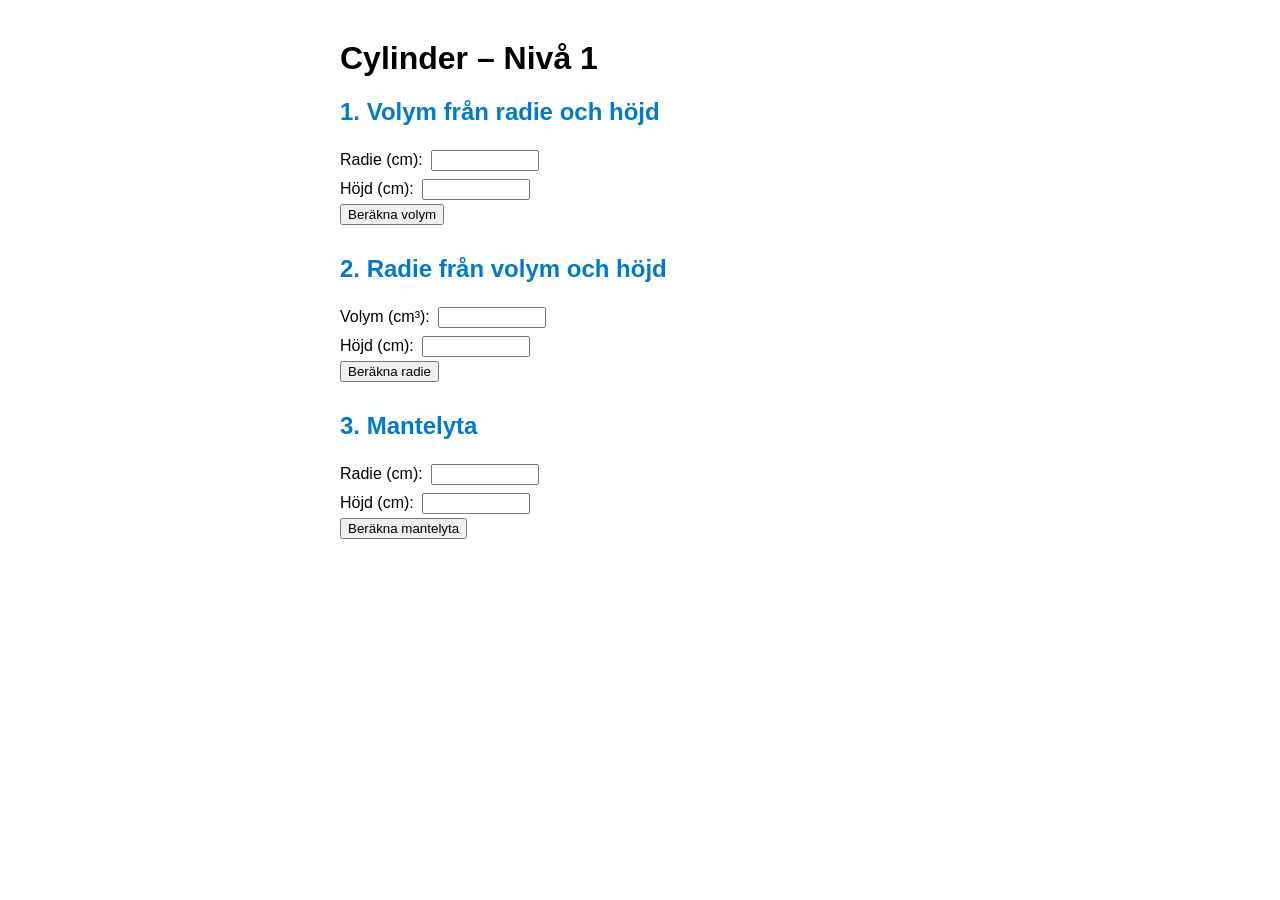
==== cylinderVolym.html @ 82db6c74 "init" ====
<!DOCTYPE html>
<html lang="sv">
<head>
  <meta charset="UTF-8" />
  <title>Cylinder - Nivå 1</title>
  <style>
    body { font-family: sans-serif; max-width: 600px; margin: 40px auto; }
    input { width: 100px; margin: 4px; }
    section { margin-bottom: 30px; }
    h2 { color: #007acc; }
  </style>
</head>
<body>
  <h1>Cylinder – Nivå 1</h1>

  <!-- Uppgift 1 -->
  <section>
    <h2>1. Volym från radie och höjd</h2>
    <label>Radie (cm): <input type="number" id="r1"></label><br>
    <label>Höjd (cm): <input type="number" id="h1"></label><br>
    <button onclick="beraknaVolym()">Beräkna volym</button>
    <p id="volym-resultat"></p>
  </section>

  <!-- Uppgift 2 -->
  <section>
    <h2>2. Radie från volym och höjd</h2>
    <label>Volym (cm³): <input type="number" id="v2"></label><br>
    <label>Höjd (cm): <input type="number" id="h2"></label><br>
    <button onclick="beraknaRadie()">Beräkna radie</button>
    <p id="radie-resultat"></p>
  </section>

  <!-- Uppgift 3 -->
  <section>
    <h2>3. Mantelyta</h2>
    <label>Radie (cm): <input type="number" id="r3"></label><br>
    <label>Höjd (cm): <input type="number" id="h3"></label><br>
    <button onclick="beraknaMantelyta()">Beräkna mantelyta</button>
    <p id="mantel-resultat"></p>
  </section>

  <script>
    function beraknaVolym() {
      const r = parseFloat(document.getElementById("r1").value);
      const h = parseFloat(document.getElementById("h1").value);
      if (r > 0 && h > 0) {
        const volym = Math.PI * r * r * h;
        document.getElementById("volym-resultat").innerText =
          `Volymen är ${volym.toFixed(2)} cm³`;
      } else {
        document.getElementById("volym-resultat").innerText = "Ange positiva värden.";
      }
    }

    function beraknaRadie() {
      const V = parseFloat(document.getElementById("v2").value);
      const h = parseFloat(document.getElementById("h2").value);
      if (V > 0 && h > 0) {
        const r = Math.sqrt(V / (Math.PI * h));
        document.getElementById("radie-resultat").innerText =
          `Radien är ${r.toFixed(2)} cm`;
      } else {
        document.getElementById("radie-resultat").innerText = "Ange positiva värden.";
      }
    }

    function beraknaMantelyta() {
      const r = parseFloat(document.getElementById("r3").value);
      const h = parseFloat(document.getElementById("h3").value);
      if (r > 0 && h > 0) {
        const A = 2 * Math.PI * r * h;
        document.getElementById("mantel-resultat").innerText =
          `Mantelytan är ${A.toFixed(2)} cm²`;
      } else {
        document.getElementById("mantel-resultat").innerText = "Ange positiva värden.";
      }
    }
  </script>
</body>
</html>
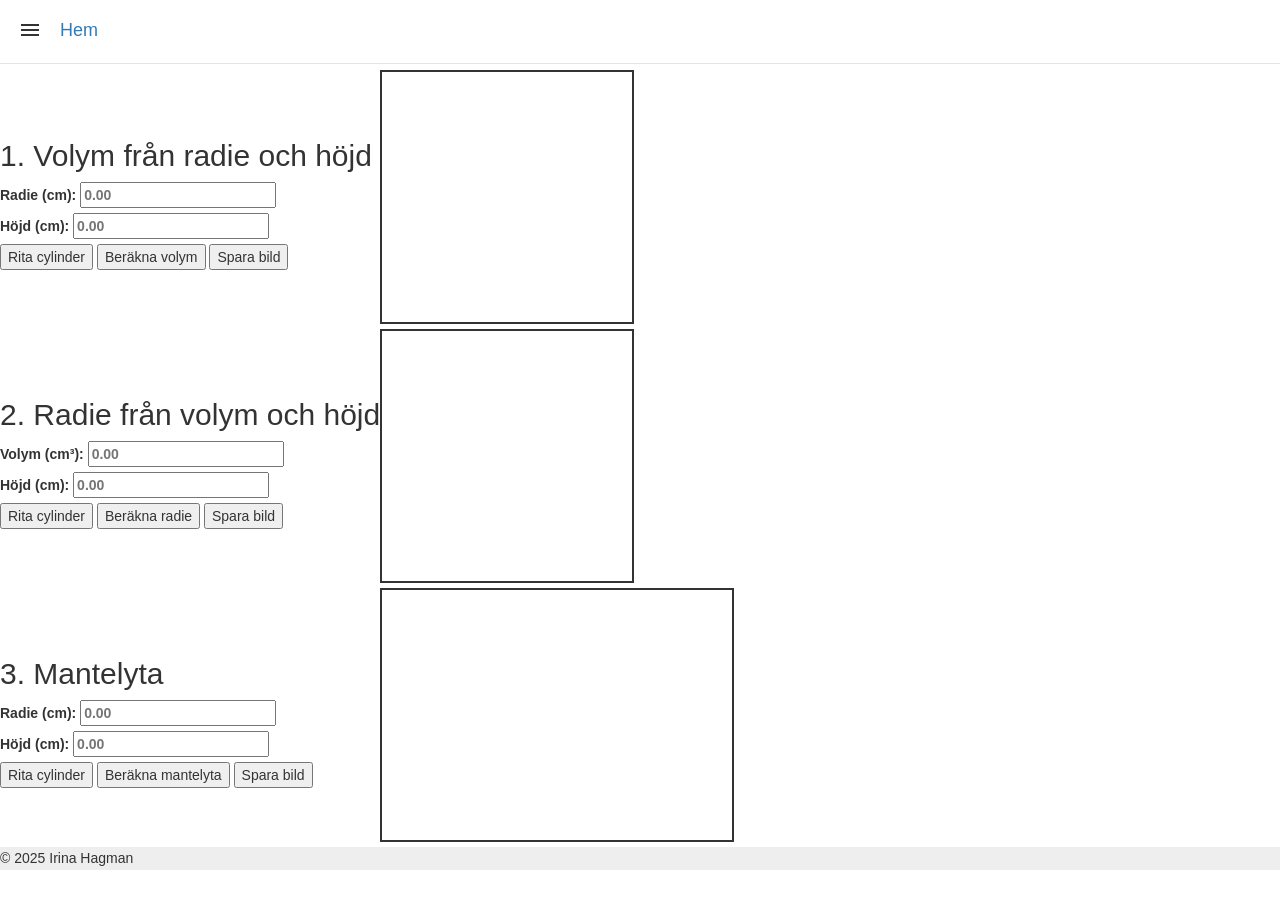
==== commit 65969b4a: "sidebar" ====
--- a/cylinderVolym.html
+++ b/cylinderVolym.html
@@ -3,79 +3,452 @@
 <head>
   <meta charset="UTF-8" />
   <title>Cylinder - Nivå 1</title>
-  <style>
-    body { font-family: sans-serif; max-width: 600px; margin: 40px auto; }
-    input { width: 100px; margin: 4px; }
-    section { margin-bottom: 30px; }
-    h2 { color: #007acc; }
-  </style>
+          <meta http-equiv="X-UA-Compatible" content="IE=edge">
+    <meta name="viewport"
+        content="width=device-width,initial-scale=1,minimum-scale=1.0,maximum-scale=1.0,user-scalable=no">
+    <meta name="HandheldFriendly" content="true">
+ 
+        <link rel="stylesheet" href="./CommonPHP/css/layout.css" >
+
+<script src="./CommonPHP/js/jquery-4.0.0.min.js"   ></script>
 </head>
 <body>
+   <div id="navigation">
+                    <div id="openBtn" class="menuButton"><svg stroke="currentColor" fill="currentColor" stroke-width="0"
+                            viewBox="0 0 24 24" height="24" width="24" xmlns="http://www.w3.org/2000/svg"
+                            style="vertical-align: middle;">
+                            <path fill="none" d="M0 0h24v24H0z"></path>
+                            <path d="M3 18h18v-2H3zm0-5h18v-2H3zm0-7v2h18V6z"></path>
+                        </svg></div>
+                    <ul class="nav navbar-nav navbar-right " id="sidebar">
+                     
+
+                    </ul>
+                    <h1 style="user-select: none;"><a
+                                href="index.html"
+                                data-discover="true"><span class="name">Hem</span></a>
+                                   </h1>
+                </div>
+    
   <h1>Cylinder – Nivå 1</h1>
-
-  <!-- Uppgift 1 -->
+<table>
+  <tr><td>
+     <!-- Uppgift 1 -->
   <section>
     <h2>1. Volym från radie och höjd</h2>
-    <label>Radie (cm): <input type="number" id="r1"></label><br>
-    <label>Höjd (cm): <input type="number" id="h1"></label><br>
+    <label>Radie (cm): <input type="number" id="r1"  step="0.01" min="0.1" placeholder="0.00"></label><br>
+    <label>Höjd (cm): <input type="number" id="h1"  step="0.01" min="0.1" placeholder="0.00"></label><br>
+     <button onclick="ritaCylinder1()">Rita cylinder</button>
     <button onclick="beraknaVolym()">Beräkna volym</button>
+      <button id="saveBtn1" type="button">Spara bild</button>
     <p id="volym-resultat"></p>
   </section>
-
+  </td>
+  <td><canvas id="canvas1" width="250" height="250"></canvas></td>
+</tr>
+  <tr>
+    <td> 
   <!-- Uppgift 2 -->
   <section>
     <h2>2. Radie från volym och höjd</h2>
-    <label>Volym (cm³): <input type="number" id="v2"></label><br>
-    <label>Höjd (cm): <input type="number" id="h2"></label><br>
+    <label>Volym (cm³): <input type="number" id="v2"  step="0.01" min="0.1" placeholder="0.00"></label><br>
+    <label>Höjd (cm): <input type="number" id="h2"  step="0.01" min="0.1" placeholder="0.00"></label><br>
+     <button onclick="ritaCylinder2()">Rita cylinder</button>
     <button onclick="beraknaRadie()">Beräkna radie</button>
+      <button id="saveBtn2" type="button">Spara bild</button>
     <p id="radie-resultat"></p>
-  </section>
-
+  </section> </td>
+   <td><canvas id="canvas2" width="250" height="250"></canvas></td>
+  </tr>
+  <tr>
+    <td>
   <!-- Uppgift 3 -->
   <section>
     <h2>3. Mantelyta</h2>
-    <label>Radie (cm): <input type="number" id="r3"></label><br>
-    <label>Höjd (cm): <input type="number" id="h3"></label><br>
-    <button onclick="beraknaMantelyta()">Beräkna mantelyta</button>
-    <p id="mantel-resultat"></p>
+    <label>Radie (cm): <input type="number" id="r3"  step="0.01" min="0.1" placeholder="0.00"></label><br>
+    <label>Höjd (cm): <input type="number" id="h3"  step="0.01" min="0.1" placeholder="0.00 "></label><br>
+   
+     <button onclick="ritaMantel()">Rita cylinder</button> 
+     <button onclick="beraknaMantelyta()">Beräkna mantelyta</button>
+      <button id="saveBtn3" type="button">Spara bild</button>
+    <p id="mantel-resultat" ></p>
   </section>
 
+    </td>
+     <td><canvas id="canvas3" width="350" height="250"></canvas></td>
+  </tr>
+
+</table>
+ 
+
+
+
+
   <script>
+    $(document).ready(function() {
+    
+    $("#saveBtn1").on("click", function() {
+        // 1. Hämta canvas-elementet (med index 0 för att få DOM-elementet)
+        var canvas = $("#canvas1")[0];
+        
+        // 2. Gör om canvasens innehåll till en PNG-bild (Data URL)
+        var imageURI = canvas.toDataURL("image/png");
+        
+        // 3. Skapa en dold nerladdningslänk i bakgrunden
+        var downloadLink = document.createElement("a");
+        downloadLink.download = "cylinder_ritning.png"; // Namnet på filen som sparas
+        downloadLink.href = imageURI;
+        
+        // 4. Trigga klicket på länken för att starta nerladdningen
+        document.body.appendChild(downloadLink);
+        downloadLink.click();
+        document.body.removeChild(downloadLink);
+    });
+$("#saveBtn2").on("click", function() {
+        // 1. Hämta canvas-elementet (med index 0 för att få DOM-elementet)
+        var canvas = $("#canvas2")[0];
+        
+        // 2. Gör om canvasens innehåll till en PNG-bild (Data URL)
+        var imageURI = canvas.toDataURL("image/png");
+        
+        // 3. Skapa en dold nerladdningslänk i bakgrunden
+        var downloadLink = document.createElement("a");
+        downloadLink.download = "cylinder_ritning.png"; // Namnet på filen som sparas
+        downloadLink.href = imageURI;
+        
+        // 4. Trigga klicket på länken för att starta nerladdningen
+        document.body.appendChild(downloadLink);
+        downloadLink.click();
+        document.body.removeChild(downloadLink);
+    });
+    $("#saveBtn3").on("click", function() {
+        // 1. Hämta canvas-elementet (med index 0 för att få DOM-elementet)
+        var canvas = $("#canvas3")[0];
+        
+        // 2. Gör om canvasens innehåll till en PNG-bild (Data URL)
+        var imageURI = canvas.toDataURL("image/png");
+        
+        // 3. Skapa en dold nerladdningslänk i bakgrunden
+        var downloadLink = document.createElement("a");
+        downloadLink.download = "cylinder_mantel.png"; // Namnet på filen som sparas
+        downloadLink.href = imageURI;
+        
+        // 4. Trigga klicket på länken för att starta nerladdningen
+        document.body.appendChild(downloadLink);
+        downloadLink.click();
+        document.body.removeChild(downloadLink);
+    }); 
+});
     function beraknaVolym() {
-      const r = parseFloat(document.getElementById("r1").value);
-      const h = parseFloat(document.getElementById("h1").value);
-      if (r > 0 && h > 0) {
+      const r = parseFloat(parseFloat($("#r1").val()));
+      const h = parseFloat(parseFloat($("#h1").val()));;
+     
         const volym = Math.PI * r * r * h;
-        document.getElementById("volym-resultat").innerText =
-          `Volymen är ${volym.toFixed(2)} cm³`;
-      } else {
-        document.getElementById("volym-resultat").innerText = "Ange positiva värden.";
-      }
+        $("#volym-resultat").get(0).innerText =
+          `Volymen är ${volym.toFixed(2)} cm³`;  
     }
+function getRadiusFromVolym(V, h) {
+    return Math.sqrt(V / (Math.PI * h));
+}
 
     function beraknaRadie() {
-      const V = parseFloat(document.getElementById("v2").value);
-      const h = parseFloat(document.getElementById("h2").value);
-      if (V > 0 && h > 0) {
-        const r = Math.sqrt(V / (Math.PI * h));
-        document.getElementById("radie-resultat").innerText =
+      const V = parseFloat(parseFloat($("#v2").val()));
+      const h = parseFloat(parseFloat($("#h2").val()));
+   
+        const r = getRadiusFromVolym(V, h);
+        $("#radie-resultat").get(0).innerText =
           `Radien är ${r.toFixed(2)} cm`;
-      } else {
-        document.getElementById("radie-resultat").innerText = "Ange positiva värden.";
-      }
+    
     }
 
     function beraknaMantelyta() {
-      const r = parseFloat(document.getElementById("r3").value);
-      const h = parseFloat(document.getElementById("h3").value);
-      if (r > 0 && h > 0) {
+      const r = parseFloat(parseFloat($("#r3").val()));
+      const h = parseFloat(parseFloat($("#h3").val()));
+  console.log(`Radie: ${r}, Höjd: ${h}`);
         const A = 2 * Math.PI * r * h;
-        document.getElementById("mantel-resultat").innerText =
+        $("#mantel-resultat").get(0).innerText =
           `Mantelytan är ${A.toFixed(2)} cm²`;
-      } else {
-        document.getElementById("mantel-resultat").innerText = "Ange positiva värden.";
-      }
+    
     }
+
+
+var ctx, canvas;
+function getCilnder(ctx, radius, height) {
+  // Lägg till detta i början av din getCilnder-funktion:
+ctx.fillStyle = "#ffffff"; 
+ctx.fillRect(0, 0, ctx.canvas.width, ctx.canvas.height);
+    // 1. Tvinga flytt till toppen av canvasen så att höga cylindrar får plats
+    const centerX = 90; 
+    const topY = 40; 
+    const ellipseYRadius = 25; // Ellipsens platttextur (vertikala radie)
+
+    // 2. BERÄKNA RÄTTA PROPORTIONER (SKALNING)
+    // Vi vill att ritningen ska anpassa sig efter de värden du skriver in.
+    // Vi sätter en maxbredd på skärmen (t.ex. 160px totalt, så radie max 80)
+    // Och en maxhöjd på skärmen (t.ex. 180px) så den inte klipper i botten.
+    const maxPixelRadius = 80;
+    const maxPixelHeight = 160;
+
+    // Räkna ut skalfaktorer för både bredd och höjd
+    const scaleX = maxPixelRadius / radius;
+    const scaleY = maxPixelHeight / height;
+
+    // Använd den striktaste skalan för att behålla det exakta förhållandet!
+    const scale = Math.min(scaleX, scaleY);
+
+    // De faktiska pixelmåtten som bevarar förhållandet radie/höjd perfekt:
+    const scaledRadius = radius * scale;
+    const scaledHeight = height * scale;
+console.log(`Skalning: scaleX=${scaleX.toFixed(2)}, scaleY=${scaleY.toFixed(2)}, scaledRadius=${scaledRadius.toFixed(2)}, scaledHeight=${scaledHeight.toFixed(2)}`);  
+    // Rensa eventuella sträckade linjer från tidigare ritningar
+    ctx.setLineDash([]);
+
+    // --- RITA CYLINDERN ---
+
+    // Övre ellips (toppen)
+    ctx.beginPath();
+     ctx.lineWidth = 3; // Sätter linjetjockleken för cylindern
+    ctx.ellipse(centerX, topY, scaledRadius, ellipseYRadius, 0, 0, 2 * Math.PI);
+    ctx.strokeStyle = 'blue';
+    ctx.stroke();
+       // NEDERSTA ELLIPSEN - UPPDELAD I TVÅ HALVOR
+    const bottomY = topY + scaledHeight;
+  // A) Främre halvan (Botten/Nedre delen) -> HELDRAGEN
+    ctx.beginPath();
+    ctx.ellipse(centerX, bottomY, scaledRadius, ellipseYRadius, 0, 0, Math.PI); // Från 0 till PI
+    ctx.stroke();
+
+    // B) Bakre halvan (Toppen/Övre delen) -> STRECKAD
+    ctx.beginPath();
+    ctx.setLineDash([6, 4]); // Sätter sträckat mönster
+    ctx.ellipse(centerX, bottomY, scaledRadius, ellipseYRadius, 0, Math.PI, 2 * Math.PI); // Från PI till 2*PI
+    ctx.stroke();
+    
+    // Nollställ sträckningen direkt så sidorna blir heldragna
+    ctx.setLineDash([]);
+
+    // Vänstra vertikala sidan
+    ctx.beginPath();
+    ctx.moveTo(centerX - scaledRadius, topY);
+    ctx.lineTo(centerX - scaledRadius, topY + scaledHeight);
+    ctx.stroke();
+
+    // Högra vertikala sidan
+    ctx.beginPath();
+    ctx.moveTo(centerX + scaledRadius, topY);
+    ctx.lineTo(centerX + scaledRadius, topY + scaledHeight);
+    ctx.stroke();
+
+    // --- RITA RADIE (r) INUTI TOPPEN ---
+    // Går från centrum ut till högerkanten av toppellipsen
+    ctx.beginPath();
+    ctx.moveTo(centerX, topY);
+    ctx.lineTo(centerX + scaledRadius, topY);
+    ctx.strokeStyle = 'purple';
+    ctx.stroke();
+   
+    ctx.font = "bold 16px Arial";
+    ctx.fillStyle = 'purple';
+    ctx.fillText(radius, centerX + (scaledRadius / 2), topY - 8);
+
+    // --- RITA HÖJD (h) PÅ HÖGER SIDA ---
+    // Drar en linje precis längs med den högra kanten
+    ctx.beginPath();
+    ctx.moveTo(centerX + scaledRadius, topY);
+    ctx.lineTo(centerX + scaledRadius, topY + scaledHeight);
+    ctx.strokeStyle = 'green';
+    ctx.stroke();
+    
+    ctx.fillStyle = 'black';
+    // Placerar bokstaven h till höger om linjen, centrerat i höjdled
+    ctx.fillText(height, centerX + scaledRadius + 8, topY + (scaledHeight / 2) + 5);
+}
+
+
+
+ function ritaCylinder1() {
+const radius = parseFloat($("#r1").val());
+const height = parseFloat($("#h1").val());
+let ctx = $("#canvas1").get(0) .getContext("2d");
+               
+                ctx.clearRect(0, 0, ctx.canvas.width, ctx.canvas.height);
+ console.log(`Canvas storlek: ${ctx.canvas.width}x${ctx.canvas.height}, 
+ Radie: ${radius}, Höjd: ${height}`); 
+ getCilnder( ctx, radius.toFixed(2), height.toFixed(2));
+            }
+function ritaCylinder2() {
+ const V = parseFloat(parseFloat($("#v2").val()));
+      const h = parseFloat(parseFloat($("#h2").val()));
+  
+        const r = getRadiusFromVolym(V, h);
+let ctx = $("#canvas2").get(0) .getContext("2d");
+               
+                ctx.clearRect(0, 0, ctx.canvas.width, ctx.canvas.height);
+
+ getCilnder( ctx, r.toFixed(2), h.toFixed(2));
+            }
+function ritaMantel() {
+  const radius = parseFloat($("#r3").val());
+  const height = parseFloat($("#h3").val());
+  let ctx = $("#canvas3").get(0) .getContext("2d");
+    ctx.clearRect(0, 0, ctx.canvas.width, ctx.canvas.height);
+   getCilnderMantel(ctx, radius, height);
+}
+function getCilnderMantel(ctx, radius, height) {
+  // Lägg till detta i början av din getCilnder-funktion:
+ctx.fillStyle = "#ffffff"; 
+ctx.fillRect(0, 0, ctx.canvas.width, ctx.canvas.height);
+ // 1. Tvinga canvasens interna rityta att matcha dess faktiska storlek på skärmen
+    const rect = ctx.canvas.getBoundingClientRect();
+    if (ctx.canvas.width !== rect.width || ctx.canvas.height !== rect.height) {
+        ctx.canvas.width = rect.width;
+        ctx.canvas.height = rect.height;
+    }
+
+    const canvasWidth = ctx.canvas.width;
+    const canvasHeight = ctx.canvas.height;
+
+    // 2. Fasta inställningar för placering och marginaler
+    const padding = 40; 
+    const ellipseYRadius = 20; 
+    const gapBetweenFigures = 40; // Avståndet mellan cylindern och den utvikta ytan
+    const centerX = padding + 40; // Placerar cylindern stabilt till vänster
+    const topY = 40; 
+
+    // 3. BERÄKNA DYNAMISK SKALA UTIFRÅN BÅDE BREDD OCH HÖJD
+    // Det totala utrymmet i bredd som ritningen kräver i teorin:
+    // Cylinderns bredd (2 * radius) + mellanrummet + mantelytans bredd (2 * Math.PI * radius)
+    const theoreticalTotalWidth = (radius * 2) + gapBetweenFigures + (2 * Math.PI * radius);
+    const maxAvailableWidth = canvasWidth - (padding * 2);
+    const maxAvailableHeight = canvasHeight - (padding * 2) - (ellipseYRadius * 2);
+
+    // Räkna ut skalfaktorer för att förhindra att det sticker ut
+    const scaleX = maxAvailableWidth / theoreticalTotalWidth;
+    const scaleY = maxAvailableHeight / height;
+    
+    // Använd den striktaste skalan så att allt garanterat får plats på canvasen
+    const scale = Math.min(scaleX, scaleY);
+
+    // Skala om alla dina mått
+    const scaledRadius = radius * scale;
+    const scaledHeight = height * scale;
+    const bottomY = topY + scaledHeight;
+
+    ctx.setLineDash([]);
+    ctx.font = "bold 14px Arial";
+
+    // ==========================================
+    // 🎨 1. FÄRGLÄGG MANTEL OCH BOTTEN (Orange)
+    // ==========================================
+    ctx.fillStyle = 'rgba(255, 87, 34, 0.1)'; 
+
+    // Färga kroppen (rektangeln)
+    ctx.fillRect(centerX - scaledRadius, topY, scaledRadius * 2, scaledHeight);
+
+    // Färga hela bottenellipsen
+    ctx.beginPath();
+    ctx.ellipse(centerX, bottomY, scaledRadius, ellipseYRadius, 0, 0, 2 * Math.PI);
+    ctx.fill();
+
+    // ==========================================
+    // ⚪ 2. TÄCK ÖVER TOPPEN MED VITT
+    // ==========================================
+    ctx.fillStyle = '#ffffff'; 
+    ctx.beginPath();
+    ctx.ellipse(centerX, topY, scaledRadius, ellipseYRadius, 0, 0, 2 * Math.PI);
+    ctx.fill();
+
+    // ==========================================
+    // 🔵 3. RITA CYLINDERNS KONTURER (Blå)
+    // ==========================================
+    ctx.lineWidth = 3; 
+    ctx.strokeStyle = 'blue';
+
+    // ÖVERSTA ELLIPSEN (Helt tom inuti)
+    ctx.beginPath();
+    ctx.ellipse(centerX, topY, scaledRadius, ellipseYRadius, 0, 0, 2 * Math.PI);
+    ctx.stroke();
+
+    // NEDERSTA ELLIPSEN - UPPDELAD I TVÅ HALVOR
+    // A) Främre halvan -> HELDRAGEN
+    ctx.beginPath();
+    ctx.ellipse(centerX, bottomY, scaledRadius, ellipseYRadius, 0, 0, Math.PI);
+    ctx.stroke();
+
+    // B) Bakre halvan -> STRECKAD
+    ctx.beginPath();
+    ctx.setLineDash([8, 4]); // Ger ett snyggt och stabilt sträckat mönster
+    ctx.ellipse(centerX, bottomY, scaledRadius, ellipseYRadius, 0, Math.PI, 2 * Math.PI);
+    ctx.stroke();
+    
+    ctx.setLineDash([]); // Nollställ sträckning
+
+    // Vänstra och högra lodräta sidorna
+    ctx.beginPath();
+    ctx.moveTo(centerX - scaledRadius, topY);
+    ctx.lineTo(centerX - scaledRadius, bottomY);
+    ctx.moveTo(centerX + scaledRadius, topY);
+    ctx.lineTo(centerX + scaledRadius, bottomY);
+    ctx.stroke();
+
+    // Radie (r) linje i topp-ellipsen
+    ctx.lineWidth = 2;
+    ctx.beginPath();
+    ctx.moveTo(centerX, topY);
+    ctx.lineTo(centerX + scaledRadius, topY);
+    ctx.strokeStyle = 'purple';
+    ctx.stroke();
+    
+    ctx.fillStyle = 'purple';
+    ctx.fillText("r", centerX + (scaledRadius / 2) - 4, topY - 8);
+
+    // ==========================================
+    // 📐 4. RITA UTVIKT MANTELYTA (Orange rektangel)
+    // ==========================================
+    const mantelWidth = 2 * Math.PI * scaledRadius;
+    const mantelX = centerX + scaledRadius + gapBetweenFigures; // Dynamisk startpunkt efter cylindern
+
+    ctx.lineWidth = 3;
+    ctx.strokeStyle = '#ff5722'; 
+    
+    ctx.beginPath();
+    ctx.rect(mantelX, topY, mantelWidth, scaledHeight);
+    ctx.stroke();
+
+    ctx.fillStyle = 'rgba(255, 87, 34, 0.1)';
+    ctx.fillRect(mantelX, topY, mantelWidth, scaledHeight);
+
+    // ==========================================
+    // 🏷️ TEXTER OCH FORMATERING
+    // ==========================================
+    ctx.fillStyle = 'black';
+    
+    // Höjd (h) linje ritas i grönt
+    ctx.beginPath();
+    ctx.moveTo(mantelX - 15, topY);
+    ctx.lineTo(mantelX - 15, bottomY);
+    ctx.strokeStyle = 'green';
+    ctx.stroke();
+    ctx.fillStyle = 'green';
+    ctx.fillText("h", mantelX - 30, topY + (scaledHeight / 2) + 5);
+
+    // Text under mantelytan: 2·π·r
+    ctx.fillStyle = '#ff5722';
+    ctx.fillText("2·π·r", mantelX + (mantelWidth / 2) - 15, bottomY + 20);
+    
+    // Rubrik ovanför mantelytan
+    ctx.font = "bold 12px Arial";
+    ctx.fillText("Utvikt mantelyta", mantelX, topY - 10);
+}
+
+
+
+
   </script>
+  <footer class="footer">
+  <p>&copy; 2025 Irina Hagman </p>
+</footer>
+
+       <script src="./CommonPHP/js/menu.js" ></script>
 </body>
 </html>
--- a/CommonPHP/css/layout.css
+++ b/CommonPHP/css/layout.css
@@ -0,0 +1,14274 @@
+html {
+    font-family: sans-serif;
+    -webkit-text-size-adjust: 100%;
+    -ms-text-size-adjust: 100%
+}
+
+body {
+    margin: 0
+}
+
+article,
+aside,
+details,
+figcaption,
+figure,
+footer,
+header,
+hgroup,
+main,
+menu,
+nav,
+section,
+summary {
+    display: block
+}
+
+audio,
+canvas,
+progress,
+video {
+    display: inline-block;
+    vertical-align: baseline
+}
+
+audio:not([controls]) {
+    display: none;
+    height: 0
+}
+
+[hidden],
+template {
+    display: none
+}
+
+a {
+    background-color: transparent
+}
+
+@media(hover:hover) {
+
+    a:active,
+    a:hover {
+        outline: 0
+    }
+}
+
+abbr[title] {
+    border-bottom: 1px dotted
+}
+
+b,
+strong {
+    font-weight: bold
+}
+
+dfn {
+    font-style: italic
+}
+
+h1 {
+    margin: .67em 0;
+    font-size: 2em
+}
+
+mark {
+    color: #000;
+    background: #ff0
+}
+
+small {
+    font-size: 80%
+}
+
+canvas {
+    border: 2px solid #333;
+  
+    cursor: crosshair;
+}
+
+sub,
+sup {
+    position: relative;
+    font-size: 75%;
+    line-height: 0;
+    vertical-align: baseline
+}
+
+sup {
+    top: -.5em
+}
+
+sub {
+    bottom: -.25em
+}
+
+
+
+svg:not(:root) {
+    overflow: hidden
+}
+
+figure {
+    margin: 1em 40px
+}
+
+hr {
+    height: 0;
+    -webkit-box-sizing: content-box;
+    -moz-box-sizing: content-box;
+    box-sizing: content-box
+}
+
+pre {
+    overflow: auto
+}
+
+code,
+kbd,
+pre,
+samp {
+    font-family: monospace, monospace;
+    font-size: 1em
+}
+
+button,
+input,
+optgroup,
+select,
+textarea {
+    margin: 0;
+    font: inherit;
+    color: inherit
+}
+
+button {
+    overflow: visible
+}
+
+button,
+select {
+    text-transform: none
+}
+
+button,
+html input[type="button"],
+input[type="reset"],
+input[type="submit"] {
+    -webkit-appearance: button;
+    cursor: pointer
+}
+
+button[disabled],
+html input[disabled] {
+    cursor: default
+}
+
+button::-moz-focus-inner,
+input::-moz-focus-inner {
+    padding: 0;
+    border: 0
+}
+
+input {
+    line-height: normal
+}
+
+input[type="checkbox"],
+input[type="radio"] {
+    -webkit-box-sizing: border-box;
+    -moz-box-sizing: border-box;
+    box-sizing: border-box;
+    padding: 0
+}
+
+input[type="number"]::-webkit-inner-spin-button,
+input[type="number"]::-webkit-outer-spin-button {
+    height: auto
+}
+
+input[type="search"] {
+    -webkit-box-sizing: content-box;
+    -moz-box-sizing: content-box;
+    box-sizing: content-box;
+    -webkit-appearance: textfield
+}
+
+input[type="search"]::-webkit-search-cancel-button,
+input[type="search"]::-webkit-search-decoration {
+    -webkit-appearance: none
+}
+
+fieldset {
+    padding: .35em .625em .75em;
+    margin: 0 2px;
+    border: 1px solid #c0c0c0
+}
+
+legend {
+    padding: 0;
+    border: 0
+}
+
+textarea {
+    overflow: auto
+}
+
+optgroup {
+    font-weight: bold
+}
+
+table {
+    border-spacing: 0;
+    border-collapse: collapse
+}
+
+td,
+th {
+    padding: 0
+}
+
+p img {
+    max-width: 120px !important;
+    max-height: 120px !important
+}
+
+/* Bakgrunden som täcker hela skärmen */
+.modal-backdrop {
+    display: none;
+    position: fixed;
+    top: 0;
+    left: 0;
+    width: 100%;
+    height: 100%;
+    background-color: rgba(0, 0, 0, 0.9);
+    /* Något mörkare för bättre kontrast när bilden är stor */
+    z-index: 9999;
+    justify-content: center;
+    align-items: center;
+    padding: 0;
+    /* Borttagen padding för att ge bilden maximal plats */
+    box-sizing: border-box;
+}
+
+/* Den förstorade bilden – NU MAXIMERAD */
+.modal-content {
+    width: auto;
+    height: auto;
+    max-width: 98%;
+    /* Tillåter bilden att sträcka sig nästan helt ut till sidorna */
+    max-height: 98vh;
+    /* Tillåter bilden att ta upp nästan hela skärmhöjden */
+    object-fit: contain;
+    /* Bevarar bildens proportioner utan att beskära den */
+    box-shadow: 0 4px 30px rgba(0, 0, 0, 0.7);
+    animation: zoomIn 0.2s ease-out;
+
+}
+
+.modal-content img {
+    width: 80%;
+    height: auto;
+}
+
+/* Stängknappen (X) – Flyttad så den ligger snyggt ovanpå bilden om det behövs */
+.modal-close {
+    position: absolute;
+    top: 15px;
+    right: 25px;
+    color: #fff;
+    font-size: 45px;
+    font-weight: bold;
+    cursor: pointer;
+    transition: 0.2s;
+    user-select: none;
+    text-shadow: 0 2px 8px rgba(0, 0, 0, 0.8);
+    /* Lägger till skugga så krysset syns även mot ljusa bilder */
+    z-index: 10000;
+    /* Ligger garanterat ovanpå bilden */
+}
+
+.modal-close:hover {
+    color: #ddd;
+    transform: scale(1.1);
+}
+
+/* Enkel zoom-animation */
+@keyframes zoomIn {
+    from {
+        transform: scale(0.95);
+        opacity: 0;
+    }
+
+    to {
+        transform: scale(1);
+        opacity: 1;
+    }
+}
+
+@media print {
+
+    *,
+    *:before,
+    *:after {
+        color: #000 !important;
+        text-shadow: none !important;
+        background: transparent !important;
+        -webkit-box-shadow: none !important;
+        box-shadow: none !important
+    }
+
+    a,
+    a:visited {
+        text-decoration: underline
+    }
+
+    a[href]:after {
+        content: " (" attr(href) ")"
+    }
+
+    abbr[title]:after {
+        content: " (" attr(title) ")"
+    }
+
+    a[href^="#"]:after,
+    a[href^="javascript:"]:after {
+        content: ""
+    }
+
+    pre,
+    blockquote {
+        border: 1px solid #999;
+        page-break-inside: avoid
+    }
+
+    thead {
+        display: table-header-group
+    }
+
+    tr,
+    img {
+        page-break-inside: avoid
+    }
+
+
+
+    p,
+    h2,
+    h3 {
+        orphans: 3;
+        widows: 3
+    }
+
+    h2,
+    h3 {
+        page-break-after: avoid
+    }
+
+    .navbar {
+        display: none
+    }
+
+    .btn>.caret,
+    .dropup>.btn>.caret {
+        border-top-color: #000 !important
+    }
+
+    .label {
+        border: 1px solid #000
+    }
+
+    .table {
+        border-collapse: collapse !important
+    }
+
+    .table td,
+    .table th {
+        background-color: #fff !important
+    }
+
+    .table-bordered th,
+    .table-bordered td {
+        border: 1px solid #ddd !important
+    }
+}
+
+@font-face {
+    font-family: 'Glyphicons Halflings';
+    src: url('../fonts/glyphicons-halflings-regular.eot');
+    src: url('../fonts/glyphicons-halflings-regular.eot?#iefix') format('embedded-opentype'), url('../fonts/glyphicons-halflings-regular.woff2') format('woff2'), url('../fonts/glyphicons-halflings-regular.woff') format('woff'), url('../fonts/glyphicons-halflings-regular.ttf') format('truetype'), url('../fonts/glyphicons-halflings-regular.svg#glyphicons_halflingsregular') format('svg')
+}
+
+.glyphicon {
+    position: relative;
+    top: 1px;
+    display: inline-block;
+    font-family: 'Glyphicons Halflings';
+    font-style: normal;
+    font-weight: normal;
+    line-height: 1;
+    -webkit-font-smoothing: antialiased;
+    -moz-osx-font-smoothing: grayscale
+}
+
+.glyphicon-asterisk:before {
+    content: "\2a"
+}
+
+.glyphicon-plus:before {
+    content: "\2b"
+}
+
+.glyphicon-euro:before,
+.glyphicon-eur:before {
+    content: "\20ac"
+}
+
+.glyphicon-minus:before {
+    content: "\2212"
+}
+
+.glyphicon-cloud:before {
+    content: "\2601"
+}
+
+.glyphicon-envelope:before {
+    content: "\2709"
+}
+
+.glyphicon-pencil:before {
+    content: "\270f"
+}
+
+.glyphicon-glass:before {
+    content: "\e001"
+}
+
+.glyphicon-music:before {
+    content: "\e002"
+}
+
+.glyphicon-search:before {
+    content: "\e003"
+}
+
+.glyphicon-heart:before {
+    content: "\e005"
+}
+
+.glyphicon-star:before {
+    content: "\e006"
+}
+
+.glyphicon-star-empty:before {
+    content: "\e007"
+}
+
+.glyphicon-user:before {
+    content: "\e008"
+}
+
+.glyphicon-film:before {
+    content: "\e009"
+}
+
+.glyphicon-th-large:before {
+    content: "\e010"
+}
+
+.glyphicon-th:before {
+    content: "\e011"
+}
+
+.glyphicon-th-list:before {
+    content: "\e012"
+}
+
+.glyphicon-ok:before {
+    content: "\e013"
+}
+
+.glyphicon-remove:before {
+    content: "\e014"
+}
+
+.glyphicon-zoom-in:before {
+    content: "\e015"
+}
+
+.glyphicon-zoom-out:before {
+    content: "\e016"
+}
+
+.glyphicon-off:before {
+    content: "\e017"
+}
+
+.glyphicon-signal:before {
+    content: "\e018"
+}
+
+.glyphicon-cog:before {
+    content: "\e019"
+}
+
+.glyphicon-trash:before {
+    content: "\e020"
+}
+
+.glyphicon-home:before {
+    content: "\e021"
+}
+
+.glyphicon-file:before {
+    content: "\e022"
+}
+
+.glyphicon-time:before {
+    content: "\e023"
+}
+
+.glyphicon-road:before {
+    content: "\e024"
+}
+
+.glyphicon-download-alt:before {
+    content: "\e025"
+}
+
+.glyphicon-download:before {
+    content: "\e026"
+}
+
+.glyphicon-upload:before {
+    content: "\e027"
+}
+
+.glyphicon-inbox:before {
+    content: "\e028"
+}
+
+.glyphicon-play-circle:before {
+    content: "\e029"
+}
+
+.glyphicon-repeat:before {
+    content: "\e030"
+}
+
+.glyphicon-refresh:before {
+    content: "\e031"
+}
+
+.glyphicon-list-alt:before {
+    content: "\e032"
+}
+
+.glyphicon-lock:before {
+    content: "\e033"
+}
+
+.glyphicon-flag:before {
+    content: "\e034"
+}
+
+.glyphicon-headphones:before {
+    content: "\e035"
+}
+
+.glyphicon-volume-off:before {
+    content: "\e036"
+}
+
+.glyphicon-volume-down:before {
+    content: "\e037"
+}
+
+.glyphicon-volume-up:before {
+    content: "\e038"
+}
+
+.glyphicon-qrcode:before {
+    content: "\e039"
+}
+
+.glyphicon-barcode:before {
+    content: "\e040"
+}
+
+.glyphicon-tag:before {
+    content: "\e041"
+}
+
+.glyphicon-tags:before {
+    content: "\e042"
+}
+
+.glyphicon-book:before {
+    content: "\e043"
+}
+
+.glyphicon-bookmark:before {
+    content: "\e044"
+}
+
+.glyphicon-print:before {
+    content: "\e045"
+}
+
+.glyphicon-camera:before {
+    content: "\e046"
+}
+
+.glyphicon-font:before {
+    content: "\e047"
+}
+
+.glyphicon-bold:before {
+    content: "\e048"
+}
+
+.glyphicon-italic:before {
+    content: "\e049"
+}
+
+.glyphicon-text-height:before {
+    content: "\e050"
+}
+
+.glyphicon-text-width:before {
+    content: "\e051"
+}
+
+.glyphicon-align-left:before {
+    content: "\e052"
+}
+
+.glyphicon-align-center:before {
+    content: "\e053"
+}
+
+.glyphicon-align-right:before {
+    content: "\e054"
+}
+
+.glyphicon-align-justify:before {
+    content: "\e055"
+}
+
+.glyphicon-list:before {
+    content: "\e056"
+}
+
+.glyphicon-indent-left:before {
+    content: "\e057"
+}
+
+.glyphicon-indent-right:before {
+    content: "\e058"
+}
+
+.glyphicon-facetime-video:before {
+    content: "\e059"
+}
+
+.glyphicon-picture:before {
+    content: "\e060"
+}
+
+.glyphicon-map-marker:before {
+    content: "\e062"
+}
+
+.glyphicon-adjust:before {
+    content: "\e063"
+}
+
+.glyphicon-tint:before {
+    content: "\e064"
+}
+
+.glyphicon-edit:before {
+    content: "\e065"
+}
+
+.glyphicon-share:before {
+    content: "\e066"
+}
+
+.glyphicon-check:before {
+    content: "\e067"
+}
+
+.glyphicon-move:before {
+    content: "\e068"
+}
+
+.glyphicon-step-backward:before {
+    content: "\e069"
+}
+
+.glyphicon-fast-backward:before {
+    content: "\e070"
+}
+
+.glyphicon-backward:before {
+    content: "\e071"
+}
+
+.glyphicon-play:before {
+    content: "\e072"
+}
+
+.glyphicon-pause:before {
+    content: "\e073"
+}
+
+.glyphicon-stop:before {
+    content: "\e074"
+}
+
+.glyphicon-forward:before {
+    content: "\e075"
+}
+
+.glyphicon-fast-forward:before {
+    content: "\e076"
+}
+
+.glyphicon-step-forward:before {
+    content: "\e077"
+}
+
+.glyphicon-eject:before {
+    content: "\e078"
+}
+
+.glyphicon-chevron-left:before {
+    content: "\e079"
+}
+
+.glyphicon-chevron-right:before {
+    content: "\e080"
+}
+
+.glyphicon-plus-sign:before {
+    content: "\e081"
+}
+
+.glyphicon-minus-sign:before {
+    content: "\e082"
+}
+
+.glyphicon-remove-sign:before {
+    content: "\e083"
+}
+
+.glyphicon-ok-sign:before {
+    content: "\e084"
+}
+
+.glyphicon-question-sign:before {
+    content: "\e085"
+}
+
+.glyphicon-info-sign:before {
+    content: "\e086"
+}
+
+.glyphicon-screenshot:before {
+    content: "\e087"
+}
+
+.glyphicon-remove-circle:before {
+    content: "\e088"
+}
+
+.glyphicon-ok-circle:before {
+    content: "\e089"
+}
+
+.glyphicon-ban-circle:before {
+    content: "\e090"
+}
+
+.glyphicon-arrow-left:before {
+    content: "\e091"
+}
+
+.glyphicon-arrow-right:before {
+    content: "\e092"
+}
+
+.glyphicon-arrow-up:before {
+    content: "\e093"
+}
+
+.glyphicon-arrow-down:before {
+    content: "\e094"
+}
+
+.glyphicon-share-alt:before {
+    content: "\e095"
+}
+
+.glyphicon-resize-full:before {
+    content: "\e096"
+}
+
+.glyphicon-resize-small:before {
+    content: "\e097"
+}
+
+.glyphicon-exclamation-sign:before {
+    content: "\e101"
+}
+
+.glyphicon-gift:before {
+    content: "\e102"
+}
+
+.glyphicon-leaf:before {
+    content: "\e103"
+}
+
+.glyphicon-fire:before {
+    content: "\e104"
+}
+
+.glyphicon-eye-open:before {
+    content: "\e105"
+}
+
+.glyphicon-eye-close:before {
+    content: "\e106"
+}
+
+.glyphicon-warning-sign:before {
+    content: "\e107"
+}
+
+.glyphicon-plane:before {
+    content: "\e108"
+}
+
+.glyphicon-calendar:before {
+    content: "\e109"
+}
+
+.glyphicon-random:before {
+    content: "\e110"
+}
+
+.glyphicon-comment:before {
+    content: "\e111"
+}
+
+.glyphicon-magnet:before {
+    content: "\e112"
+}
+
+.glyphicon-chevron-up:before {
+    content: "\e113"
+}
+
+.glyphicon-chevron-down:before {
+    content: "\e114"
+}
+
+.glyphicon-retweet:before {
+    content: "\e115"
+}
+
+.glyphicon-shopping-cart:before {
+    content: "\e116"
+}
+
+.glyphicon-folder-close:before {
+    content: "\e117"
+}
+
+.glyphicon-folder-open:before {
+    content: "\e118"
+}
+
+.glyphicon-resize-vertical:before {
+    content: "\e119"
+}
+
+.glyphicon-resize-horizontal:before {
+    content: "\e120"
+}
+
+.glyphicon-hdd:before {
+    content: "\e121"
+}
+
+.glyphicon-bullhorn:before {
+    content: "\e122"
+}
+
+.glyphicon-bell:before {
+    content: "\e123"
+}
+
+.glyphicon-certificate:before {
+    content: "\e124"
+}
+
+.glyphicon-thumbs-up:before {
+    content: "\e125"
+}
+
+.glyphicon-thumbs-down:before {
+    content: "\e126"
+}
+
+.glyphicon-hand-right:before {
+    content: "\e127"
+}
+
+.glyphicon-hand-left:before {
+    content: "\e128"
+}
+
+.glyphicon-hand-up:before {
+    content: "\e129"
+}
+
+.glyphicon-hand-down:before {
+    content: "\e130"
+}
+
+.glyphicon-circle-arrow-right:before {
+    content: "\e131"
+}
+
+.glyphicon-circle-arrow-left:before {
+    content: "\e132"
+}
+
+.glyphicon-circle-arrow-up:before {
+    content: "\e133"
+}
+
+.glyphicon-circle-arrow-down:before {
+    content: "\e134"
+}
+
+.glyphicon-globe:before {
+    content: "\e135"
+}
+
+.glyphicon-wrench:before {
+    content: "\e136"
+}
+
+.glyphicon-tasks:before {
+    content: "\e137"
+}
+
+.glyphicon-filter:before {
+    content: "\e138"
+}
+
+.glyphicon-briefcase:before {
+    content: "\e139"
+}
+
+.glyphicon-fullscreen:before {
+    content: "\e140"
+}
+
+.glyphicon-dashboard:before {
+    content: "\e141"
+}
+
+.glyphicon-paperclip:before {
+    content: "\e142"
+}
+
+.glyphicon-heart-empty:before {
+    content: "\e143"
+}
+
+.glyphicon-link:before {
+    content: "\e144"
+}
+
+.glyphicon-phone:before {
+    content: "\e145"
+}
+
+.glyphicon-pushpin:before {
+    content: "\e146"
+}
+
+.glyphicon-usd:before {
+    content: "\e148"
+}
+
+.glyphicon-gbp:before {
+    content: "\e149"
+}
+
+.glyphicon-sort:before {
+    content: "\e150"
+}
+
+.glyphicon-sort-by-alphabet:before {
+    content: "\e151"
+}
+
+.glyphicon-sort-by-alphabet-alt:before {
+    content: "\e152"
+}
+
+.glyphicon-sort-by-order:before {
+    content: "\e153"
+}
+
+.glyphicon-sort-by-order-alt:before {
+    content: "\e154"
+}
+
+.glyphicon-sort-by-attributes:before {
+    content: "\e155"
+}
+
+.glyphicon-sort-by-attributes-alt:before {
+    content: "\e156"
+}
+
+.glyphicon-unchecked:before {
+    content: "\e157"
+}
+
+.glyphicon-expand:before {
+    content: "\e158"
+}
+
+.glyphicon-collapse-down:before {
+    content: "\e159"
+}
+
+.glyphicon-collapse-up:before {
+    content: "\e160"
+}
+
+.glyphicon-log-in:before {
+    content: "\e161"
+}
+
+.glyphicon-flash:before {
+    content: "\e162"
+}
+
+.glyphicon-log-out:before {
+    content: "\e163"
+}
+
+.glyphicon-new-window:before {
+    content: "\e164"
+}
+
+.glyphicon-record:before {
+    content: "\e165"
+}
+
+.glyphicon-save:before {
+    content: "\e166"
+}
+
+.glyphicon-open:before {
+    content: "\e167"
+}
+
+.glyphicon-saved:before {
+    content: "\e168"
+}
+
+.glyphicon-import:before {
+    content: "\e169"
+}
+
+.glyphicon-export:before {
+    content: "\e170"
+}
+
+.glyphicon-send:before {
+    content: "\e171"
+}
+
+.glyphicon-floppy-disk:before {
+    content: "\e172"
+}
+
+.glyphicon-floppy-saved:before {
+    content: "\e173"
+}
+
+.glyphicon-floppy-remove:before {
+    content: "\e174"
+}
+
+.glyphicon-floppy-save:before {
+    content: "\e175"
+}
+
+.glyphicon-floppy-open:before {
+    content: "\e176"
+}
+
+.glyphicon-credit-card:before {
+    content: "\e177"
+}
+
+.glyphicon-transfer:before {
+    content: "\e178"
+}
+
+.glyphicon-cutlery:before {
+    content: "\e179"
+}
+
+.glyphicon-header:before {
+    content: "\e180"
+}
+
+.glyphicon-compressed:before {
+    content: "\e181"
+}
+
+.glyphicon-earphone:before {
+    content: "\e182"
+}
+
+.glyphicon-phone-alt:before {
+    content: "\e183"
+}
+
+.glyphicon-tower:before {
+    content: "\e184"
+}
+
+.glyphicon-stats:before {
+    content: "\e185"
+}
+
+.glyphicon-sd-video:before {
+    content: "\e186"
+}
+
+.glyphicon-hd-video:before {
+    content: "\e187"
+}
+
+.glyphicon-subtitles:before {
+    content: "\e188"
+}
+
+.glyphicon-sound-stereo:before {
+    content: "\e189"
+}
+
+.glyphicon-sound-dolby:before {
+    content: "\e190"
+}
+
+.glyphicon-sound-5-1:before {
+    content: "\e191"
+}
+
+.glyphicon-sound-6-1:before {
+    content: "\e192"
+}
+
+.glyphicon-sound-7-1:before {
+    content: "\e193"
+}
+
+.glyphicon-copyright-mark:before {
+    content: "\e194"
+}
+
+.glyphicon-registration-mark:before {
+    content: "\e195"
+}
+
+.glyphicon-cloud-download:before {
+    content: "\e197"
+}
+
+.glyphicon-cloud-upload:before {
+    content: "\e198"
+}
+
+.glyphicon-tree-conifer:before {
+    content: "\e199"
+}
+
+.glyphicon-tree-deciduous:before {
+    content: "\e200"
+}
+
+.glyphicon-cd:before {
+    content: "\e201"
+}
+
+.glyphicon-save-file:before {
+    content: "\e202"
+}
+
+.glyphicon-open-file:before {
+    content: "\e203"
+}
+
+.glyphicon-level-up:before {
+    content: "\e204"
+}
+
+.glyphicon-copy:before {
+    content: "\e205"
+}
+
+.glyphicon-paste:before {
+    content: "\e206"
+}
+
+.glyphicon-alert:before {
+    content: "\e209"
+}
+
+.glyphicon-equalizer:before {
+    content: "\e210"
+}
+
+.glyphicon-king:before {
+    content: "\e211"
+}
+
+.glyphicon-queen:before {
+    content: "\e212"
+}
+
+.glyphicon-pawn:before {
+    content: "\e213"
+}
+
+.glyphicon-bishop:before {
+    content: "\e214"
+}
+
+.glyphicon-knight:before {
+    content: "\e215"
+}
+
+.glyphicon-baby-formula:before {
+    content: "\e216"
+}
+
+.glyphicon-tent:before {
+    content: "\26fa"
+}
+
+.glyphicon-blackboard:before {
+    content: "\e218"
+}
+
+.glyphicon-bed:before {
+    content: "\e219"
+}
+
+.glyphicon-apple:before {
+    content: "\f8ff"
+}
+
+.glyphicon-erase:before {
+    content: "\e221"
+}
+
+.glyphicon-hourglass:before {
+    content: "\231b"
+}
+
+.glyphicon-lamp:before {
+    content: "\e223"
+}
+
+.glyphicon-duplicate:before {
+    content: "\e224"
+}
+
+.glyphicon-piggy-bank:before {
+    content: "\e225"
+}
+
+.glyphicon-scissors:before {
+    content: "\e226"
+}
+
+.glyphicon-bitcoin:before {
+    content: "\e227"
+}
+
+.glyphicon-btc:before {
+    content: "\e227"
+}
+
+.glyphicon-xbt:before {
+    content: "\e227"
+}
+
+.glyphicon-yen:before {
+    content: "\00a5"
+}
+
+.glyphicon-jpy:before {
+    content: "\00a5"
+}
+
+.glyphicon-ruble:before {
+    content: "\20bd"
+}
+
+.glyphicon-rub:before {
+    content: "\20bd"
+}
+
+.glyphicon-scale:before {
+    content: "\e230"
+}
+
+.glyphicon-ice-lolly:before {
+    content: "\e231"
+}
+
+.glyphicon-ice-lolly-tasted:before {
+    content: "\e232"
+}
+
+.glyphicon-education:before {
+    content: "\e233"
+}
+
+.glyphicon-option-horizontal:before {
+    content: "\e234"
+}
+
+.glyphicon-option-vertical:before {
+    content: "\e235"
+}
+
+.glyphicon-menu-hamburger:before {
+    content: "\e236"
+}
+
+.glyphicon-modal-window:before {
+    content: "\e237"
+}
+
+.glyphicon-oil:before {
+    content: "\e238"
+}
+
+.glyphicon-grain:before {
+    content: "\e239"
+}
+
+.glyphicon-sunglasses:before {
+    content: "\e240"
+}
+
+.glyphicon-text-size:before {
+    content: "\e241"
+}
+
+.glyphicon-text-color:before {
+    content: "\e242"
+}
+
+.glyphicon-text-background:before {
+    content: "\e243"
+}
+
+.glyphicon-object-align-top:before {
+    content: "\e244"
+}
+
+.glyphicon-object-align-bottom:before {
+    content: "\e245"
+}
+
+.glyphicon-object-align-horizontal:before {
+    content: "\e246"
+}
+
+.glyphicon-object-align-left:before {
+    content: "\e247"
+}
+
+.glyphicon-object-align-vertical:before {
+    content: "\e248"
+}
+
+.glyphicon-object-align-right:before {
+    content: "\e249"
+}
+
+.glyphicon-triangle-right:before {
+    content: "\e250"
+}
+
+.glyphicon-triangle-left:before {
+    content: "\e251"
+}
+
+.glyphicon-triangle-bottom:before {
+    content: "\e252"
+}
+
+.glyphicon-triangle-top:before {
+    content: "\e253"
+}
+
+.glyphicon-console:before {
+    content: "\e254"
+}
+
+.glyphicon-superscript:before {
+    content: "\e255"
+}
+
+.glyphicon-subscript:before {
+    content: "\e256"
+}
+
+.glyphicon-menu-left:before {
+    content: "\e257"
+}
+
+.glyphicon-menu-right:before {
+    content: "\e258"
+}
+
+.glyphicon-menu-down:before {
+    content: "\e259"
+}
+
+.glyphicon-menu-up:before {
+    content: "\e260"
+}
+
+* {
+    -webkit-box-sizing: border-box;
+    -moz-box-sizing: border-box;
+    box-sizing: border-box
+}
+
+*:before,
+*:after {
+    -webkit-box-sizing: border-box;
+    -moz-box-sizing: border-box;
+    box-sizing: border-box
+}
+
+html {
+    font-size: 10px;
+    -webkit-tap-highlight-color: rgba(0, 0, 0, 0)
+}
+
+body {
+    font-family: "Helvetica Neue", Helvetica, Arial, sans-serif;
+    font-size: 14px;
+    line-height: 1.42857143;
+    color: #333;
+    background-color: #fff
+}
+
+input,
+button,
+select,
+textarea {
+    font-family: inherit;
+    font-size: inherit;
+    line-height: inherit
+}
+
+a {
+    color: #337ab7;
+    text-decoration: none
+}
+
+@media(hover:hover) {
+
+    a:hover,
+    a:focus {
+        color: #23527c;
+        text-decoration: underline
+    }
+
+    a:focus {
+        outline: thin dotted;
+        outline: 5px auto -webkit-focus-ring-color;
+        outline-offset: -2px
+    }
+}
+
+figure {
+    margin: 0
+}
+
+img {
+    vertical-align: middle
+}
+
+.img-responsive,
+.thumbnail>img,
+.thumbnail a>img,
+.carousel-inner>.item>img,
+.carousel-inner>.item>a>img {
+    display: block;
+    max-width: 100%;
+    height: auto
+}
+
+.img-rounded {
+    border-radius: 6px
+}
+
+.img-thumbnail {
+    display: inline-block;
+    max-width: 50%;
+    height: auto;
+    padding: 4px;
+    line-height: 1.42857143;
+    background-color: #fff;
+    border: 1px solid #ddd;
+    border-radius: 4px;
+    -webkit-transition: all .2s ease-in-out;
+    -o-transition: all .2s ease-in-out;
+    transition: all .2s ease-in-out
+}
+
+.img-circle {
+    border-radius: 50%
+}
+
+hr {
+    margin-top: 20px;
+    margin-bottom: 20px;
+    border: 0;
+    border-top: 1px solid #eee
+}
+
+.sr-only {
+    position: absolute;
+    width: 1px;
+    height: 1px;
+    padding: 0;
+    margin: -1px;
+    overflow: hidden;
+    clip: rect(0, 0, 0, 0);
+    border: 0
+}
+
+.sr-only-focusable:active,
+.sr-only-focusable:focus {
+    position: static;
+    width: auto;
+    height: auto;
+    margin: 0;
+    overflow: visible;
+    clip: auto
+}
+
+[role="button"] {
+    cursor: pointer
+}
+
+h1,
+h2,
+h3,
+h4,
+h5,
+h6,
+.h1,
+.h2,
+.h3,
+.h4,
+.h5,
+.h6 {
+    font-family: inherit;
+    font-weight: 500;
+    line-height: 1.1;
+    color: inherit
+}
+
+h1 small,
+h2 small,
+h3 small,
+h4 small,
+h5 small,
+h6 small,
+.h1 small,
+.h2 small,
+.h3 small,
+.h4 small,
+.h5 small,
+.h6 small,
+h1 .small,
+h2 .small,
+h3 .small,
+h4 .small,
+h5 .small,
+h6 .small,
+.h1 .small,
+.h2 .small,
+.h3 .small,
+.h4 .small,
+.h5 .small,
+.h6 .small {
+    font-weight: normal;
+    line-height: 1;
+    color: #777
+}
+
+h1,
+.h1,
+h2,
+.h2,
+h3,
+.h3 {
+    margin-top: 20px;
+    margin-bottom: 10px
+}
+
+h1 small,
+.h1 small,
+h2 small,
+.h2 small,
+h3 small,
+.h3 small,
+h1 .small,
+.h1 .small,
+h2 .small,
+.h2 .small,
+h3 .small,
+.h3 .small {
+    font-size: 65%
+}
+
+h4,
+.h4,
+h5,
+.h5,
+h6,
+.h6 {
+    margin-top: 10px;
+    margin-bottom: 10px
+}
+
+h4 small,
+.h4 small,
+h5 small,
+.h5 small,
+h6 small,
+.h6 small,
+h4 .small,
+.h4 .small,
+h5 .small,
+.h5 .small,
+h6 .small,
+.h6 .small {
+    font-size: 75%
+}
+
+h1,
+.h1 {
+    font-size: 36px
+}
+
+h2,
+.h2 {
+    font-size: 30px
+}
+
+h3,
+.h3 {
+    font-size: 24px
+}
+
+h4,
+.h4 {
+    font-size: 18px
+}
+
+h5,
+.h5 {
+    font-size: 14px
+}
+
+h6,
+.h6 {
+    font-size: 12px
+}
+
+p {
+    margin: 0 0 10px
+}
+
+.lead {
+    margin-bottom: 20px;
+    font-size: 16px;
+    font-weight: 300;
+    line-height: 1.4
+}
+
+@media(min-width:768px) {
+    .lead {
+        font-size: 21px
+    }
+}
+
+small,
+.small {
+    font-size: 85%
+}
+
+mark,
+.mark {
+    padding: .2em;
+    background-color: #fcf8e3
+}
+
+.text-left {
+    text-align: left
+}
+
+.text-right {
+    text-align: right
+}
+
+.text-center {
+    text-align: center
+}
+
+.text-justify {
+    text-align: justify
+}
+
+.text-nowrap {
+    white-space: nowrap
+}
+
+.text-lowercase {
+    text-transform: lowercase
+}
+
+.text-uppercase {
+    text-transform: uppercase
+}
+
+.text-capitalize {
+    text-transform: capitalize
+}
+
+.text-muted {
+    color: #777
+}
+
+.text-primary {
+    color: #337ab7
+}
+
+@media(hover:hover) {
+
+    a.text-primary:hover,
+    a.text-primary:focus {
+        color: #286090
+    }
+}
+
+.text-success {
+    color: #3c763d
+}
+
+@media(hover:hover) {
+
+    a.text-success:hover,
+    a.text-success:focus {
+        color: #2b542c
+    }
+}
+
+.text-info {
+    color: #31708f
+}
+
+@media(hover:hover) {
+
+    a.text-info:hover,
+    a.text-info:focus {
+        color: #245269
+    }
+}
+
+.text-warning {
+    color: #8a6d3b
+}
+
+@media(hover:hover) {
+
+    a.text-warning:hover,
+    a.text-warning:focus {
+        color: #66512c
+    }
+}
+
+.text-danger {
+    color: #a94442
+}
+
+@media(hover:hover) {
+
+    a.text-danger:hover,
+    a.text-danger:focus {
+        color: #843534
+    }
+}
+
+.bg-primary {
+    color: #fff;
+    background-color: #337ab7
+}
+
+@media(hover:hover) {
+
+    a.bg-primary:hover,
+    a.bg-primary:focus {
+        background-color: #286090
+    }
+}
+
+.bg-success {
+    background-color: #dff0d8
+}
+
+@media(hover:hover) {
+
+    a.bg-success:hover,
+    a.bg-success:focus {
+        background-color: #c1e2b3
+    }
+}
+
+.bg-info {
+    background-color: #d9edf7
+}
+
+@media(hover:hover) {
+
+    a.bg-info:hover,
+    a.bg-info:focus {
+        background-color: #afd9ee
+    }
+}
+
+.bg-warning {
+    background-color: #fcf8e3
+}
+
+@media(hover:hover) {
+
+    a.bg-warning:hover,
+    a.bg-warning:focus {
+        background-color: #f7ecb5
+    }
+}
+
+.bg-danger {
+    background-color: #f2dede
+}
+
+@media(hover:hover) {
+
+    a.bg-danger:hover,
+    a.bg-danger:focus {
+        background-color: #e4b9b9
+    }
+}
+
+.page-header {
+    padding-bottom: 9px;
+    margin: 40px 0 20px;
+    border-bottom: 1px solid #eee
+}
+
+ul,
+ol {
+    margin-top: 0;
+    margin-bottom: 10px
+}
+
+ul ul,
+ol ul,
+ul ol,
+ol ol {
+    margin-bottom: 0
+}
+
+.list-unstyled {
+    padding-left: 0;
+    list-style: none
+}
+
+.list-inline {
+    padding-left: 0;
+    margin-left: -5px;
+    list-style: none
+}
+
+.list-inline>li {
+    display: inline-block;
+    padding-right: 5px;
+    padding-left: 5px
+}
+
+dl {
+    margin-top: 0;
+    margin-bottom: 20px
+}
+
+dt,
+dd {
+    line-height: 1.42857143
+}
+
+dt {
+    font-weight: bold
+}
+
+dd {
+    margin-left: 0
+}
+
+@media(min-width:768px) {
+    .dl-horizontal dt {
+        float: left;
+        width: 160px;
+        overflow: hidden;
+        clear: left;
+        text-align: right;
+        text-overflow: ellipsis;
+        white-space: nowrap
+    }
+
+    .dl-horizontal dd {
+        margin-left: 180px
+    }
+}
+
+abbr[title],
+abbr[data-original-title] {
+    cursor: help;
+    border-bottom: 1px dotted #777
+}
+
+.initialism {
+    font-size: 90%;
+    text-transform: uppercase
+}
+
+blockquote {
+    padding: 10px 20px;
+    margin: 0 0 20px;
+    font-size: 17.5px;
+    border-left: 5px solid #eee
+}
+
+blockquote p:last-child,
+blockquote ul:last-child,
+blockquote ol:last-child {
+    margin-bottom: 0
+}
+
+blockquote footer,
+blockquote small,
+blockquote .small {
+    display: block;
+    font-size: 80%;
+    line-height: 1.42857143;
+    color: #777
+}
+
+blockquote footer:before,
+blockquote small:before,
+blockquote .small:before {
+    content: '\2014 \00A0'
+}
+
+.blockquote-reverse,
+blockquote.pull-right {
+    padding-right: 15px;
+    padding-left: 0;
+    text-align: right;
+    border-right: 5px solid #eee;
+    border-left: 0
+}
+
+.blockquote-reverse footer:before,
+blockquote.pull-right footer:before,
+.blockquote-reverse small:before,
+blockquote.pull-right small:before,
+.blockquote-reverse .small:before,
+blockquote.pull-right .small:before {
+    content: ''
+}
+
+.blockquote-reverse footer:after,
+blockquote.pull-right footer:after,
+.blockquote-reverse small:after,
+blockquote.pull-right small:after,
+.blockquote-reverse .small:after,
+blockquote.pull-right .small:after {
+    content: '\00A0 \2014'
+}
+
+address {
+    margin-bottom: 20px;
+    font-style: normal;
+    line-height: 1.42857143
+}
+
+code,
+kbd,
+pre,
+samp {
+    font-family: Menlo, Monaco, Consolas, "Courier New", monospace
+}
+
+code {
+    padding: 2px 4px;
+    font-size: 90%;
+    color: #c7254e;
+    background-color: #f9f2f4;
+    border-radius: 4px
+}
+
+kbd {
+    padding: 2px 4px;
+    font-size: 90%;
+    color: #fff;
+    background-color: #333;
+    border-radius: 3px;
+    -webkit-box-shadow: inset 0 -1px 0 rgba(0, 0, 0, .25);
+    box-shadow: inset 0 -1px 0 rgba(0, 0, 0, .25)
+}
+
+kbd kbd {
+    padding: 0;
+    font-size: 100%;
+    font-weight: bold;
+    -webkit-box-shadow: none;
+    box-shadow: none
+}
+
+pre {
+    display: block;
+    padding: 9.5px;
+    margin: 0 0 10px;
+    font-size: 13px;
+    line-height: 1.42857143;
+    color: #333;
+    word-break: break-all;
+    word-wrap: break-word;
+    background-color: #f5f5f5;
+    border: 1px solid #ccc;
+    border-radius: 4px
+}
+
+pre code {
+    padding: 0;
+    font-size: inherit;
+    color: inherit;
+    white-space: pre-wrap;
+    background-color: transparent;
+    border-radius: 0
+}
+
+.pre-scrollable {
+    max-height: 340px;
+    overflow-y: scroll
+}
+
+.container {
+    padding-right: 15px;
+    padding-left: 15px;
+    margin-right: auto;
+    margin-left: auto
+}
+
+@media(min-width:768px) {
+    .container {
+        width: 750px
+    }
+}
+
+@media(min-width:992px) {
+    .container {
+        width: 970px
+    }
+}
+
+@media(min-width:1200px) {
+    .container {
+        width: 1170px
+    }
+}
+
+.container-fluid {
+    padding-right: 15px;
+    padding-left: 15px;
+    margin-right: auto;
+    margin-left: auto
+}
+
+.row {
+    margin-right: -15px;
+    margin-left: -15px
+}
+
+.col-xs-1,
+.col-sm-1,
+.col-md-1,
+.col-lg-1,
+.col-xs-2,
+.col-sm-2,
+.col-md-2,
+.col-lg-2,
+.col-xs-3,
+.col-sm-3,
+.col-md-3,
+.col-lg-3,
+.col-xs-4,
+.col-sm-4,
+.col-md-4,
+.col-lg-4,
+.col-xs-5,
+.col-sm-5,
+.col-md-5,
+.col-lg-5,
+.col-xs-6,
+.col-sm-6,
+.col-md-6,
+.col-lg-6,
+.col-xs-7,
+.col-sm-7,
+.col-md-7,
+.col-lg-7,
+.col-xs-8,
+.col-sm-8,
+.col-md-8,
+.col-lg-8,
+.col-xs-9,
+.col-sm-9,
+.col-md-9,
+.col-lg-9,
+.col-xs-10,
+.col-sm-10,
+.col-md-10,
+.col-lg-10,
+.col-xs-11,
+.col-sm-11,
+.col-md-11,
+.col-lg-11,
+.col-xs-12,
+.col-sm-12,
+.col-md-12,
+.col-lg-12 {
+    position: relative;
+    min-height: 1px;
+    padding-right: 15px;
+    padding-left: 15px
+}
+
+.col-xs-1,
+.col-xs-2,
+.col-xs-3,
+.col-xs-4,
+.col-xs-5,
+.col-xs-6,
+.col-xs-7,
+.col-xs-8,
+.col-xs-9,
+.col-xs-10,
+.col-xs-11,
+.col-xs-12 {
+    float: left
+}
+
+.col-xs-12 {
+    width: 100%
+}
+
+.col-xs-11 {
+    width: 91.66666667%
+}
+
+.col-xs-10 {
+    width: 83.33333333%
+}
+
+.col-xs-9 {
+    width: 75%
+}
+
+.col-xs-8 {
+    width: 66.66666667%
+}
+
+.col-xs-7 {
+    width: 58.33333333%
+}
+
+.col-xs-6 {
+    width: 50%
+}
+
+.col-xs-5 {
+    width: 41.66666667%
+}
+
+.col-xs-4 {
+    width: 33.33333333%
+}
+
+.col-xs-3 {
+    width: 25%
+}
+
+.col-xs-2 {
+    width: 16.66666667%
+}
+
+.col-xs-1 {
+    width: 8.33333333%
+}
+
+.col-xs-pull-12 {
+    right: 100%
+}
+
+.col-xs-pull-11 {
+    right: 91.66666667%
+}
+
+.col-xs-pull-10 {
+    right: 83.33333333%
+}
+
+.col-xs-pull-9 {
+    right: 75%
+}
+
+.col-xs-pull-8 {
+    right: 66.66666667%
+}
+
+.col-xs-pull-7 {
+    right: 58.33333333%
+}
+
+.col-xs-pull-6 {
+    right: 50%
+}
+
+.col-xs-pull-5 {
+    right: 41.66666667%
+}
+
+.col-xs-pull-4 {
+    right: 33.33333333%
+}
+
+.col-xs-pull-3 {
+    right: 25%
+}
+
+.col-xs-pull-2 {
+    right: 16.66666667%
+}
+
+.col-xs-pull-1 {
+    right: 8.33333333%
+}
+
+.col-xs-pull-0 {
+    right: auto
+}
+
+.col-xs-push-12 {
+    left: 100%
+}
+
+.col-xs-push-11 {
+    left: 91.66666667%
+}
+
+.col-xs-push-10 {
+    left: 83.33333333%
+}
+
+.col-xs-push-9 {
+    left: 75%
+}
+
+.col-xs-push-8 {
+    left: 66.66666667%
+}
+
+.col-xs-push-7 {
+    left: 58.33333333%
+}
+
+.col-xs-push-6 {
+    left: 50%
+}
+
+.col-xs-push-5 {
+    left: 41.66666667%
+}
+
+.col-xs-push-4 {
+    left: 33.33333333%
+}
+
+.col-xs-push-3 {
+    left: 25%
+}
+
+.col-xs-push-2 {
+    left: 16.66666667%
+}
+
+.col-xs-push-1 {
+    left: 8.33333333%
+}
+
+.col-xs-push-0 {
+    left: auto
+}
+
+.col-xs-offset-12 {
+    margin-left: 100%
+}
+
+.col-xs-offset-11 {
+    margin-left: 91.66666667%
+}
+
+.col-xs-offset-10 {
+    margin-left: 83.33333333%
+}
+
+.col-xs-offset-9 {
+    margin-left: 75%
+}
+
+.col-xs-offset-8 {
+    margin-left: 66.66666667%
+}
+
+.col-xs-offset-7 {
+    margin-left: 58.33333333%
+}
+
+.col-xs-offset-6 {
+    margin-left: 50%
+}
+
+.col-xs-offset-5 {
+    margin-left: 41.66666667%
+}
+
+.col-xs-offset-4 {
+    margin-left: 33.33333333%
+}
+
+.col-xs-offset-3 {
+    margin-left: 25%
+}
+
+.col-xs-offset-2 {
+    margin-left: 16.66666667%
+}
+
+.col-xs-offset-1 {
+    margin-left: 8.33333333%
+}
+
+.col-xs-offset-0 {
+    margin-left: 0
+}
+
+@media(min-width:768px) {
+
+    .col-sm-1,
+    .col-sm-2,
+    .col-sm-3,
+    .col-sm-4,
+    .col-sm-5,
+    .col-sm-6,
+    .col-sm-7,
+    .col-sm-8,
+    .col-sm-9,
+    .col-sm-10,
+    .col-sm-11,
+    .col-sm-12 {
+        float: left
+    }
+
+    .col-sm-12 {
+        width: 100%
+    }
+
+    .col-sm-11 {
+        width: 91.66666667%
+    }
+
+    .col-sm-10 {
+        width: 83.33333333%
+    }
+
+    .col-sm-9 {
+        width: 75%
+    }
+
+    .col-sm-8 {
+        width: 66.66666667%
+    }
+
+    .col-sm-7 {
+        width: 58.33333333%
+    }
+
+    .col-sm-6 {
+        width: 50%
+    }
+
+    .col-sm-5 {
+        width: 41.66666667%
+    }
+
+    .col-sm-4 {
+        width: 33.33333333%
+    }
+
+    .col-sm-3 {
+        width: 25%
+    }
+
+    .col-sm-2 {
+        width: 16.66666667%
+    }
+
+    .col-sm-1 {
+        width: 8.33333333%
+    }
+
+    .col-sm-pull-12 {
+        right: 100%
+    }
+
+    .col-sm-pull-11 {
+        right: 91.66666667%
+    }
+
+    .col-sm-pull-10 {
+        right: 83.33333333%
+    }
+
+    .col-sm-pull-9 {
+        right: 75%
+    }
+
+    .col-sm-pull-8 {
+        right: 66.66666667%
+    }
+
+    .col-sm-pull-7 {
+        right: 58.33333333%
+    }
+
+    .col-sm-pull-6 {
+        right: 50%
+    }
+
+    .col-sm-pull-5 {
+        right: 41.66666667%
+    }
+
+    .col-sm-pull-4 {
+        right: 33.33333333%
+    }
+
+    .col-sm-pull-3 {
+        right: 25%
+    }
+
+    .col-sm-pull-2 {
+        right: 16.66666667%
+    }
+
+    .col-sm-pull-1 {
+        right: 8.33333333%
+    }
+
+    .col-sm-pull-0 {
+        right: auto
+    }
+
+    .col-sm-push-12 {
+        left: 100%
+    }
+
+    .col-sm-push-11 {
+        left: 91.66666667%
+    }
+
+    .col-sm-push-10 {
+        left: 83.33333333%
+    }
+
+    .col-sm-push-9 {
+        left: 75%
+    }
+
+    .col-sm-push-8 {
+        left: 66.66666667%
+    }
+
+    .col-sm-push-7 {
+        left: 58.33333333%
+    }
+
+    .col-sm-push-6 {
+        left: 50%
+    }
+
+    .col-sm-push-5 {
+        left: 41.66666667%
+    }
+
+    .col-sm-push-4 {
+        left: 33.33333333%
+    }
+
+    .col-sm-push-3 {
+        left: 25%
+    }
+
+    .col-sm-push-2 {
+        left: 16.66666667%
+    }
+
+    .col-sm-push-1 {
+        left: 8.33333333%
+    }
+
+    .col-sm-push-0 {
+        left: auto
+    }
+
+    .col-sm-offset-12 {
+        margin-left: 100%
+    }
+
+    .col-sm-offset-11 {
+        margin-left: 91.66666667%
+    }
+
+    .col-sm-offset-10 {
+        margin-left: 83.33333333%
+    }
+
+    .col-sm-offset-9 {
+        margin-left: 75%
+    }
+
+    .col-sm-offset-8 {
+        margin-left: 66.66666667%
+    }
+
+    .col-sm-offset-7 {
+        margin-left: 58.33333333%
+    }
+
+    .col-sm-offset-6 {
+        margin-left: 50%
+    }
+
+    .col-sm-offset-5 {
+        margin-left: 41.66666667%
+    }
+
+    .col-sm-offset-4 {
+        margin-left: 33.33333333%
+    }
+
+    .col-sm-offset-3 {
+        margin-left: 25%
+    }
+
+    .col-sm-offset-2 {
+        margin-left: 16.66666667%
+    }
+
+    .col-sm-offset-1 {
+        margin-left: 8.33333333%
+    }
+
+    .col-sm-offset-0 {
+        margin-left: 0
+    }
+}
+
+@media(min-width:992px) {
+
+    .col-md-1,
+    .col-md-2,
+    .col-md-3,
+    .col-md-4,
+    .col-md-5,
+    .col-md-6,
+    .col-md-7,
+    .col-md-8,
+    .col-md-9,
+    .col-md-10,
+    .col-md-11,
+    .col-md-12 {
+        float: left
+    }
+
+    .col-md-12 {
+        width: 100%
+    }
+
+    .col-md-11 {
+        width: 91.66666667%
+    }
+
+    .col-md-10 {
+        width: 83.33333333%
+    }
+
+    .col-md-9 {
+        width: 75%
+    }
+
+    .col-md-8 {
+        width: 66.66666667%
+    }
+
+    .col-md-7 {
+        width: 58.33333333%
+    }
+
+    .col-md-6 {
+        width: 50%
+    }
+
+    .col-md-5 {
+        width: 41.66666667%
+    }
+
+    .col-md-4 {
+        width: 33.33333333%
+    }
+
+    .col-md-3 {
+        width: 25%
+    }
+
+    .col-md-2 {
+        width: 16.66666667%
+    }
+
+    .col-md-1 {
+        width: 8.33333333%
+    }
+
+    .col-md-pull-12 {
+        right: 100%
+    }
+
+    .col-md-pull-11 {
+        right: 91.66666667%
+    }
+
+    .col-md-pull-10 {
+        right: 83.33333333%
+    }
+
+    .col-md-pull-9 {
+        right: 75%
+    }
+
+    .col-md-pull-8 {
+        right: 66.66666667%
+    }
+
+    .col-md-pull-7 {
+        right: 58.33333333%
+    }
+
+    .col-md-pull-6 {
+        right: 50%
+    }
+
+    .col-md-pull-5 {
+        right: 41.66666667%
+    }
+
+    .col-md-pull-4 {
+        right: 33.33333333%
+    }
+
+    .col-md-pull-3 {
+        right: 25%
+    }
+
+    .col-md-pull-2 {
+        right: 16.66666667%
+    }
+
+    .col-md-pull-1 {
+        right: 8.33333333%
+    }
+
+    .col-md-pull-0 {
+        right: auto
+    }
+
+    .col-md-push-12 {
+        left: 100%
+    }
+
+    .col-md-push-11 {
+        left: 91.66666667%
+    }
+
+    .col-md-push-10 {
+        left: 83.33333333%
+    }
+
+    .col-md-push-9 {
+        left: 75%
+    }
+
+    .col-md-push-8 {
+        left: 66.66666667%
+    }
+
+    .col-md-push-7 {
+        left: 58.33333333%
+    }
+
+    .col-md-push-6 {
+        left: 50%
+    }
+
+    .col-md-push-5 {
+        left: 41.66666667%
+    }
+
+    .col-md-push-4 {
+        left: 33.33333333%
+    }
+
+    .col-md-push-3 {
+        left: 25%
+    }
+
+    .col-md-push-2 {
+        left: 16.66666667%
+    }
+
+    .col-md-push-1 {
+        left: 8.33333333%
+    }
+
+    .col-md-push-0 {
+        left: auto
+    }
+
+    .col-md-offset-12 {
+        margin-left: 100%
+    }
+
+    .col-md-offset-11 {
+        margin-left: 91.66666667%
+    }
+
+    .col-md-offset-10 {
+        margin-left: 83.33333333%
+    }
+
+    .col-md-offset-9 {
+        margin-left: 75%
+    }
+
+    .col-md-offset-8 {
+        margin-left: 66.66666667%
+    }
+
+    .col-md-offset-7 {
+        margin-left: 58.33333333%
+    }
+
+    .col-md-offset-6 {
+        margin-left: 50%
+    }
+
+    .col-md-offset-5 {
+        margin-left: 41.66666667%
+    }
+
+    .col-md-offset-4 {
+        margin-left: 33.33333333%
+    }
+
+    .col-md-offset-3 {
+        margin-left: 25%
+    }
+
+    .col-md-offset-2 {
+        margin-left: 16.66666667%
+    }
+
+    .col-md-offset-1 {
+        margin-left: 8.33333333%
+    }
+
+    .col-md-offset-0 {
+        margin-left: 0
+    }
+}
+
+@media(min-width:1200px) {
+
+    .col-lg-1,
+    .col-lg-2,
+    .col-lg-3,
+    .col-lg-4,
+    .col-lg-5,
+    .col-lg-6,
+    .col-lg-7,
+    .col-lg-8,
+    .col-lg-9,
+    .col-lg-10,
+    .col-lg-11,
+    .col-lg-12 {
+        float: left
+    }
+
+    .col-lg-12 {
+        width: 100%
+    }
+
+    .col-lg-11 {
+        width: 91.66666667%
+    }
+
+    .col-lg-10 {
+        width: 83.33333333%
+    }
+
+    .col-lg-9 {
+        width: 75%
+    }
+
+    .col-lg-8 {
+        width: 66.66666667%
+    }
+
+    .col-lg-7 {
+        width: 58.33333333%
+    }
+
+    .col-lg-6 {
+        width: 50%
+    }
+
+    .col-lg-5 {
+        width: 41.66666667%
+    }
+
+    .col-lg-4 {
+        width: 33.33333333%
+    }
+
+    .col-lg-3 {
+        width: 25%
+    }
+
+    .col-lg-2 {
+        width: 16.66666667%
+    }
+
+    .col-lg-1 {
+        width: 8.33333333%
+    }
+
+    .col-lg-pull-12 {
+        right: 100%
+    }
+
+    .col-lg-pull-11 {
+        right: 91.66666667%
+    }
+
+    .col-lg-pull-10 {
+        right: 83.33333333%
+    }
+
+    .col-lg-pull-9 {
+        right: 75%
+    }
+
+    .col-lg-pull-8 {
+        right: 66.66666667%
+    }
+
+    .col-lg-pull-7 {
+        right: 58.33333333%
+    }
+
+    .col-lg-pull-6 {
+        right: 50%
+    }
+
+    .col-lg-pull-5 {
+        right: 41.66666667%
+    }
+
+    .col-lg-pull-4 {
+        right: 33.33333333%
+    }
+
+    .col-lg-pull-3 {
+        right: 25%
+    }
+
+    .col-lg-pull-2 {
+        right: 16.66666667%
+    }
+
+    .col-lg-pull-1 {
+        right: 8.33333333%
+    }
+
+    .col-lg-pull-0 {
+        right: auto
+    }
+
+    .col-lg-push-12 {
+        left: 100%
+    }
+
+    .col-lg-push-11 {
+        left: 91.66666667%
+    }
+
+    .col-lg-push-10 {
+        left: 83.33333333%
+    }
+
+    .col-lg-push-9 {
+        left: 75%
+    }
+
+    .col-lg-push-8 {
+        left: 66.66666667%
+    }
+
+    .col-lg-push-7 {
+        left: 58.33333333%
+    }
+
+    .col-lg-push-6 {
+        left: 50%
+    }
+
+    .col-lg-push-5 {
+        left: 41.66666667%
+    }
+
+    .col-lg-push-4 {
+        left: 33.33333333%
+    }
+
+    .col-lg-push-3 {
+        left: 25%
+    }
+
+    .col-lg-push-2 {
+        left: 16.66666667%
+    }
+
+    .col-lg-push-1 {
+        left: 8.33333333%
+    }
+
+    .col-lg-push-0 {
+        left: auto
+    }
+
+    .col-lg-offset-12 {
+        margin-left: 100%
+    }
+
+    .col-lg-offset-11 {
+        margin-left: 91.66666667%
+    }
+
+    .col-lg-offset-10 {
+        margin-left: 83.33333333%
+    }
+
+    .col-lg-offset-9 {
+        margin-left: 75%
+    }
+
+    .col-lg-offset-8 {
+        margin-left: 66.66666667%
+    }
+
+    .col-lg-offset-7 {
+        margin-left: 58.33333333%
+    }
+
+    .col-lg-offset-6 {
+        margin-left: 50%
+    }
+
+    .col-lg-offset-5 {
+        margin-left: 41.66666667%
+    }
+
+    .col-lg-offset-4 {
+        margin-left: 33.33333333%
+    }
+
+    .col-lg-offset-3 {
+        margin-left: 25%
+    }
+
+    .col-lg-offset-2 {
+        margin-left: 16.66666667%
+    }
+
+    .col-lg-offset-1 {
+        margin-left: 8.33333333%
+    }
+
+    .col-lg-offset-0 {
+        margin-left: 0
+    }
+}
+
+table {
+    background-color: transparent
+}
+
+caption {
+    padding-top: 8px;
+    padding-bottom: 8px;
+    color: #777;
+    text-align: left
+}
+
+th {
+    text-align: left
+}
+
+.table {
+    width: 100%;
+    max-width: 100%;
+    margin-bottom: 20px
+}
+
+.table>thead>tr>th,
+.table>tbody>tr>th,
+.table>tfoot>tr>th,
+.table>thead>tr>td,
+.table>tbody>tr>td,
+.table>tfoot>tr>td {
+    padding: 8px;
+    line-height: 1.42857143;
+    vertical-align: top;
+    border-top: 1px solid #ddd
+}
+
+.table>thead>tr>th {
+    vertical-align: bottom;
+    border-bottom: 2px solid #ddd
+}
+
+.table>caption+thead>tr:first-child>th,
+.table>colgroup+thead>tr:first-child>th,
+.table>thead:first-child>tr:first-child>th,
+.table>caption+thead>tr:first-child>td,
+.table>colgroup+thead>tr:first-child>td,
+.table>thead:first-child>tr:first-child>td {
+    border-top: 0
+}
+
+.table>tbody+tbody {
+    border-top: 2px solid #ddd
+}
+
+.table .table {
+    background-color: #fff
+}
+
+.table-condensed>thead>tr>th,
+.table-condensed>tbody>tr>th,
+.table-condensed>tfoot>tr>th,
+.table-condensed>thead>tr>td,
+.table-condensed>tbody>tr>td,
+.table-condensed>tfoot>tr>td {
+    padding: 5px
+}
+
+.table-bordered {
+    border: 1px solid #ddd
+}
+
+.table-bordered>thead>tr>th,
+.table-bordered>tbody>tr>th,
+.table-bordered>tfoot>tr>th,
+.table-bordered>thead>tr>td,
+.table-bordered>tbody>tr>td,
+.table-bordered>tfoot>tr>td {
+    border: 1px solid #ddd
+}
+
+.table-bordered>thead>tr>th,
+.table-bordered>thead>tr>td {
+    border-bottom-width: 2px
+}
+
+.table-striped>tbody>tr:nth-of-type(odd) {
+    background-color: #f9f9f9
+}
+
+@media(hover:hover) {
+    .table-hover>tbody>tr:hover {
+        background-color: #f5f5f5
+    }
+}
+
+table col[class*="col-"] {
+    position: static;
+    display: table-column;
+    float: none
+}
+
+table td[class*="col-"],
+table th[class*="col-"] {
+    position: static;
+    display: table-cell;
+    float: none
+}
+
+.table>thead>tr>td.active,
+.table>tbody>tr>td.active,
+.table>tfoot>tr>td.active,
+.table>thead>tr>th.active,
+.table>tbody>tr>th.active,
+.table>tfoot>tr>th.active,
+.table>thead>tr.active>td,
+.table>tbody>tr.active>td,
+.table>tfoot>tr.active>td,
+.table>thead>tr.active>th,
+.table>tbody>tr.active>th,
+.table>tfoot>tr.active>th {
+    background-color: #f5f5f5
+}
+
+@media(hover:hover) {
+
+    .table-hover>tbody>tr>td.active:hover,
+    .table-hover>tbody>tr>th.active:hover,
+    .table-hover>tbody>tr.active:hover>td,
+    .table-hover>tbody>tr:hover>.active,
+    .table-hover>tbody>tr.active:hover>th {
+        background-color: #e8e8e8
+    }
+}
+
+.table>thead>tr>td.success,
+.table>tbody>tr>td.success,
+.table>tfoot>tr>td.success,
+.table>thead>tr>th.success,
+.table>tbody>tr>th.success,
+.table>tfoot>tr>th.success,
+.table>thead>tr.success>td,
+.table>tbody>tr.success>td,
+.table>tfoot>tr.success>td,
+.table>thead>tr.success>th,
+.table>tbody>tr.success>th,
+.table>tfoot>tr.success>th {
+    background-color: #dff0d8
+}
+
+@media(hover:hover) {
+
+    .table-hover>tbody>tr>td.success:hover,
+    .table-hover>tbody>tr>th.success:hover,
+    .table-hover>tbody>tr.success:hover>td,
+    .table-hover>tbody>tr:hover>.success,
+    .table-hover>tbody>tr.success:hover>th {
+        background-color: #d0e9c6
+    }
+}
+
+.table>thead>tr>td.info,
+.table>tbody>tr>td.info,
+.table>tfoot>tr>td.info,
+.table>thead>tr>th.info,
+.table>tbody>tr>th.info,
+.table>tfoot>tr>th.info,
+.table>thead>tr.info>td,
+.table>tbody>tr.info>td,
+.table>tfoot>tr.info>td,
+.table>thead>tr.info>th,
+.table>tbody>tr.info>th,
+.table>tfoot>tr.info>th {
+    background-color: #d9edf7
+}
+
+@media(hover:hover) {
+
+    .table-hover>tbody>tr>td.info:hover,
+    .table-hover>tbody>tr>th.info:hover,
+    .table-hover>tbody>tr.info:hover>td,
+    .table-hover>tbody>tr:hover>.info,
+    .table-hover>tbody>tr.info:hover>th {
+        background-color: #c4e3f3
+    }
+}
+
+.table>thead>tr>td.warning,
+.table>tbody>tr>td.warning,
+.table>tfoot>tr>td.warning,
+.table>thead>tr>th.warning,
+.table>tbody>tr>th.warning,
+.table>tfoot>tr>th.warning,
+.table>thead>tr.warning>td,
+.table>tbody>tr.warning>td,
+.table>tfoot>tr.warning>td,
+.table>thead>tr.warning>th,
+.table>tbody>tr.warning>th,
+.table>tfoot>tr.warning>th {
+    background-color: #fcf8e3
+}
+
+@media(hover:hover) {
+
+    .table-hover>tbody>tr>td.warning:hover,
+    .table-hover>tbody>tr>th.warning:hover,
+    .table-hover>tbody>tr.warning:hover>td,
+    .table-hover>tbody>tr:hover>.warning,
+    .table-hover>tbody>tr.warning:hover>th {
+        background-color: #faf2cc
+    }
+}
+
+.table>thead>tr>td.danger,
+.table>tbody>tr>td.danger,
+.table>tfoot>tr>td.danger,
+.table>thead>tr>th.danger,
+.table>tbody>tr>th.danger,
+.table>tfoot>tr>th.danger,
+.table>thead>tr.danger>td,
+.table>tbody>tr.danger>td,
+.table>tfoot>tr.danger>td,
+.table>thead>tr.danger>th,
+.table>tbody>tr.danger>th,
+.table>tfoot>tr.danger>th {
+    background-color: #f2dede
+}
+
+@media(hover:hover) {
+
+    .table-hover>tbody>tr>td.danger:hover,
+    .table-hover>tbody>tr>th.danger:hover,
+    .table-hover>tbody>tr.danger:hover>td,
+    .table-hover>tbody>tr:hover>.danger,
+    .table-hover>tbody>tr.danger:hover>th {
+        background-color: #ebcccc
+    }
+}
+
+.table-responsive {
+    min-height: .01%;
+    overflow-x: auto
+}
+
+@media screen and (max-width:767px) {
+    .table-responsive {
+        width: 100%;
+        margin-bottom: 15px;
+        overflow-y: hidden;
+        -ms-overflow-style: -ms-autohiding-scrollbar;
+        border: 1px solid #ddd
+    }
+
+    .table-responsive>.table {
+        margin-bottom: 0
+    }
+
+    .table-responsive>.table>thead>tr>th,
+    .table-responsive>.table>tbody>tr>th,
+    .table-responsive>.table>tfoot>tr>th,
+    .table-responsive>.table>thead>tr>td,
+    .table-responsive>.table>tbody>tr>td,
+    .table-responsive>.table>tfoot>tr>td {
+        white-space: nowrap
+    }
+
+    .table-responsive>.table-bordered {
+        border: 0
+    }
+
+    .table-responsive>.table-bordered>thead>tr>th:first-child,
+    .table-responsive>.table-bordered>tbody>tr>th:first-child,
+    .table-responsive>.table-bordered>tfoot>tr>th:first-child,
+    .table-responsive>.table-bordered>thead>tr>td:first-child,
+    .table-responsive>.table-bordered>tbody>tr>td:first-child,
+    .table-responsive>.table-bordered>tfoot>tr>td:first-child {
+        border-left: 0
+    }
+
+    .table-responsive>.table-bordered>thead>tr>th:last-child,
+    .table-responsive>.table-bordered>tbody>tr>th:last-child,
+    .table-responsive>.table-bordered>tfoot>tr>th:last-child,
+    .table-responsive>.table-bordered>thead>tr>td:last-child,
+    .table-responsive>.table-bordered>tbody>tr>td:last-child,
+    .table-responsive>.table-bordered>tfoot>tr>td:last-child {
+        border-right: 0
+    }
+
+    .table-responsive>.table-bordered>tbody>tr:last-child>th,
+    .table-responsive>.table-bordered>tfoot>tr:last-child>th,
+    .table-responsive>.table-bordered>tbody>tr:last-child>td,
+    .table-responsive>.table-bordered>tfoot>tr:last-child>td {
+        border-bottom: 0
+    }
+}
+
+fieldset {
+    min-width: 0;
+    padding: 0;
+    margin: 0;
+    border: 0
+}
+
+legend {
+    display: block;
+    width: 100%;
+    padding: 0;
+    margin-bottom: 20px;
+    font-size: 21px;
+    line-height: inherit;
+    color: #333;
+    border: 0;
+    border-bottom: 1px solid #e5e5e5
+}
+
+label {
+    display: inline-block;
+    max-width: 100%;
+    margin-bottom: 5px;
+    font-weight: bold
+}
+
+input[type="search"] {
+    -webkit-box-sizing: border-box;
+    -moz-box-sizing: border-box;
+    box-sizing: border-box
+}
+
+input[type="radio"],
+input[type="checkbox"] {
+    margin: 4px 0 0;
+    margin-top: 1px \9;
+    line-height: normal
+}
+
+input[type="file"] {
+    display: block
+}
+
+input[type="range"] {
+    display: block;
+    width: 100%
+}
+
+select[multiple],
+select[size] {
+    height: auto
+}
+
+input[type="file"]:focus,
+input[type="radio"]:focus,
+input[type="checkbox"]:focus {
+    outline: thin dotted;
+    outline: 5px auto -webkit-focus-ring-color;
+    outline-offset: -2px
+}
+
+#output {
+    display: flex;
+    flex-direction: column;
+    align-items: start;
+    padding-top: 7px;
+    font-size: 14px;
+    line-height: 1.42857143;
+    color: #555
+}
+
+td #output {
+    vertical-align: top;
+}
+
+#nav_back {
+    color: #337ab7;
+}
+
+#tr_output {
+    height: 80%;
+}
+
+#goback {
+    vertical-align: bottom;
+    text-align: right;
+    width: 30px;
+    height: 30px;
+}
+
+#goback img {
+    width: 30px;
+    height: auto;
+    border: 1px solid #888;
+    box-shadow: 0 0 5px #888;
+}
+
+/* CSS för att säkerställa att markeringen blir snygg och gul */
+mark {
+    background-color: yellow;
+    color: black;
+    font-weight: bold;
+}
+
+.form-control {
+    display: block;
+    width: 100%;
+    height: 34px;
+    padding: 6px 12px;
+    font-size: 14px;
+    line-height: 1.42857143;
+    color: #555;
+    background-color: #fff;
+    background-image: none;
+    border: 1px solid #ccc;
+    border-radius: 4px;
+    -webkit-box-shadow: inset 0 1px 1px rgba(0, 0, 0, .075);
+    box-shadow: inset 0 1px 1px rgba(0, 0, 0, .075);
+    -webkit-transition: border-color ease-in-out .15s, -webkit-box-shadow ease-in-out .15s;
+    -o-transition: border-color ease-in-out .15s, box-shadow ease-in-out .15s;
+    transition: border-color ease-in-out .15s, box-shadow ease-in-out .15s
+}
+
+.form-control:focus {
+    border-color: #66afe9;
+    outline: 0;
+    -webkit-box-shadow: inset 0 1px 1px rgba(0, 0, 0, .075), 0 0 8px rgba(102, 175, 233, .6);
+    box-shadow: inset 0 1px 1px rgba(0, 0, 0, .075), 0 0 8px rgba(102, 175, 233, .6)
+}
+
+.form-control::-moz-placeholder {
+    color: #999;
+    opacity: 1
+}
+
+.form-control:-ms-input-placeholder {
+    color: #999
+}
+
+.form-control::-webkit-input-placeholder {
+    color: #999
+}
+
+.form-control[disabled],
+.form-control[readonly],
+fieldset[disabled] .form-control {
+    background-color: #eee;
+    opacity: 1
+}
+
+.form-control[disabled],
+fieldset[disabled] .form-control {
+    cursor: not-allowed
+}
+
+textarea.form-control {
+    height: auto
+}
+
+input[type="search"] {
+    -webkit-appearance: none
+}
+
+@media screen and (-webkit-min-device-pixel-ratio:0) {
+
+    input[type="date"].form-control,
+    input[type="time"].form-control,
+    input[type="datetime-local"].form-control,
+    input[type="month"].form-control {
+        line-height: 34px
+    }
+
+    input[type="date"].input-sm,
+    input[type="time"].input-sm,
+    input[type="datetime-local"].input-sm,
+    input[type="month"].input-sm,
+    .input-group-sm input[type="date"],
+    .input-group-sm input[type="time"],
+    .input-group-sm input[type="datetime-local"],
+    .input-group-sm input[type="month"] {
+        line-height: 30px
+    }
+
+    input[type="date"].input-lg,
+    input[type="time"].input-lg,
+    input[type="datetime-local"].input-lg,
+    input[type="month"].input-lg,
+    .input-group-lg input[type="date"],
+    .input-group-lg input[type="time"],
+    .input-group-lg input[type="datetime-local"],
+    .input-group-lg input[type="month"] {
+        line-height: 46px
+    }
+}
+
+.form-group {
+    margin-bottom: 15px
+}
+
+.radio,
+.checkbox {
+    position: relative;
+    display: block;
+    margin-top: 10px;
+    margin-bottom: 10px
+}
+
+.radio label,
+.checkbox label {
+    min-height: 20px;
+    padding-left: 20px;
+    margin-bottom: 0;
+    font-weight: normal;
+    cursor: pointer
+}
+
+.radio input[type="radio"],
+.radio-inline input[type="radio"],
+.checkbox input[type="checkbox"],
+.checkbox-inline input[type="checkbox"] {
+    position: absolute;
+    margin-top: 4px \9;
+    margin-left: -20px
+}
+
+.radio+.radio,
+.checkbox+.checkbox {
+    margin-top: -5px
+}
+
+.radio-inline,
+.checkbox-inline {
+    position: relative;
+    display: inline-block;
+    padding-left: 20px;
+    margin-bottom: 0;
+    font-weight: normal;
+    vertical-align: middle;
+    cursor: pointer
+}
+
+.radio-inline+.radio-inline,
+.checkbox-inline+.checkbox-inline {
+    margin-top: 0;
+    margin-left: 10px
+}
+
+input[type="radio"][disabled],
+input[type="checkbox"][disabled],
+input[type="radio"].disabled,
+input[type="checkbox"].disabled,
+fieldset[disabled] input[type="radio"],
+fieldset[disabled] input[type="checkbox"] {
+    cursor: not-allowed
+}
+
+.radio-inline.disabled,
+.checkbox-inline.disabled,
+fieldset[disabled] .radio-inline,
+fieldset[disabled] .checkbox-inline {
+    cursor: not-allowed
+}
+
+.radio.disabled label,
+.checkbox.disabled label,
+fieldset[disabled] .radio label,
+fieldset[disabled] .checkbox label {
+    cursor: not-allowed
+}
+
+.form-control-static {
+    min-height: 34px;
+    padding-top: 7px;
+    padding-bottom: 7px;
+    margin-bottom: 0
+}
+
+.form-control-static.input-lg,
+.form-control-static.input-sm {
+    padding-right: 0;
+    padding-left: 0
+}
+
+.input-sm {
+    height: 30px;
+    padding: 5px 10px;
+    font-size: 12px;
+    line-height: 1.5;
+    border-radius: 3px
+}
+
+select.input-sm {
+    height: 30px;
+    line-height: 30px
+}
+
+textarea.input-sm,
+select[multiple].input-sm {
+    height: auto
+}
+
+.form-group-sm .form-control {
+    height: 30px;
+    padding: 5px 10px;
+    font-size: 12px;
+    line-height: 1.5;
+    border-radius: 3px
+}
+
+.form-group-sm select.form-control {
+    height: 30px;
+    line-height: 30px
+}
+
+.form-group-sm textarea.form-control,
+.form-group-sm select[multiple].form-control {
+    height: auto
+}
+
+.form-group-sm .form-control-static {
+    height: 30px;
+    min-height: 32px;
+    padding: 6px 10px;
+    font-size: 12px;
+    line-height: 1.5
+}
+
+.input-lg {
+    height: 46px;
+    padding: 10px 16px;
+    font-size: 18px;
+    line-height: 1.3333333;
+    border-radius: 6px
+}
+
+select.input-lg {
+    height: 46px;
+    line-height: 46px
+}
+
+textarea.input-lg,
+select[multiple].input-lg {
+    height: auto
+}
+
+.form-group-lg .form-control {
+    height: 46px;
+    padding: 10px 16px;
+    font-size: 18px;
+    line-height: 1.3333333;
+    border-radius: 6px
+}
+
+.form-group-lg select.form-control {
+    height: 46px;
+    line-height: 46px
+}
+
+.form-group-lg textarea.form-control,
+.form-group-lg select[multiple].form-control {
+    height: auto
+}
+
+.form-group-lg .form-control-static {
+    height: 46px;
+    min-height: 38px;
+    padding: 11px 16px;
+    font-size: 18px;
+    line-height: 1.3333333
+}
+
+.has-feedback {
+    position: relative
+}
+
+.has-feedback .form-control {
+    padding-right: 42.5px
+}
+
+.form-control-feedback {
+    position: absolute;
+    top: 0;
+    right: 0;
+    z-index: 2;
+    display: block;
+    width: 34px;
+    height: 34px;
+    line-height: 34px;
+    text-align: center;
+    pointer-events: none
+}
+
+.input-lg+.form-control-feedback,
+.input-group-lg+.form-control-feedback,
+.form-group-lg .form-control+.form-control-feedback {
+    width: 46px;
+    height: 46px;
+    line-height: 46px
+}
+
+.input-sm+.form-control-feedback,
+.input-group-sm+.form-control-feedback,
+.form-group-sm .form-control+.form-control-feedback {
+    width: 30px;
+    height: 30px;
+    line-height: 30px
+}
+
+.has-success .help-block,
+.has-success .control-label,
+.has-success .radio,
+.has-success .checkbox,
+.has-success .radio-inline,
+.has-success .checkbox-inline,
+.has-success.radio label,
+.has-success.checkbox label,
+.has-success.radio-inline label,
+.has-success.checkbox-inline label {
+    color: #3c763d
+}
+
+.has-success .form-control {
+    border-color: #3c763d;
+    -webkit-box-shadow: inset 0 1px 1px rgba(0, 0, 0, .075);
+    box-shadow: inset 0 1px 1px rgba(0, 0, 0, .075)
+}
+
+.has-success .form-control:focus {
+    border-color: #2b542c;
+    -webkit-box-shadow: inset 0 1px 1px rgba(0, 0, 0, .075), 0 0 6px #67b168;
+    box-shadow: inset 0 1px 1px rgba(0, 0, 0, .075), 0 0 6px #67b168
+}
+
+.has-success .input-group-addon {
+    color: #3c763d;
+    background-color: #dff0d8;
+    border-color: #3c763d
+}
+
+.has-success .form-control-feedback {
+    color: #3c763d
+}
+
+.has-warning .help-block,
+.has-warning .control-label,
+.has-warning .radio,
+.has-warning .checkbox,
+.has-warning .radio-inline,
+.has-warning .checkbox-inline,
+.has-warning.radio label,
+.has-warning.checkbox label,
+.has-warning.radio-inline label,
+.has-warning.checkbox-inline label {
+    color: #8a6d3b
+}
+
+.has-warning .form-control {
+    border-color: #8a6d3b;
+    -webkit-box-shadow: inset 0 1px 1px rgba(0, 0, 0, .075);
+    box-shadow: inset 0 1px 1px rgba(0, 0, 0, .075)
+}
+
+.has-warning .form-control:focus {
+    border-color: #66512c;
+    -webkit-box-shadow: inset 0 1px 1px rgba(0, 0, 0, .075), 0 0 6px #c0a16b;
+    box-shadow: inset 0 1px 1px rgba(0, 0, 0, .075), 0 0 6px #c0a16b
+}
+
+.has-warning .input-group-addon {
+    color: #8a6d3b;
+    background-color: #fcf8e3;
+    border-color: #8a6d3b
+}
+
+.has-warning .form-control-feedback {
+    color: #8a6d3b
+}
+
+.has-error .help-block,
+.has-error .control-label,
+.has-error .radio,
+.has-error .checkbox,
+.has-error .radio-inline,
+.has-error .checkbox-inline,
+.has-error.radio label,
+.has-error.checkbox label,
+.has-error.radio-inline label,
+.has-error.checkbox-inline label {
+    color: #a94442
+}
+
+.has-error .form-control {
+    border-color: #a94442;
+    -webkit-box-shadow: inset 0 1px 1px rgba(0, 0, 0, .075);
+    box-shadow: inset 0 1px 1px rgba(0, 0, 0, .075)
+}
+
+.has-error .form-control:focus {
+    border-color: #843534;
+    -webkit-box-shadow: inset 0 1px 1px rgba(0, 0, 0, .075), 0 0 6px #ce8483;
+    box-shadow: inset 0 1px 1px rgba(0, 0, 0, .075), 0 0 6px #ce8483
+}
+
+.has-error .input-group-addon {
+    color: #a94442;
+    background-color: #f2dede;
+    border-color: #a94442
+}
+
+.has-error .form-control-feedback {
+    color: #a94442
+}
+
+.has-feedback label~.form-control-feedback {
+    top: 25px
+}
+
+.has-feedback label.sr-only~.form-control-feedback {
+    top: 0
+}
+
+.help-block {
+    display: block;
+    margin-top: 5px;
+    margin-bottom: 10px;
+    color: #737373
+}
+
+@media(min-width:768px) {
+    .form-inline .form-group {
+        display: inline-block;
+        margin-bottom: 0;
+        vertical-align: middle
+    }
+
+    .form-inline .form-control {
+        display: inline-block;
+        width: auto;
+        vertical-align: middle
+    }
+
+    .form-inline .form-control-static {
+        display: inline-block
+    }
+
+    .form-inline .input-group {
+        display: inline-table;
+        vertical-align: middle
+    }
+
+    .form-inline .input-group .input-group-addon,
+    .form-inline .input-group .input-group-btn,
+    .form-inline .input-group .form-control {
+        width: auto
+    }
+
+    .form-inline .input-group>.form-control {
+        width: 100%
+    }
+
+    .form-inline .control-label {
+        margin-bottom: 0;
+        vertical-align: middle
+    }
+
+    .form-inline .radio,
+    .form-inline .checkbox {
+        display: inline-block;
+        margin-top: 0;
+        margin-bottom: 0;
+        vertical-align: middle
+    }
+
+    .form-inline .radio label,
+    .form-inline .checkbox label {
+        padding-left: 0
+    }
+
+    .form-inline .radio input[type="radio"],
+    .form-inline .checkbox input[type="checkbox"] {
+        position: relative;
+        margin-left: 0
+    }
+
+    .form-inline .has-feedback .form-control-feedback {
+        top: 0
+    }
+}
+
+.form-horizontal .radio,
+.form-horizontal .checkbox,
+.form-horizontal .radio-inline,
+.form-horizontal .checkbox-inline {
+    padding-top: 7px;
+    margin-top: 0;
+    margin-bottom: 0
+}
+
+.form-horizontal .radio,
+.form-horizontal .checkbox {
+    min-height: 27px
+}
+
+.form-horizontal .form-group {
+    margin-right: -15px;
+    margin-left: -15px
+}
+
+@media(min-width:768px) {
+    .form-horizontal .control-label {
+        padding-top: 7px;
+        margin-bottom: 0;
+        text-align: right
+    }
+}
+
+.form-horizontal .has-feedback .form-control-feedback {
+    right: 15px
+}
+
+@media(min-width:768px) {
+    .form-horizontal .form-group-lg .control-label {
+        padding-top: 14.333333px;
+        font-size: 18px
+    }
+}
+
+@media(min-width:768px) {
+    .form-horizontal .form-group-sm .control-label {
+        padding-top: 6px;
+        font-size: 12px
+    }
+}
+
+.btn {
+    display: inline-block;
+    padding: 6px 12px;
+    margin-bottom: 0;
+    font-size: 14px;
+    font-weight: normal;
+    line-height: 1.42857143;
+    text-align: center;
+    white-space: nowrap;
+    vertical-align: middle;
+    -ms-touch-action: manipulation;
+    touch-action: manipulation;
+    cursor: pointer;
+    -webkit-user-select: none;
+    -moz-user-select: none;
+    -ms-user-select: none;
+    user-select: none;
+    background-image: none;
+    border: 1px solid transparent;
+    border-radius: 4px
+}
+
+.btn.focus,
+.btn:active.focus,
+.btn.active.focus {
+    outline: thin dotted;
+    outline: 5px auto -webkit-focus-ring-color;
+    outline-offset: -2px
+}
+
+@media(hover:hover) {
+
+    .btn:focus,
+    .btn:active:focus,
+    .btn.active:focus {
+        outline: thin dotted;
+        outline: 5px auto -webkit-focus-ring-color;
+        outline-offset: -2px
+    }
+
+    .btn:hover,
+    .btn:focus,
+    .btn.focus {
+        color: #333;
+        text-decoration: none
+    }
+
+    .btn:active,
+    .btn.active {
+        background-image: none;
+        outline: 0;
+        -webkit-box-shadow: inset 0 3px 5px rgba(0, 0, 0, .125);
+        box-shadow: inset 0 3px 5px rgba(0, 0, 0, .125)
+    }
+}
+
+.btn.disabled,
+.btn[disabled],
+fieldset[disabled] .btn {
+    cursor: not-allowed;
+    filter: alpha(opacity=65);
+    -webkit-box-shadow: none;
+    box-shadow: none;
+    opacity: .65
+}
+
+a.btn.disabled,
+fieldset[disabled] a.btn {
+    pointer-events: none
+}
+
+.btn-default {
+    color: #333;
+    background-color: #fff;
+    border-color: #ccc
+}
+
+.btn-default:focus,
+.btn-default.focus {
+    color: #333;
+    background-color: #e6e6e6;
+    border-color: #8c8c8c
+}
+
+@media(hover:hover) {
+    .btn-default:hover {
+        color: #333;
+        background-color: #e6e6e6;
+        border-color: #adadad
+    }
+}
+
+.btn-default:active,
+.btn-default.active,
+.open>.dropdown-toggle.btn-default {
+    color: #333;
+    background-color: #e6e6e6;
+    border-color: #adadad
+}
+
+@media(hover:hover) {
+
+    .btn-default:active:hover,
+    .btn-default.active:hover,
+    .open>.dropdown-toggle.btn-default:hover,
+    .btn-default:active:focus,
+    .btn-default.active:focus,
+    .open>.dropdown-toggle.btn-default:focus,
+    .btn-default:active.focus,
+    .btn-default.active.focus,
+    .open>.dropdown-toggle.btn-default.focus {
+        color: #333;
+        background-color: #d4d4d4;
+        border-color: #8c8c8c
+    }
+
+    .btn-default:active,
+    .btn-default.active,
+    .open>.dropdown-toggle.btn-default {
+        background-image: none
+    }
+}
+
+.btn-default.disabled,
+.btn-default[disabled],
+fieldset[disabled] .btn-default {
+    background-color: #fff;
+    border-color: #ccc
+}
+
+.btn-default .badge {
+    color: #fff;
+    background-color: #333
+}
+
+.btn-primary {
+    color: #fff;
+    background-color: #337ab7;
+    border-color: #2e6da4
+}
+
+.btn-primary:focus,
+.btn-primary.focus {
+    color: #fff;
+    background-color: #286090;
+    border-color: #122b40
+}
+
+@media(hover:hover) {
+    .btn-primary:hover {
+        color: #fff;
+        background-color: #286090;
+        border-color: #204d74
+    }
+}
+
+.btn-primary:active,
+.btn-primary.active,
+.open>.dropdown-toggle.btn-primary {
+    color: #fff;
+    background-color: #286090;
+    border-color: #204d74
+}
+
+@media(hover:hover) {
+
+    .btn-primary:active:hover,
+    .btn-primary.active:hover,
+    .open>.dropdown-toggle.btn-primary:hover,
+    .btn-primary:active:focus,
+    .btn-primary.active:focus,
+    .open>.dropdown-toggle.btn-primary:focus,
+    .btn-primary:active.focus,
+    .btn-primary.active.focus,
+    .open>.dropdown-toggle.btn-primary.focus {
+        color: #fff;
+        background-color: #204d74;
+        border-color: #122b40
+    }
+}
+
+.btn-primary:active,
+.btn-primary.active,
+.open>.dropdown-toggle.btn-primary {
+    background-image: none
+}
+
+.btn-primary.disabled,
+.btn-primary[disabled],
+fieldset[disabled] .btn-primary,
+.btn-primary.disabled.focus,
+.btn-primary[disabled].focus,
+fieldset[disabled] .btn-primary.focus,
+.btn-primary.disabled.active,
+.btn-primary[disabled].active,
+fieldset[disabled] .btn-primary.active {
+    background-color: #337ab7;
+    border-color: #2e6da4
+}
+
+@media(hover:hover) {
+
+    .btn-primary.disabled:hover,
+    .btn-primary[disabled]:hover,
+    fieldset[disabled] .btn-primary:hover,
+    .btn-primary.disabled:focus,
+    .btn-primary[disabled]:focus,
+    fieldset[disabled] .btn-primary:focus,
+    .btn-primary.disabled:active,
+    .btn-primary[disabled]:active,
+    fieldset[disabled] .btn-primary:active {
+        background-color: #337ab7;
+        border-color: #2e6da4
+    }
+}
+
+.btn-primary .badge {
+    color: #337ab7;
+    background-color: #fff
+}
+
+.btn-success {
+    color: #fff;
+    background-color: #5cb85c;
+    border-color: #4cae4c
+}
+
+.btn-success:focus,
+.btn-success.focus {
+    color: #fff;
+    background-color: #449d44;
+    border-color: #255625
+}
+
+@media(hover:hover) {
+    .btn-success:hover {
+        color: #fff;
+        background-color: #449d44;
+        border-color: #398439
+    }
+}
+
+.btn-success:active,
+.btn-success.active,
+.open>.dropdown-toggle.btn-success {
+    color: #fff;
+    background-color: #449d44;
+    border-color: #398439
+}
+
+@media(hover:hover) {
+
+    .btn-success:active:hover,
+    .btn-success.active:hover,
+    .open>.dropdown-toggle.btn-success:hover,
+    .btn-success:active:focus,
+    .btn-success.active:focus,
+    .open>.dropdown-toggle.btn-success:focus,
+    .btn-success:active.focus,
+    .btn-success.active.focus,
+    .open>.dropdown-toggle.btn-success.focus {
+        color: #fff;
+        background-color: #398439;
+        border-color: #255625
+    }
+}
+
+.btn-success:active,
+.btn-success.active,
+.open>.dropdown-toggle.btn-success {
+    background-image: none
+}
+
+.btn-success.disabled,
+.btn-success[disabled],
+fieldset[disabled] .btn-success,
+.btn-success.disabled.focus,
+.btn-success[disabled].focus,
+fieldset[disabled] .btn-success.focus,
+.btn-success.disabled.active,
+.btn-success[disabled].active,
+fieldset[disabled] .btn-success.active {
+    background-color: #5cb85c;
+    border-color: #4cae4c
+}
+
+@media(hover:hover) {
+
+    .btn-success.disabled:hover,
+    .btn-success[disabled]:hover,
+    fieldset[disabled] .btn-success:hover,
+    .btn-success.disabled:focus,
+    .btn-success[disabled]:focus,
+    fieldset[disabled] .btn-success:focus,
+    .btn-success.disabled:active,
+    .btn-success[disabled]:active,
+    fieldset[disabled] .btn-success:active {
+        background-color: #5cb85c;
+        border-color: #4cae4c
+    }
+}
+
+.btn-success .badge {
+    color: #5cb85c;
+    background-color: #fff
+}
+
+.btn-info {
+    color: #fff;
+    background-color: #5bc0de;
+    border-color: #46b8da
+}
+
+.btn-info:focus,
+.btn-info.focus {
+    color: #fff;
+    background-color: #31b0d5;
+    border-color: #1b6d85
+}
+
+@media(hover:hover) {
+    .btn-info:hover {
+        color: #fff;
+        background-color: #31b0d5;
+        border-color: #269abc
+    }
+}
+
+.btn-info:active,
+.btn-info.active,
+.open>.dropdown-toggle.btn-info {
+    color: #fff;
+    background-color: #31b0d5;
+    border-color: #269abc
+}
+
+@media(hover:hover) {
+
+    .btn-info:active:hover,
+    .btn-info.active:hover,
+    .open>.dropdown-toggle.btn-info:hover,
+    .btn-info:active:focus,
+    .btn-info.active:focus,
+    .open>.dropdown-toggle.btn-info:focus,
+    .btn-info:active.focus,
+    .btn-info.active.focus,
+    .open>.dropdown-toggle.btn-info.focus {
+        color: #fff;
+        background-color: #269abc;
+        border-color: #1b6d85
+    }
+
+    .btn-info:active,
+    .btn-info.active,
+    .open>.dropdown-toggle.btn-info {
+        background-image: none
+    }
+}
+
+.btn-info.disabled,
+.btn-info[disabled],
+fieldset[disabled] .btn-info,
+.btn-info.disabled.focus,
+.btn-info[disabled].focus,
+fieldset[disabled] .btn-info.focus,
+.btn-info.disabled.active,
+.btn-info[disabled].active,
+fieldset[disabled] .btn-info.active {
+    background-color: #5bc0de;
+    border-color: #46b8da
+}
+
+@media(hover:hover) {
+
+    .btn-info.disabled:hover,
+    .btn-info[disabled]:hover,
+    fieldset[disabled] .btn-info:hover,
+    .btn-info.disabled:focus,
+    .btn-info[disabled]:focus,
+    fieldset[disabled] .btn-info:focus,
+    .btn-info.disabled:active,
+    .btn-info[disabled]:active,
+    fieldset[disabled] .btn-info:active {
+        background-color: #5bc0de;
+        border-color: #46b8da
+    }
+}
+
+.btn-info .badge {
+    color: #5bc0de;
+    background-color: #fff
+}
+
+.btn-warning {
+    color: #fff;
+    background-color: #f0ad4e;
+    border-color: #eea236
+}
+
+.btn-warning:focus,
+.btn-warning.focus {
+    color: #fff;
+    background-color: #ec971f;
+    border-color: #985f0d
+}
+
+@media(hover:hover) {
+    .btn-warning:hover {
+        color: #fff;
+        background-color: #ec971f;
+        border-color: #d58512
+    }
+}
+
+.btn-warning:active,
+.btn-warning.active,
+.open>.dropdown-toggle.btn-warning {
+    color: #fff;
+    background-color: #ec971f;
+    border-color: #d58512
+}
+
+@media(hover:hover) {
+
+    .btn-warning:active:hover,
+    .btn-warning.active:hover,
+    .open>.dropdown-toggle.btn-warning:hover,
+    .btn-warning:active:focus,
+    .btn-warning.active:focus,
+    .open>.dropdown-toggle.btn-warning:focus,
+    .btn-warning:active.focus,
+    .btn-warning.active.focus,
+    .open>.dropdown-toggle.btn-warning.focus {
+        color: #fff;
+        background-color: #d58512;
+        border-color: #985f0d
+    }
+
+    .btn-warning:active,
+    .btn-warning.active,
+    .open>.dropdown-toggle.btn-warning {
+        background-image: none
+    }
+}
+
+.btn-warning.disabled,
+.btn-warning[disabled],
+fieldset[disabled] .btn-warning,
+.btn-warning.disabled.focus,
+.btn-warning[disabled].focus,
+fieldset[disabled] .btn-warning.focus,
+.btn-warning.disabled.active,
+.btn-warning[disabled].active,
+fieldset[disabled] .btn-warning.active {
+    background-color: #f0ad4e;
+    border-color: #eea236
+}
+
+@media(hover:hover) {
+
+    .btn-warning.disabled:hover,
+    .btn-warning[disabled]:hover,
+    fieldset[disabled] .btn-warning:hover,
+    .btn-warning.disabled:focus,
+    .btn-warning[disabled]:focus,
+    fieldset[disabled] .btn-warning:focus,
+    .btn-warning.disabled:active,
+    .btn-warning[disabled]:active,
+    fieldset[disabled] .btn-warning:active {
+        background-color: #f0ad4e;
+        border-color: #eea236
+    }
+}
+
+.btn-warning .badge {
+    color: #f0ad4e;
+    background-color: #fff
+}
+
+.btn-danger {
+    color: #fff;
+    background-color: #d9534f;
+    border-color: #d43f3a
+}
+
+@media(hover:hover) {
+
+    .btn-danger:focus,
+    .btn-danger.focus {
+        color: #fff;
+        background-color: #c9302c;
+        border-color: #761c19
+    }
+
+    .btn-danger:hover {
+        color: #fff;
+        background-color: #c9302c;
+        border-color: #ac2925
+    }
+
+    .btn-danger:active,
+    .btn-danger.active,
+    .open>.dropdown-toggle.btn-danger {
+        color: #fff;
+        background-color: #c9302c;
+        border-color: #ac2925
+    }
+
+    .btn-danger:active:hover,
+    .btn-danger.active:hover,
+    .open>.dropdown-toggle.btn-danger:hover,
+    .btn-danger:active:focus,
+    .btn-danger.active:focus,
+    .open>.dropdown-toggle.btn-danger:focus,
+    .btn-danger:active.focus,
+    .btn-danger.active.focus,
+    .open>.dropdown-toggle.btn-danger.focus {
+        color: #fff;
+        background-color: #ac2925;
+        border-color: #761c19
+    }
+
+    .btn-danger:active,
+    .btn-danger.active,
+    .open>.dropdown-toggle.btn-danger {
+        background-image: none
+    }
+}
+
+.btn-danger.disabled,
+.btn-danger[disabled],
+fieldset[disabled] .btn-danger,
+.btn-danger.disabled.focus,
+.btn-danger[disabled].focus,
+fieldset[disabled] .btn-danger.focus,
+.btn-danger.disabled.active,
+.btn-danger[disabled].active,
+fieldset[disabled] .btn-danger.active {
+    background-color: #d9534f;
+    border-color: #d43f3a
+}
+
+@media(hover:hover) {
+
+    .btn-danger.disabled:hover,
+    .btn-danger[disabled]:hover,
+    fieldset[disabled] .btn-danger:hover,
+    .btn-danger.disabled:focus,
+    .btn-danger[disabled]:focus,
+    fieldset[disabled] .btn-danger:focus,
+    .btn-danger.disabled:active,
+    .btn-danger[disabled]:active,
+    fieldset[disabled] .btn-danger:active {
+        background-color: #d9534f;
+        border-color: #d43f3a
+    }
+}
+
+.btn-danger .badge {
+    color: #d9534f;
+    background-color: #fff
+}
+
+.btn-link {
+    font-weight: normal;
+    color: #337ab7;
+    border-radius: 0
+}
+
+.btn-link,
+.btn-link:active,
+.btn-link.active,
+.btn-link[disabled],
+fieldset[disabled] .btn-link {
+    background-color: transparent;
+    -webkit-box-shadow: none;
+    box-shadow: none
+}
+
+.btn-link {
+    border-color: transparent
+}
+
+@media(hover:hover) {
+
+    .btn-link:hover,
+    .btn-link:focus,
+    .btn-link:active {
+        border-color: transparent
+    }
+
+    .btn-link:hover,
+    .btn-link:focus {
+        color: #23527c;
+        text-decoration: underline;
+        background-color: transparent
+    }
+
+    .btn-link[disabled]:hover,
+    fieldset[disabled] .btn-link:hover,
+    .btn-link[disabled]:focus,
+    fieldset[disabled] .btn-link:focus {
+        color: #777;
+        text-decoration: none
+    }
+}
+
+.btn-lg,
+.btn-group-lg>.btn {
+    padding: 10px 16px;
+    font-size: 18px;
+    line-height: 1.3333333;
+    border-radius: 6px
+}
+
+.btn-sm,
+.btn-group-sm>.btn {
+    padding: 5px 10px;
+    font-size: 12px;
+    line-height: 1.5;
+    border-radius: 3px
+}
+
+.btn-xs,
+.btn-group-xs>.btn {
+    padding: 1px 5px;
+    font-size: 12px;
+    line-height: 1.5;
+    border-radius: 3px
+}
+
+.btn-block {
+    display: block;
+    width: 100%
+}
+
+.btn-block+.btn-block {
+    margin-top: 5px
+}
+
+input[type="submit"].btn-block,
+input[type="reset"].btn-block,
+input[type="button"].btn-block {
+    width: 100%
+}
+
+.fade {
+    opacity: 0;
+    -webkit-transition: opacity .15s linear;
+    -o-transition: opacity .15s linear;
+    transition: opacity .15s linear
+}
+
+.fade.in {
+    opacity: 1
+}
+
+.collapse {
+    display: none
+}
+
+.collapse.in {
+    display: block
+}
+
+tr.collapse.in {
+    display: table-row
+}
+
+tbody.collapse.in {
+    display: table-row-group
+}
+
+.collapsing {
+    position: relative;
+    height: 0;
+    overflow: hidden;
+    -webkit-transition-timing-function: ease;
+    -o-transition-timing-function: ease;
+    transition-timing-function: ease;
+    -webkit-transition-duration: .35s;
+    -o-transition-duration: .35s;
+    transition-duration: .35s;
+    -webkit-transition-property: height, visibility;
+    -o-transition-property: height, visibility;
+    transition-property: height, visibility
+}
+
+.caret {
+    display: inline-block;
+    width: 0;
+    height: 0;
+    margin-left: 2px;
+    vertical-align: middle;
+    border-top: 4px dashed;
+    border-top: 4px solid \9;
+    border-right: 4px solid transparent;
+    border-left: 4px solid transparent
+}
+
+.dropup,
+.dropdown {
+    position: relative
+}
+
+.dropdown-toggle:focus {
+    outline: 0
+}
+
+.dropdown-menu {
+    position: absolute;
+    top: 100%;
+    left: 0;
+    z-index: 1000;
+    display: none;
+    float: left;
+    min-width: 160px;
+    padding: 5px 0;
+    margin: 2px 0 0;
+    font-size: 14px;
+    text-align: left;
+    list-style: none;
+    background-color: #fff;
+    -webkit-background-clip: padding-box;
+    background-clip: padding-box;
+    border: 1px solid #ccc;
+    border: 1px solid rgba(0, 0, 0, .15);
+    border-radius: 4px;
+    -webkit-box-shadow: 0 6px 12px rgba(0, 0, 0, .175);
+    box-shadow: 0 6px 12px rgba(0, 0, 0, .175)
+}
+
+.dropdown-menu.pull-right {
+    right: 0;
+    left: auto
+}
+
+.dropdown-menu .divider {
+    height: 1px;
+    margin: 9px 0;
+    overflow: hidden;
+    background-color: #e5e5e5
+}
+
+.dropdown-menu>li>a {
+    display: block;
+    padding: 3px 20px;
+    clear: both;
+    font-weight: normal;
+    line-height: 1.42857143;
+    color: #333;
+    white-space: nowrap
+}
+
+@media(hover:hover) {
+
+    .dropdown-menu>li>a:hover,
+    .dropdown-menu>li>a:focus {
+        color: #262626;
+        text-decoration: none;
+        background-color: #f5f5f5
+    }
+}
+
+.dropdown-menu>.active>a {
+    color: #fff;
+    text-decoration: none;
+    background-color: #337ab7;
+    outline: 0
+}
+
+.dropdown-menu>.disabled>a {
+    color: #777
+}
+
+@media(hover:hover) {
+
+    .dropdown-menu>.active>a:hover,
+    .dropdown-menu>.active>a:focus {
+        color: #fff;
+        text-decoration: none;
+        background-color: #337ab7;
+        outline: 0
+    }
+
+    .dropdown-menu>.disabled>a:hover,
+    .dropdown-menu>.disabled>a:focus {
+        color: #777
+    }
+
+    .dropdown-menu>.disabled>a:hover,
+    .dropdown-menu>.disabled>a:focus {
+        text-decoration: none;
+        cursor: not-allowed;
+        background-color: transparent;
+        background-image: none;
+        filter: progid:DXImageTransform.Microsoft.gradient(enabled=false)
+    }
+}
+
+.open>.dropdown-menu {
+    display: block
+}
+
+.open>a {
+    outline: 0
+}
+
+.dropdown-menu-right {
+    right: 0;
+    left: auto
+}
+
+.dropdown-menu-left {
+    right: auto;
+    left: 0
+}
+
+.dropdown-header {
+    display: block;
+    padding: 3px 20px;
+    font-size: 12px;
+    line-height: 1.42857143;
+    color: #777;
+    white-space: nowrap
+}
+
+.dropdown-backdrop {
+    position: fixed;
+    top: 0;
+    right: 0;
+    bottom: 0;
+    left: 0;
+    z-index: 990
+}
+
+.pull-right>.dropdown-menu {
+    right: 0;
+    left: auto
+}
+
+.dropup .caret,
+.navbar-fixed-bottom .dropdown .caret {
+    content: "";
+    border-top: 0;
+    border-bottom: 4px dashed;
+    border-bottom: 4px solid \9
+}
+
+.dropup .dropdown-menu,
+.navbar-fixed-bottom .dropdown .dropdown-menu {
+    top: auto;
+    bottom: 100%;
+    margin-bottom: 2px
+}
+
+@media(min-width:768px) {
+    .navbar-right .dropdown-menu {
+        right: 0;
+        left: auto
+    }
+
+    .navbar-right .dropdown-menu-left {
+        right: auto;
+        left: 0
+    }
+}
+
+.btn-group,
+.btn-group-vertical {
+    position: relative;
+    display: inline-block;
+    vertical-align: middle
+}
+
+.btn-group>.btn,
+.btn-group-vertical>.btn {
+    position: relative;
+    float: left
+}
+
+@media(hover:hover) {
+
+    .btn-group>.btn:hover,
+    .btn-group-vertical>.btn:hover,
+    .btn-group>.btn:focus,
+    .btn-group-vertical>.btn:focus,
+    .btn-group>.btn:active,
+    .btn-group-vertical>.btn:active,
+    .btn-group>.btn.active,
+    .btn-group-vertical>.btn.active {
+        z-index: 2
+    }
+}
+
+.btn-group .btn+.btn,
+.btn-group .btn+.btn-group,
+.btn-group .btn-group+.btn,
+.btn-group .btn-group+.btn-group {
+    margin-left: -1px
+}
+
+.btn-toolbar {
+    margin-left: -5px
+}
+
+.btn-toolbar .btn,
+.btn-toolbar .btn-group,
+.btn-toolbar .input-group {
+    float: left
+}
+
+.btn-toolbar>.btn,
+.btn-toolbar>.btn-group,
+.btn-toolbar>.input-group {
+    margin-left: 5px
+}
+
+.btn-group>.btn:not(:first-child):not(:last-child):not(.dropdown-toggle) {
+    border-radius: 0
+}
+
+.btn-group>.btn:first-child {
+    margin-left: 0
+}
+
+.btn-group>.btn:first-child:not(:last-child):not(.dropdown-toggle) {
+    border-top-right-radius: 0;
+    border-bottom-right-radius: 0
+}
+
+.btn-group>.btn:last-child:not(:first-child),
+.btn-group>.dropdown-toggle:not(:first-child) {
+    border-top-left-radius: 0;
+    border-bottom-left-radius: 0
+}
+
+.btn-group>.btn-group {
+    float: left
+}
+
+.btn-group>.btn-group:not(:first-child):not(:last-child)>.btn {
+    border-radius: 0
+}
+
+.btn-group>.btn-group:first-child:not(:last-child)>.btn:last-child,
+.btn-group>.btn-group:first-child:not(:last-child)>.dropdown-toggle {
+    border-top-right-radius: 0;
+    border-bottom-right-radius: 0
+}
+
+.btn-group>.btn-group:last-child:not(:first-child)>.btn:first-child {
+    border-top-left-radius: 0;
+    border-bottom-left-radius: 0
+}
+
+.btn-group .dropdown-toggle:active,
+.btn-group.open .dropdown-toggle {
+    outline: 0
+}
+
+.btn-group>.btn+.dropdown-toggle {
+    padding-right: 8px;
+    padding-left: 8px
+}
+
+.btn-group>.btn-lg+.dropdown-toggle {
+    padding-right: 12px;
+    padding-left: 12px
+}
+
+.btn-group.open .dropdown-toggle {
+    -webkit-box-shadow: inset 0 3px 5px rgba(0, 0, 0, .125);
+    box-shadow: inset 0 3px 5px rgba(0, 0, 0, .125)
+}
+
+.btn-group.open .dropdown-toggle.btn-link {
+    -webkit-box-shadow: none;
+    box-shadow: none
+}
+
+.btn .caret {
+    margin-left: 0
+}
+
+.btn-lg .caret {
+    border-width: 5px 5px 0;
+    border-bottom-width: 0
+}
+
+.dropup .btn-lg .caret {
+    border-width: 0 5px 5px
+}
+
+.btn-group-vertical>.btn,
+.btn-group-vertical>.btn-group,
+.btn-group-vertical>.btn-group>.btn {
+    display: block;
+    float: none;
+    width: 100%;
+    max-width: 100%
+}
+
+.btn-group-vertical>.btn-group>.btn {
+    float: none
+}
+
+.btn-group-vertical>.btn+.btn,
+.btn-group-vertical>.btn+.btn-group,
+.btn-group-vertical>.btn-group+.btn,
+.btn-group-vertical>.btn-group+.btn-group {
+    margin-top: -1px;
+    margin-left: 0
+}
+
+.btn-group-vertical>.btn:not(:first-child):not(:last-child) {
+    border-radius: 0
+}
+
+.btn-group-vertical>.btn:first-child:not(:last-child) {
+    border-top-right-radius: 4px;
+    border-bottom-right-radius: 0;
+    border-bottom-left-radius: 0
+}
+
+.btn-group-vertical>.btn:last-child:not(:first-child) {
+    border-top-left-radius: 0;
+    border-top-right-radius: 0;
+    border-bottom-left-radius: 4px
+}
+
+.btn-group-vertical>.btn-group:not(:first-child):not(:last-child)>.btn {
+    border-radius: 0
+}
+
+.btn-group-vertical>.btn-group:first-child:not(:last-child)>.btn:last-child,
+.btn-group-vertical>.btn-group:first-child:not(:last-child)>.dropdown-toggle {
+    border-bottom-right-radius: 0;
+    border-bottom-left-radius: 0
+}
+
+.btn-group-vertical>.btn-group:last-child:not(:first-child)>.btn:first-child {
+    border-top-left-radius: 0;
+    border-top-right-radius: 0
+}
+
+.btn-group-justified {
+    display: table;
+    width: 100%;
+    table-layout: fixed;
+    border-collapse: separate
+}
+
+.btn-group-justified>.btn,
+.btn-group-justified>.btn-group {
+    display: table-cell;
+    float: none;
+    width: 1%
+}
+
+.btn-group-justified>.btn-group .btn {
+    width: 100%
+}
+
+.btn-group-justified>.btn-group .dropdown-menu {
+    left: auto
+}
+
+[data-toggle="buttons"]>.btn input[type="radio"],
+[data-toggle="buttons"]>.btn-group>.btn input[type="radio"],
+[data-toggle="buttons"]>.btn input[type="checkbox"],
+[data-toggle="buttons"]>.btn-group>.btn input[type="checkbox"] {
+    position: absolute;
+    clip: rect(0, 0, 0, 0);
+    pointer-events: none
+}
+
+.input-group {
+    position: relative;
+    display: table;
+    border-collapse: separate
+}
+
+.input-group[class*="col-"] {
+    float: none;
+    padding-right: 0;
+    padding-left: 0
+}
+
+.input-group .form-control {
+    position: relative;
+    z-index: 2;
+    float: left;
+    width: 100%;
+    margin-bottom: 0
+}
+
+.input-group-lg>.form-control,
+.input-group-lg>.input-group-addon,
+.input-group-lg>.input-group-btn>.btn {
+    height: 46px;
+    padding: 10px 16px;
+    font-size: 18px;
+    line-height: 1.3333333;
+    border-radius: 6px
+}
+
+select.input-group-lg>.form-control,
+select.input-group-lg>.input-group-addon,
+select.input-group-lg>.input-group-btn>.btn {
+    height: 46px;
+    line-height: 46px
+}
+
+textarea.input-group-lg>.form-control,
+textarea.input-group-lg>.input-group-addon,
+textarea.input-group-lg>.input-group-btn>.btn,
+select[multiple].input-group-lg>.form-control,
+select[multiple].input-group-lg>.input-group-addon,
+select[multiple].input-group-lg>.input-group-btn>.btn {
+    height: auto
+}
+
+.input-group-sm>.form-control,
+.input-group-sm>.input-group-addon,
+.input-group-sm>.input-group-btn>.btn {
+    height: 30px;
+    padding: 5px 10px;
+    font-size: 12px;
+    line-height: 1.5;
+    border-radius: 3px
+}
+
+select.input-group-sm>.form-control,
+select.input-group-sm>.input-group-addon,
+select.input-group-sm>.input-group-btn>.btn {
+    height: 30px;
+    line-height: 30px
+}
+
+textarea.input-group-sm>.form-control,
+textarea.input-group-sm>.input-group-addon,
+textarea.input-group-sm>.input-group-btn>.btn,
+select[multiple].input-group-sm>.form-control,
+select[multiple].input-group-sm>.input-group-addon,
+select[multiple].input-group-sm>.input-group-btn>.btn {
+    height: auto
+}
+
+.input-group-addon,
+.input-group-btn,
+.input-group .form-control {
+    display: table-cell
+}
+
+.input-group-addon:not(:first-child):not(:last-child),
+.input-group-btn:not(:first-child):not(:last-child),
+.input-group .form-control:not(:first-child):not(:last-child) {
+    border-radius: 0
+}
+
+.input-group-addon,
+.input-group-btn {
+    width: 1%;
+    white-space: nowrap;
+    vertical-align: middle
+}
+
+.input-group-addon {
+    padding: 6px 12px;
+    font-size: 14px;
+    font-weight: normal;
+    line-height: 1;
+    color: #555;
+    text-align: center;
+    background-color: #eee;
+    border: 1px solid #ccc;
+    border-radius: 4px
+}
+
+.input-group-addon.input-sm {
+    padding: 5px 10px;
+    font-size: 12px;
+    border-radius: 3px
+}
+
+.input-group-addon.input-lg {
+    padding: 10px 16px;
+    font-size: 18px;
+    border-radius: 6px
+}
+
+.input-group-addon input[type="radio"],
+.input-group-addon input[type="checkbox"] {
+    margin-top: 0
+}
+
+.input-group .form-control:first-child,
+.input-group-addon:first-child,
+.input-group-btn:first-child>.btn,
+.input-group-btn:first-child>.btn-group>.btn,
+.input-group-btn:first-child>.dropdown-toggle,
+.input-group-btn:last-child>.btn:not(:last-child):not(.dropdown-toggle),
+.input-group-btn:last-child>.btn-group:not(:last-child)>.btn {
+    border-top-right-radius: 0;
+    border-bottom-right-radius: 0
+}
+
+.input-group-addon:first-child {
+    border-right: 0
+}
+
+.input-group .form-control:last-child,
+.input-group-addon:last-child,
+.input-group-btn:last-child>.btn,
+.input-group-btn:last-child>.btn-group>.btn,
+.input-group-btn:last-child>.dropdown-toggle,
+.input-group-btn:first-child>.btn:not(:first-child),
+.input-group-btn:first-child>.btn-group:not(:first-child)>.btn {
+    border-top-left-radius: 0;
+    border-bottom-left-radius: 0
+}
+
+.input-group-addon:last-child {
+    border-left: 0
+}
+
+.input-group-btn {
+    position: relative;
+    font-size: 0;
+    white-space: nowrap
+}
+
+.input-group-btn>.btn {
+    position: relative
+}
+
+.input-group-btn>.btn+.btn {
+    margin-left: -1px
+}
+
+@media(hover:hover) {
+
+    .input-group-btn>.btn:hover,
+    .input-group-btn>.btn:focus,
+    .input-group-btn>.btn:active {
+        z-index: 2
+    }
+}
+
+.input-group-btn:first-child>.btn,
+.input-group-btn:first-child>.btn-group {
+    margin-right: -1px
+}
+
+.input-group-btn:last-child>.btn,
+.input-group-btn:last-child>.btn-group {
+    z-index: 2;
+    margin-left: -1px
+}
+
+.nav {
+    padding-left: 0;
+    margin-bottom: 0;
+    list-style: none
+}
+
+.nav>li {
+    position: relative;
+    display: block
+}
+
+.nav>li>a {
+    position: relative;
+    display: block;
+    padding: 10px 15px
+}
+
+@media(hover:hover) {
+
+    .nav>li>a:hover,
+    .nav>li>a:focus {
+        text-decoration: none;
+        background-color: #eee
+    }
+}
+
+.nav>li.disabled>a {
+    color: #777
+}
+
+@media(hover:hover) {
+
+    .nav>li.disabled>a:hover,
+    .nav>li.disabled>a:focus {
+        color: #777;
+        text-decoration: none;
+        cursor: not-allowed;
+        background-color: transparent
+    }
+}
+
+.nav .open>a {
+    background-color: #eee;
+    border-color: #337ab7
+}
+
+@media(hover:hover) {
+
+    .nav .open>a:hover,
+    .nav .open>a:focus {
+        background-color: #eee;
+        border-color: #337ab7
+    }
+}
+
+.nav .nav-divider {
+    height: 1px;
+    margin: 9px 0;
+    overflow: hidden;
+    background-color: #e5e5e5
+}
+
+.nav>li>a>img {
+    max-width: none
+}
+
+.nav-tabs {
+    border-bottom: 1px solid #ddd
+}
+
+.nav-tabs>li {
+    float: left;
+    margin-bottom: -1px
+}
+
+.nav-tabs>li>a {
+    margin-right: 2px;
+    line-height: 1.42857143;
+    border: 1px solid transparent;
+    border-radius: 4px 4px 0 0
+}
+
+@media(hover:hover) {
+    .nav-tabs>li>a:hover {
+        border-color: #eee #eee #ddd
+    }
+}
+
+.nav-tabs>li.active>a {
+    color: #555;
+    cursor: default;
+    background-color: #fff;
+    border: 1px solid #ddd;
+    border-bottom-color: transparent
+}
+
+@media(hover:hover) {
+
+    .nav-tabs>li.active>a:hover,
+    .nav-tabs>li.active>a:focus {
+        color: #555;
+        cursor: default;
+        background-color: #fff;
+        border: 1px solid #ddd;
+        border-bottom-color: transparent
+    }
+}
+
+.nav-tabs.nav-justified {
+    width: 100%;
+    border-bottom: 0
+}
+
+.nav-tabs.nav-justified>li {
+    float: none
+}
+
+.nav-tabs.nav-justified>li>a {
+    margin-bottom: 5px;
+    text-align: center
+}
+
+.nav-tabs.nav-justified>.dropdown .dropdown-menu {
+    top: auto;
+    left: auto
+}
+
+@media(min-width:768px) {
+    .nav-tabs.nav-justified>li {
+        display: table-cell;
+        width: 1%
+    }
+
+    .nav-tabs.nav-justified>li>a {
+        margin-bottom: 0
+    }
+}
+
+.nav-tabs.nav-justified>li>a {
+    margin-right: 0;
+    border-radius: 4px
+}
+
+.nav-tabs.nav-justified>.active>a {
+    border: 1px solid #ddd
+}
+
+@media(hover:hover) {
+
+    .nav-tabs.nav-justified>.active>a:hover,
+    .nav-tabs.nav-justified>.active>a:focus {
+        border: 1px solid #ddd
+    }
+}
+
+@media(min-width:768px) {
+    .nav-tabs.nav-justified>li>a {
+        border-bottom: 1px solid #ddd;
+        border-radius: 4px 4px 0 0
+    }
+
+    .nav-tabs.nav-justified>.active>a {
+        border-bottom-color: #fff
+    }
+
+    @media(hover:hover) {
+
+        .nav-tabs.nav-justified>.active>a:hover,
+        .nav-tabs.nav-justified>.active>a:focus {
+            border-bottom-color: #fff
+        }
+    }
+}
+
+.nav-pills>li {
+    float: left
+}
+
+.nav-pills>li>a {
+    border-radius: 4px
+}
+
+.nav-pills>li+li {
+    margin-left: 2px
+}
+
+.nav-pills>li.active>a {
+    color: #fff;
+    background-color: #337ab7
+}
+
+@media(hover:hover) {
+
+    .nav-pills>li.active>a:hover,
+    .nav-pills>li.active>a:focus {
+        color: #fff;
+        background-color: #337ab7
+    }
+}
+
+.nav-stacked>li {
+    float: none
+}
+
+.nav-stacked>li+li {
+    margin-top: 2px;
+    margin-left: 0
+}
+
+.nav-justified {
+    width: 100%
+}
+
+.nav-justified>li {
+    float: none
+}
+
+.nav-justified>li>a {
+    margin-bottom: 5px;
+    text-align: center
+}
+
+.nav-justified>.dropdown .dropdown-menu {
+    top: auto;
+    left: auto
+}
+
+@media(min-width:768px) {
+    .nav-justified>li {
+        display: table-cell;
+        width: 1%
+    }
+
+    .nav-justified>li>a {
+        margin-bottom: 0
+    }
+}
+
+.nav-tabs-justified {
+    border-bottom: 0
+}
+
+.nav-tabs-justified>li>a {
+    margin-right: 0;
+    border-radius: 4px
+}
+
+.nav-tabs-justified>.active>a {
+    border: 1px solid #ddd
+}
+
+@media(hover:hover) {
+
+    .nav-tabs-justified>.active>a:hover,
+    .nav-tabs-justified>.active>a:focus {
+        border: 1px solid #ddd
+    }
+}
+
+@media(min-width:768px) {
+    .nav-tabs-justified>li>a {
+        border-bottom: 1px solid #ddd;
+        border-radius: 4px 4px 0 0
+    }
+
+    .nav-tabs-justified>.active>a {
+        border-bottom-color: #fff
+    }
+
+    @media(hover:hover) {
+
+        .nav-tabs-justified>.active>a:hover,
+        .nav-tabs-justified>.active>a:focus {
+            border-bottom-color: #fff
+        }
+    }
+}
+
+.tab-content>.tab-pane {
+    display: none
+}
+
+.tab-content>.active {
+    display: block
+}
+
+.nav-tabs .dropdown-menu {
+    margin-top: -1px;
+    border-top-left-radius: 0;
+    border-top-right-radius: 0
+}
+
+.navbar {
+    position: relative;
+    min-height: 50px;
+    margin-bottom: 20px;
+    border: 1px solid transparent
+}
+
+@media(min-width:768px) {
+    .navbar {
+        border-radius: 4px
+    }
+}
+
+@media(min-width:768px) {
+    .navbar-header {
+        float: left
+    }
+}
+
+.navbar-collapse {
+    padding-right: 15px;
+    padding-left: 15px;
+    overflow-x: visible;
+    -webkit-overflow-scrolling: touch;
+    border-top: 1px solid transparent;
+    -webkit-box-shadow: inset 0 1px 0 rgba(255, 255, 255, .1);
+    box-shadow: inset 0 1px 0 rgba(255, 255, 255, .1)
+}
+
+.navbar-collapse.in {
+    overflow-y: auto
+}
+
+@media(min-width:768px) {
+    .navbar-collapse {
+        width: auto;
+        border-top: 0;
+        -webkit-box-shadow: none;
+        box-shadow: none
+    }
+
+    .navbar-collapse.collapse {
+        display: block !important;
+        height: auto !important;
+        padding-bottom: 0;
+        overflow: visible !important
+    }
+
+    .navbar-collapse.in {
+        overflow-y: visible
+    }
+
+    .navbar-fixed-top .navbar-collapse,
+    .navbar-static-top .navbar-collapse,
+    .navbar-fixed-bottom .navbar-collapse {
+        padding-right: 0;
+        padding-left: 0
+    }
+}
+
+.navbar-fixed-top .navbar-collapse,
+.navbar-fixed-bottom .navbar-collapse {
+    max-height: 340px
+}
+
+@media(max-device-width:480px) and (orientation:landscape) {
+
+    .navbar-fixed-top .navbar-collapse,
+    .navbar-fixed-bottom .navbar-collapse {
+        max-height: 200px
+    }
+}
+
+.container>.navbar-header,
+.container-fluid>.navbar-header,
+.container>.navbar-collapse,
+.container-fluid>.navbar-collapse {
+    margin-right: -15px;
+    margin-left: -15px
+}
+
+@media(min-width:768px) {
+
+    .container>.navbar-header,
+    .container-fluid>.navbar-header,
+    .container>.navbar-collapse,
+    .container-fluid>.navbar-collapse {
+        margin-right: 0;
+        margin-left: 0
+    }
+}
+
+.navbar-static-top {
+    z-index: 1000;
+    border-width: 0 0 1px
+}
+
+@media(min-width:768px) {
+    .navbar-static-top {
+        border-radius: 0
+    }
+}
+
+.navbar-fixed-top,
+.navbar-fixed-bottom {
+    position: fixed;
+    right: 0;
+    left: 0;
+    z-index: 1030
+}
+
+@media(min-width:768px) {
+
+    .navbar-fixed-top,
+    .navbar-fixed-bottom {
+        border-radius: 0
+    }
+}
+
+.navbar-fixed-top {
+    top: 0;
+    border-width: 0 0 1px
+}
+
+.navbar-fixed-bottom {
+    bottom: 0;
+    margin-bottom: 0;
+    border-width: 1px 0 0
+}
+
+.navbar-brand {
+    float: left;
+    height: 50px;
+    padding: 15px 15px;
+    font-size: 18px;
+    line-height: 20px
+}
+
+@media(hover:hover) {
+
+    .navbar-brand:hover,
+    .navbar-brand:focus {
+        text-decoration: none
+    }
+}
+
+.navbar-brand>img {
+    display: block
+}
+
+@media(min-width:768px) {
+
+    .navbar>.container .navbar-brand,
+    .navbar>.container-fluid .navbar-brand {
+        margin-left: -15px
+    }
+}
+
+.navbar-toggle {
+    position: relative;
+    float: right;
+    padding: 9px 10px;
+    margin-top: 8px;
+    margin-right: 15px;
+    margin-bottom: 8px;
+    background-color: transparent;
+    background-image: none;
+    border: 1px solid transparent;
+    border-radius: 4px
+}
+
+.navbar-toggle:focus {
+    outline: 0
+}
+
+.navbar-toggle .icon-bar {
+    display: block;
+    width: 22px;
+    height: 2px;
+    border-radius: 1px
+}
+
+.navbar-toggle .icon-bar+.icon-bar {
+    margin-top: 4px
+}
+
+@media(min-width:768px) {
+    .navbar-toggle {
+        display: none
+    }
+}
+
+.navbar-nav {
+    margin: 7.5px -15px
+}
+
+.navbar-nav>li>a {
+    padding-top: 10px;
+    padding-bottom: 10px;
+    line-height: 20px
+}
+
+@media(max-width:767px) {
+    .navbar-nav .open .dropdown-menu {
+        position: static;
+        float: none;
+        width: auto;
+        margin-top: 0;
+        background-color: transparent;
+        border: 0;
+        -webkit-box-shadow: none;
+        box-shadow: none
+    }
+
+    .navbar-nav .open .dropdown-menu>li>a,
+    .navbar-nav .open .dropdown-menu .dropdown-header {
+        padding: 5px 15px 5px 25px
+    }
+
+    .navbar-nav .open .dropdown-menu>li>a {
+        line-height: 20px
+    }
+
+    @media(hover:hover) {
+
+        .navbar-nav .open .dropdown-menu>li>a:hover,
+        .navbar-nav .open .dropdown-menu>li>a:focus {
+            background-image: none
+        }
+    }
+}
+
+@media(min-width:768px) {
+    .navbar-nav {
+        float: left;
+        margin: 0
+    }
+
+    .navbar-nav>li {
+        float: left
+    }
+
+    .navbar-nav>li>a {
+        padding-top: 15px;
+        padding-bottom: 15px
+    }
+}
+
+.navbar-form {
+    padding: 10px 15px;
+    margin-top: 8px;
+    margin-right: -15px;
+    margin-bottom: 8px;
+    margin-left: -15px;
+    border-top: 1px solid transparent;
+    border-bottom: 1px solid transparent;
+    -webkit-box-shadow: inset 0 1px 0 rgba(255, 255, 255, .1), 0 1px 0 rgba(255, 255, 255, .1);
+    box-shadow: inset 0 1px 0 rgba(255, 255, 255, .1), 0 1px 0 rgba(255, 255, 255, .1)
+}
+
+@media(min-width:768px) {
+    .navbar-form .form-group {
+        display: inline-block;
+        margin-bottom: 0;
+        vertical-align: middle
+    }
+
+    .navbar-form .form-control {
+        display: inline-block;
+        width: auto;
+        vertical-align: middle
+    }
+
+    .navbar-form .form-control-static {
+        display: inline-block
+    }
+
+    .navbar-form .input-group {
+        display: inline-table;
+        vertical-align: middle
+    }
+
+    .navbar-form .input-group .input-group-addon,
+    .navbar-form .input-group .input-group-btn,
+    .navbar-form .input-group .form-control {
+        width: auto
+    }
+
+    .navbar-form .input-group>.form-control {
+        width: 100%
+    }
+
+    .navbar-form .control-label {
+        margin-bottom: 0;
+        vertical-align: middle
+    }
+
+    .navbar-form .radio,
+    .navbar-form .checkbox {
+        display: inline-block;
+        margin-top: 0;
+        margin-bottom: 0;
+        vertical-align: middle
+    }
+
+    .navbar-form .radio label,
+    .navbar-form .checkbox label {
+        padding-left: 0
+    }
+
+    .navbar-form .radio input[type="radio"],
+    .navbar-form .checkbox input[type="checkbox"] {
+        position: relative;
+        margin-left: 0
+    }
+
+    .navbar-form .has-feedback .form-control-feedback {
+        top: 0
+    }
+}
+
+@media(max-width:767px) {
+    .navbar-form .form-group {
+        margin-bottom: 5px
+    }
+
+    .navbar-form .form-group:last-child {
+        margin-bottom: 0
+    }
+}
+
+@media(min-width:768px) {
+    .navbar-form {
+        width: auto;
+        padding-top: 0;
+        padding-bottom: 0;
+        margin-right: 0;
+        margin-left: 0;
+        border: 0;
+        -webkit-box-shadow: none;
+        box-shadow: none
+    }
+}
+
+.navbar-nav>li>.dropdown-menu {
+    margin-top: 0;
+    border-top-left-radius: 0;
+    border-top-right-radius: 0
+}
+
+.navbar-fixed-bottom .navbar-nav>li>.dropdown-menu {
+    margin-bottom: 0;
+    border-top-left-radius: 4px;
+    border-top-right-radius: 4px;
+    border-bottom-right-radius: 0;
+    border-bottom-left-radius: 0
+}
+
+.navbar-btn {
+    margin-top: 8px;
+    margin-bottom: 8px
+}
+
+.navbar-btn.btn-sm {
+    margin-top: 10px;
+    margin-bottom: 10px
+}
+
+.navbar-btn.btn-xs {
+    margin-top: 14px;
+    margin-bottom: 14px
+}
+
+.navbar-text {
+    margin-top: 15px;
+    margin-bottom: 15px
+}
+
+@media(min-width:768px) {
+    .navbar-text {
+        float: left;
+        margin-right: 15px;
+        margin-left: 15px
+    }
+}
+
+@media(min-width:768px) {
+    .navbar-left {
+        float: left !important
+    }
+
+    .navbar-right {
+        float: right !important;
+        margin-right: -15px
+    }
+
+    .navbar-right~.navbar-right {
+        margin-right: 0
+    }
+}
+
+.navbar-default {
+    background-color: #f8f8f8;
+    border-color: #e7e7e7
+}
+
+.navbar-default .navbar-brand {
+    color: #777
+}
+
+@media(hover:hover) {
+
+    .navbar-default .navbar-brand:hover,
+    .navbar-default .navbar-brand:focus {
+        color: #5e5e5e;
+        background-color: transparent
+    }
+}
+
+.navbar-default .navbar-text {
+    color: #777
+}
+
+.navbar-default .navbar-nav>li>a {
+    color: #777
+}
+
+@media(hover:hover) {
+
+    .navbar-default .navbar-nav>li>a:hover,
+    .navbar-default .navbar-nav>li>a:focus {
+        color: #333;
+        background-color: transparent
+    }
+}
+
+.navbar-default .navbar-nav>.active>a {
+    color: #555;
+    background-color: #e7e7e7
+}
+
+@media(hover:hover) {
+
+    .navbar-default .navbar-nav>.active>a:hover,
+    .navbar-default .navbar-nav>.active>a:focus {
+        color: #555;
+        background-color: #e7e7e7
+    }
+}
+
+.navbar-default .navbar-nav>.disabled>a {
+    color: #ccc;
+    background-color: transparent
+}
+
+@media(hover:hover) {
+
+    .navbar-default .navbar-nav>.disabled>a:hover,
+    .navbar-default .navbar-nav>.disabled>a:focus {
+        color: #ccc;
+        background-color: transparent
+    }
+}
+
+.navbar-default .navbar-toggle {
+    border-color: #ddd
+}
+
+@media(hover:hover) {
+
+    .navbar-default .navbar-toggle:hover,
+    .navbar-default .navbar-toggle:focus {
+        background-color: #ddd
+    }
+}
+
+.navbar-default .navbar-toggle .icon-bar {
+    background-color: #888
+}
+
+.navbar-default .navbar-collapse,
+.navbar-default .navbar-form {
+    border-color: #e7e7e7
+}
+
+.navbar-default .navbar-nav>.open>a {
+    color: #555;
+    background-color: #e7e7e7
+}
+
+@media(hover:hover) {
+
+    .navbar-default .navbar-nav>.open>a:hover,
+    .navbar-default .navbar-nav>.open>a:focus {
+        color: #555;
+        background-color: #e7e7e7
+    }
+}
+
+@media(max-width:767px) {
+    .navbar-default .navbar-nav .open .dropdown-menu>li>a {
+        color: #777
+    }
+
+    @media(hover:hover) {
+
+        .navbar-default .navbar-nav .open .dropdown-menu>li>a:hover,
+        .navbar-default .navbar-nav .open .dropdown-menu>li>a:focus {
+            color: #333;
+            background-color: transparent
+        }
+    }
+
+    .navbar-default .navbar-nav .open .dropdown-menu>.active>a {
+        color: #555;
+        background-color: #e7e7e7
+    }
+
+    @media(hover:hover) {
+
+        .navbar-default .navbar-nav .open .dropdown-menu>.active>a:hover,
+        .navbar-default .navbar-nav .open .dropdown-menu>.active>a:focus {
+            color: #555;
+            background-color: #e7e7e7
+        }
+    }
+
+    .navbar-default .navbar-nav .open .dropdown-menu>.disabled>a {
+        color: #ccc;
+        background-color: transparent
+    }
+
+    @media(hover:hover) {
+
+        .navbar-default .navbar-nav .open .dropdown-menu>.disabled>a:hover,
+        .navbar-default .navbar-nav .open .dropdown-menu>.disabled>a:focus {
+            color: #ccc;
+            background-color: transparent
+        }
+    }
+}
+
+.navbar-default .navbar-link {
+    color: #777
+}
+
+@media(hover:hover) {
+    .navbar-default .navbar-link:hover {
+        color: #333
+    }
+}
+
+.navbar-default .btn-link {
+    color: #777
+}
+
+@media(hover:hover) {
+
+    .navbar-default .btn-link:hover,
+    .navbar-default .btn-link:focus {
+        color: #333
+    }
+
+    .navbar-default .btn-link[disabled]:hover,
+    fieldset[disabled] .navbar-default .btn-link:hover,
+    .navbar-default .btn-link[disabled]:focus,
+    fieldset[disabled] .navbar-default .btn-link:focus {
+        color: #ccc
+    }
+}
+
+.navbar-inverse {
+    background-color: #222;
+    border-color: #080808
+}
+
+.navbar-inverse .navbar-brand {
+    color: #9d9d9d
+}
+
+@media(hover:hover) {
+
+    .navbar-inverse .navbar-brand:hover,
+    .navbar-inverse .navbar-brand:focus {
+        color: #fff;
+        background-color: transparent
+    }
+}
+
+.navbar-inverse .navbar-text {
+    color: #9d9d9d
+}
+
+.navbar-inverse .navbar-nav>li>a {
+    color: #9d9d9d
+}
+
+@media(hover:hover) {
+
+    .navbar-inverse .navbar-nav>li>a:hover,
+    .navbar-inverse .navbar-nav>li>a:focus {
+        color: #fff;
+        background-color: transparent
+    }
+}
+
+.navbar-inverse .navbar-nav>.active>a {
+    color: #fff;
+    background-color: #080808
+}
+
+@media(hover:hover) {
+
+    .navbar-inverse .navbar-nav>.active>a:hover,
+    .navbar-inverse .navbar-nav>.active>a:focus {
+        color: #fff;
+        background-color: #080808
+    }
+}
+
+.navbar-inverse .navbar-nav>.disabled>a {
+    color: #444;
+    background-color: transparent
+}
+
+@media(hover:hover) {
+
+    .navbar-inverse .navbar-nav>.disabled>a:hover,
+    .navbar-inverse .navbar-nav>.disabled>a:focus {
+        color: #444;
+        background-color: transparent
+    }
+}
+
+.navbar-inverse .navbar-toggle {
+    border-color: #333
+}
+
+@media(hover:hover) {
+
+    .navbar-inverse .navbar-toggle:hover,
+    .navbar-inverse .navbar-toggle:focus {
+        background-color: #333
+    }
+}
+
+.navbar-inverse .navbar-toggle .icon-bar {
+    background-color: #fff
+}
+
+.navbar-inverse .navbar-collapse,
+.navbar-inverse .navbar-form {
+    border-color: #101010
+}
+
+.navbar-inverse .navbar-nav>.open>a {
+    color: #fff;
+    background-color: #080808
+}
+
+@media(hover:hover) {
+
+    .navbar-inverse .navbar-nav>.open>a:hover,
+    .navbar-inverse .navbar-nav>.open>a:focus {
+        color: #fff;
+        background-color: #080808
+    }
+}
+
+@media(max-width:767px) {
+    .navbar-inverse .navbar-nav .open .dropdown-menu>.dropdown-header {
+        border-color: #080808
+    }
+
+    .navbar-inverse .navbar-nav .open .dropdown-menu .divider {
+        background-color: #080808
+    }
+
+    .navbar-inverse .navbar-nav .open .dropdown-menu>li>a {
+        color: #9d9d9d
+    }
+
+    @media(hover:hover) {
+
+        .navbar-inverse .navbar-nav .open .dropdown-menu>li>a:hover,
+        .navbar-inverse .navbar-nav .open .dropdown-menu>li>a:focus {
+            color: #fff;
+            background-color: transparent
+        }
+    }
+
+    .navbar-inverse .navbar-nav .open .dropdown-menu>.active>a {
+        color: #fff;
+        background-color: #080808
+    }
+
+    @media(hover:hover) {
+
+        .navbar-inverse .navbar-nav .open .dropdown-menu>.active>a:hover,
+        .navbar-inverse .navbar-nav .open .dropdown-menu>.active>a:focus {
+            color: #fff;
+            background-color: #080808
+        }
+    }
+
+    .navbar-inverse .navbar-nav .open .dropdown-menu>.disabled>a,
+    .navbar-inverse .navbar-nav .open .dropdown-menu>.disabled>a:hover,
+    .navbar-inverse .navbar-nav .open .dropdown-menu>.disabled>a:focus {
+        color: #444;
+        background-color: transparent
+    }
+}
+
+.navbar-inverse .navbar-link {
+    color: #9d9d9d
+}
+
+@media(hover:hover) {
+    .navbar-inverse .navbar-link:hover {
+        color: #fff
+    }
+}
+
+.navbar-inverse .btn-link {
+    color: #9d9d9d
+}
+
+@media(hover:hover) {
+
+    .navbar-inverse .btn-link:hover,
+    .navbar-inverse .btn-link:focus {
+        color: #fff
+    }
+
+    .navbar-inverse .btn-link[disabled]:hover,
+    fieldset[disabled] .navbar-inverse .btn-link:hover,
+    .navbar-inverse .btn-link[disabled]:focus,
+    fieldset[disabled] .navbar-inverse .btn-link:focus {
+        color: #444
+    }
+}
+
+.breadcrumb {
+    padding: 8px 15px;
+    margin-bottom: 20px;
+    list-style: none;
+    background-color: #f5f5f5;
+    border-radius: 4px
+}
+
+.breadcrumb>li {
+    display: inline-block
+}
+
+.breadcrumb>li+li:before {
+    padding: 0 5px;
+    color: #ccc;
+    content: "/\00a0"
+}
+
+.breadcrumb>.active {
+    color: #777
+}
+
+.pagination {
+    display: inline-block;
+    padding-left: 0;
+    margin: 20px 0;
+    border-radius: 4px
+}
+
+.pagination>li {
+    display: inline
+}
+
+.pagination>li>a,
+.pagination>li>span {
+    position: relative;
+    float: left;
+    padding: 6px 12px;
+    margin-left: -1px;
+    line-height: 1.42857143;
+    color: #337ab7;
+    text-decoration: none;
+    background-color: #fff;
+    border: 1px solid #ddd
+}
+
+.pagination>li:first-child>a,
+.pagination>li:first-child>span {
+    margin-left: 0;
+    border-top-left-radius: 4px;
+    border-bottom-left-radius: 4px
+}
+
+.pagination>li:last-child>a,
+.pagination>li:last-child>span {
+    border-top-right-radius: 4px;
+    border-bottom-right-radius: 4px
+}
+
+@media(hover:hover) {
+
+    .pagination>li>a:hover,
+    .pagination>li>span:hover,
+    .pagination>li>a:focus,
+    .pagination>li>span:focus {
+        z-index: 3;
+        color: #23527c;
+        background-color: #eee;
+        border-color: #ddd
+    }
+}
+
+.pagination>.active>a,
+.pagination>.active>span {
+    z-index: 2;
+    color: #fff;
+    cursor: default;
+    background-color: #337ab7;
+    border-color: #337ab7
+}
+
+@media(hover:hover) {
+
+    .pagination>.active>a:hover,
+    .pagination>.active>span:hover,
+    .pagination>.active>a:focus,
+    .pagination>.active>span:focus {
+        z-index: 2;
+        color: #fff;
+        cursor: default;
+        background-color: #337ab7;
+        border-color: #337ab7
+    }
+}
+
+.pagination>.disabled>span,
+.pagination>.disabled>a {
+    color: #777;
+    cursor: not-allowed;
+    background-color: #fff;
+    border-color: #ddd
+}
+
+@media(hover:hover) {
+
+    .pagination>.disabled>span:hover,
+    .pagination>.disabled>span:focus,
+    .pagination>.disabled>a:hover,
+    .pagination>.disabled>a:focus {
+        color: #777;
+        cursor: not-allowed;
+        background-color: #fff;
+        border-color: #ddd
+    }
+}
+
+.pagination-lg>li>a,
+.pagination-lg>li>span {
+    padding: 10px 16px;
+    font-size: 18px;
+    line-height: 1.3333333
+}
+
+.pagination-lg>li:first-child>a,
+.pagination-lg>li:first-child>span {
+    border-top-left-radius: 6px;
+    border-bottom-left-radius: 6px
+}
+
+.pagination-lg>li:last-child>a,
+.pagination-lg>li:last-child>span {
+    border-top-right-radius: 6px;
+    border-bottom-right-radius: 6px
+}
+
+.pagination-sm>li>a,
+.pagination-sm>li>span {
+    padding: 5px 10px;
+    font-size: 12px;
+    line-height: 1.5
+}
+
+.pagination-sm>li:first-child>a,
+.pagination-sm>li:first-child>span {
+    border-top-left-radius: 3px;
+    border-bottom-left-radius: 3px
+}
+
+.pagination-sm>li:last-child>a,
+.pagination-sm>li:last-child>span {
+    border-top-right-radius: 3px;
+    border-bottom-right-radius: 3px
+}
+
+.pager {
+    padding-left: 0;
+    margin: 20px 0;
+    text-align: center;
+    list-style: none
+}
+
+.pager li {
+    display: inline
+}
+
+.pager li>a,
+.pager li>span {
+    display: inline-block;
+    padding: 5px 14px;
+    background-color: #fff;
+    border: 1px solid #ddd;
+    border-radius: 15px
+}
+
+@media(hover:hover) {
+
+    .pager li>a:hover,
+    .pager li>a:focus {
+        text-decoration: none;
+        background-color: #eee
+    }
+}
+
+.pager .next>a,
+.pager .next>span {
+    float: right
+}
+
+.pager .previous>a,
+.pager .previous>span {
+    float: left
+}
+
+.pager .disabled>a,
+.pager .disabled>span {
+    color: #777;
+    cursor: not-allowed;
+    background-color: #fff
+}
+
+@media(hover:hover) {
+
+    .pager .disabled>a:hover,
+    .pager .disabled>a:focus {
+        color: #777;
+        cursor: not-allowed;
+        background-color: #fff
+    }
+}
+
+.label {
+    display: inline;
+    padding: .2em .6em .3em;
+    font-size: 75%;
+    font-weight: bold;
+    line-height: 1;
+    color: #fff;
+    text-align: center;
+    white-space: nowrap;
+    vertical-align: baseline;
+    border-radius: .25em
+}
+
+@media(hover:hover) {
+
+    a.label:hover,
+    a.label:focus {
+        color: #fff;
+        text-decoration: none;
+        cursor: pointer
+    }
+}
+
+.label:empty {
+    display: none
+}
+
+.btn .label {
+    position: relative;
+    top: -1px
+}
+
+.label-default {
+    background-color: #777
+}
+
+@media(hover:hover) {
+
+    .label-default[href]:hover,
+    .label-default[href]:focus {
+        background-color: #5e5e5e
+    }
+}
+
+.label-primary {
+    background-color: #337ab7
+}
+
+@media(hover:hover) {
+
+    .label-primary[href]:hover,
+    .label-primary[href]:focus {
+        background-color: #286090
+    }
+}
+
+.label-success {
+    background-color: #5cb85c
+}
+
+@media(hover:hover) {
+
+    .label-success[href]:hover,
+    .label-success[href]:focus {
+        background-color: #449d44
+    }
+}
+
+.label-info {
+    background-color: #5bc0de
+}
+
+@media(hover:hover) {
+
+    .label-info[href]:hover,
+    .label-info[href]:focus {
+        background-color: #31b0d5
+    }
+}
+
+.label-warning {
+    background-color: #f0ad4e
+}
+
+@media(hover:hover) {
+
+    .label-warning[href]:hover,
+    .label-warning[href]:focus {
+        background-color: #ec971f
+    }
+}
+
+.label-danger {
+    background-color: #d9534f
+}
+
+@media(hover:hover) {
+
+    .label-danger[href]:hover,
+    .label-danger[href]:focus {
+        background-color: #c9302c
+    }
+}
+
+.badge {
+    display: inline-block;
+    min-width: 10px;
+    padding: 3px 7px;
+    font-size: 12px;
+    font-weight: bold;
+    line-height: 1;
+    color: #fff;
+    text-align: center;
+    white-space: nowrap;
+    vertical-align: middle;
+    background-color: #777;
+    border-radius: 10px
+}
+
+.badge:empty {
+    display: none
+}
+
+.btn .badge {
+    position: relative;
+    top: -1px
+}
+
+.btn-xs .badge,
+.btn-group-xs>.btn .badge {
+    top: 0;
+    padding: 1px 5px
+}
+
+@media(hover:hover) {
+
+    a.badge:hover,
+    a.badge:focus {
+        color: #fff;
+        text-decoration: none;
+        cursor: pointer
+    }
+}
+
+.list-group-item.active>.badge,
+.nav-pills>.active>a>.badge {
+    color: #337ab7;
+    background-color: #fff
+}
+
+.list-group-item>.badge {
+    float: right
+}
+
+.list-group-item>.badge+.badge {
+    margin-right: 5px
+}
+
+.nav-pills>li>a>.badge {
+    margin-left: 3px
+}
+
+.jumbotron {
+    padding-top: 30px;
+    padding-bottom: 30px;
+    margin-bottom: 30px;
+    color: inherit;
+    background-color: #eee
+}
+
+.jumbotron h1,
+.jumbotron .h1 {
+    color: inherit
+}
+
+.jumbotron p {
+    margin-bottom: 15px;
+    font-size: 21px;
+    font-weight: 200
+}
+
+.jumbotron>hr {
+    border-top-color: #d5d5d5
+}
+
+.container .jumbotron,
+.container-fluid .jumbotron {
+    border-radius: 6px
+}
+
+.jumbotron .container {
+    max-width: 100%
+}
+
+@media screen and (min-width:768px) {
+    .jumbotron {
+        padding-top: 48px;
+        padding-bottom: 48px
+    }
+
+    .container .jumbotron,
+    .container-fluid .jumbotron {
+        padding-right: 60px;
+        padding-left: 60px
+    }
+
+    .jumbotron h1,
+    .jumbotron .h1 {
+        font-size: 63px
+    }
+}
+
+.thumbnail {
+    display: block;
+    padding: 4px;
+    margin-bottom: 20px;
+    line-height: 1.42857143;
+    background-color: #fff;
+    border: 1px solid #ddd;
+    border-radius: 4px;
+    -webkit-transition: border .2s ease-in-out;
+    -o-transition: border .2s ease-in-out;
+    transition: border .2s ease-in-out
+}
+
+.thumbnail>img,
+.thumbnail a>img {
+    margin-right: auto;
+    margin-left: auto
+}
+
+a.thumbnail.active {
+    border-color: #337ab7
+}
+
+@media(hover:hover) {
+
+    a.thumbnail:hover,
+    a.thumbnail:focus {
+        border-color: #337ab7
+    }
+}
+
+.thumbnail .caption {
+    padding: 9px;
+    color: #333
+}
+
+.alert {
+    padding: 15px;
+    margin-bottom: 20px;
+    border: 1px solid transparent;
+    border-radius: 4px
+}
+
+.alert h4 {
+    margin-top: 0;
+    color: inherit
+}
+
+.alert .alert-link {
+    font-weight: bold
+}
+
+.alert>p,
+.alert>ul {
+    margin-bottom: 0
+}
+
+.alert>p+p {
+    margin-top: 5px
+}
+
+.alert-dismissable,
+.alert-dismissible {
+    padding-right: 35px
+}
+
+.alert-dismissable .close,
+.alert-dismissible .close {
+    position: relative;
+    top: -2px;
+    right: -21px;
+    color: inherit
+}
+
+.alert-success {
+    color: #3c763d;
+    background-color: #dff0d8;
+    border-color: #d6e9c6
+}
+
+.alert-success hr {
+    border-top-color: #c9e2b3
+}
+
+.alert-success .alert-link {
+    color: #2b542c
+}
+
+.alert-info {
+    color: #31708f;
+    background-color: #d9edf7;
+    border-color: #bce8f1
+}
+
+.alert-info hr {
+    border-top-color: #a6e1ec
+}
+
+.alert-info .alert-link {
+    color: #245269
+}
+
+.alert-warning {
+    color: #8a6d3b;
+    background-color: #fcf8e3;
+    border-color: #faebcc
+}
+
+.alert-warning hr {
+    border-top-color: #f7e1b5
+}
+
+.alert-warning .alert-link {
+    color: #66512c
+}
+
+.alert-danger {
+    color: #a94442;
+    background-color: #f2dede;
+    border-color: #ebccd1
+}
+
+.alert-danger hr {
+    border-top-color: #e4b9c0
+}
+
+.alert-danger .alert-link {
+    color: #843534
+}
+
+@-webkit-keyframes progress-bar-stripes {
+    from {
+        background-position: 40px 0
+    }
+
+    to {
+        background-position: 0 0
+    }
+}
+
+@-o-keyframes progress-bar-stripes {
+    from {
+        background-position: 40px 0
+    }
+
+    to {
+        background-position: 0 0
+    }
+}
+
+@keyframes progress-bar-stripes {
+    from {
+        background-position: 40px 0
+    }
+
+    to {
+        background-position: 0 0
+    }
+}
+
+.progress {
+    height: 20px;
+    margin-bottom: 20px;
+    overflow: hidden;
+    background-color: #f5f5f5;
+    border-radius: 4px;
+    -webkit-box-shadow: inset 0 1px 2px rgba(0, 0, 0, .1);
+    box-shadow: inset 0 1px 2px rgba(0, 0, 0, .1)
+}
+
+.progress-bar {
+    float: left;
+    width: 0;
+    height: 100%;
+    font-size: 12px;
+    line-height: 20px;
+    color: #fff;
+    text-align: center;
+    background-color: #337ab7;
+    -webkit-box-shadow: inset 0 -1px 0 rgba(0, 0, 0, .15);
+    box-shadow: inset 0 -1px 0 rgba(0, 0, 0, .15);
+    -webkit-transition: width .6s ease;
+    -o-transition: width .6s ease;
+    transition: width .6s ease
+}
+
+.progress-striped .progress-bar,
+.progress-bar-striped {
+    background-image: -webkit-linear-gradient(45deg, rgba(255, 255, 255, .15) 25%, transparent 25%, transparent 50%, rgba(255, 255, 255, .15) 50%, rgba(255, 255, 255, .15) 75%, transparent 75%, transparent);
+    background-image: -o-linear-gradient(45deg, rgba(255, 255, 255, .15) 25%, transparent 25%, transparent 50%, rgba(255, 255, 255, .15) 50%, rgba(255, 255, 255, .15) 75%, transparent 75%, transparent);
+    background-image: linear-gradient(45deg, rgba(255, 255, 255, .15) 25%, transparent 25%, transparent 50%, rgba(255, 255, 255, .15) 50%, rgba(255, 255, 255, .15) 75%, transparent 75%, transparent);
+    -webkit-background-size: 40px 40px;
+    background-size: 40px 40px
+}
+
+.progress.active .progress-bar,
+.progress-bar.active {
+    -webkit-animation: progress-bar-stripes 2s linear infinite;
+    -o-animation: progress-bar-stripes 2s linear infinite;
+    animation: progress-bar-stripes 2s linear infinite
+}
+
+.progress-bar-success {
+    background-color: #5cb85c
+}
+
+.progress-striped .progress-bar-success {
+    background-image: -webkit-linear-gradient(45deg, rgba(255, 255, 255, .15) 25%, transparent 25%, transparent 50%, rgba(255, 255, 255, .15) 50%, rgba(255, 255, 255, .15) 75%, transparent 75%, transparent);
+    background-image: -o-linear-gradient(45deg, rgba(255, 255, 255, .15) 25%, transparent 25%, transparent 50%, rgba(255, 255, 255, .15) 50%, rgba(255, 255, 255, .15) 75%, transparent 75%, transparent);
+    background-image: linear-gradient(45deg, rgba(255, 255, 255, .15) 25%, transparent 25%, transparent 50%, rgba(255, 255, 255, .15) 50%, rgba(255, 255, 255, .15) 75%, transparent 75%, transparent)
+}
+
+.progress-bar-info {
+    background-color: #5bc0de
+}
+
+.progress-striped .progress-bar-info {
+    background-image: -webkit-linear-gradient(45deg, rgba(255, 255, 255, .15) 25%, transparent 25%, transparent 50%, rgba(255, 255, 255, .15) 50%, rgba(255, 255, 255, .15) 75%, transparent 75%, transparent);
+    background-image: -o-linear-gradient(45deg, rgba(255, 255, 255, .15) 25%, transparent 25%, transparent 50%, rgba(255, 255, 255, .15) 50%, rgba(255, 255, 255, .15) 75%, transparent 75%, transparent);
+    background-image: linear-gradient(45deg, rgba(255, 255, 255, .15) 25%, transparent 25%, transparent 50%, rgba(255, 255, 255, .15) 50%, rgba(255, 255, 255, .15) 75%, transparent 75%, transparent)
+}
+
+.progress-bar-warning {
+    background-color: #f0ad4e
+}
+
+.progress-striped .progress-bar-warning {
+    background-image: -webkit-linear-gradient(45deg, rgba(255, 255, 255, .15) 25%, transparent 25%, transparent 50%, rgba(255, 255, 255, .15) 50%, rgba(255, 255, 255, .15) 75%, transparent 75%, transparent);
+    background-image: -o-linear-gradient(45deg, rgba(255, 255, 255, .15) 25%, transparent 25%, transparent 50%, rgba(255, 255, 255, .15) 50%, rgba(255, 255, 255, .15) 75%, transparent 75%, transparent);
+    background-image: linear-gradient(45deg, rgba(255, 255, 255, .15) 25%, transparent 25%, transparent 50%, rgba(255, 255, 255, .15) 50%, rgba(255, 255, 255, .15) 75%, transparent 75%, transparent)
+}
+
+.progress-bar-danger {
+    background-color: #d9534f
+}
+
+.progress-striped .progress-bar-danger {
+    background-image: -webkit-linear-gradient(45deg, rgba(255, 255, 255, .15) 25%, transparent 25%, transparent 50%, rgba(255, 255, 255, .15) 50%, rgba(255, 255, 255, .15) 75%, transparent 75%, transparent);
+    background-image: -o-linear-gradient(45deg, rgba(255, 255, 255, .15) 25%, transparent 25%, transparent 50%, rgba(255, 255, 255, .15) 50%, rgba(255, 255, 255, .15) 75%, transparent 75%, transparent);
+    background-image: linear-gradient(45deg, rgba(255, 255, 255, .15) 25%, transparent 25%, transparent 50%, rgba(255, 255, 255, .15) 50%, rgba(255, 255, 255, .15) 75%, transparent 75%, transparent)
+}
+
+.media {
+    margin-top: 15px
+}
+
+.media:first-child {
+    margin-top: 0
+}
+
+.media,
+.media-body {
+    overflow: hidden;
+    zoom: 1
+}
+
+.media-body {
+    width: 10000px
+}
+
+.media-object {
+    display: block
+}
+
+.media-object.img-thumbnail {
+    max-width: none
+}
+
+.media-right,
+.media>.pull-right {
+    padding-left: 10px
+}
+
+.media-left,
+.media>.pull-left {
+    padding-right: 10px
+}
+
+.media-left,
+.media-right,
+.media-body {
+    display: table-cell;
+    vertical-align: top
+}
+
+.media-middle {
+    vertical-align: middle
+}
+
+.media-bottom {
+    vertical-align: bottom
+}
+
+.media-heading {
+    margin-top: 0;
+    margin-bottom: 5px
+}
+
+.media-list {
+    padding-left: 0;
+    list-style: none
+}
+
+.list-group {
+    padding-left: 0;
+    margin-bottom: 20px
+}
+
+.list-group-item {
+    position: relative;
+    display: block;
+    padding: 10px 15px;
+    margin-bottom: -1px;
+    background-color: #fff;
+    border: 1px solid #ddd
+}
+
+.list-group-item:first-child {
+    border-top-left-radius: 4px;
+    border-top-right-radius: 4px
+}
+
+.list-group-item:last-child {
+    margin-bottom: 0;
+    border-bottom-right-radius: 4px;
+    border-bottom-left-radius: 4px
+}
+
+a.list-group-item,
+button.list-group-item {
+    color: #555
+}
+
+a.list-group-item .list-group-item-heading,
+button.list-group-item .list-group-item-heading {
+    color: #333
+}
+
+@media(hover:hover) {
+
+    a.list-group-item:hover,
+    button.list-group-item:hover,
+    a.list-group-item:focus,
+    button.list-group-item:focus {
+        color: #555;
+        text-decoration: none;
+        background-color: #f5f5f5
+    }
+}
+
+button.list-group-item {
+    width: 100%;
+    text-align: left
+}
+
+.list-group-item.disabled {
+    color: #777;
+    cursor: not-allowed;
+    background-color: #eee
+}
+
+@media(hover:hover) {
+
+    .list-group-item.disabled:hover,
+    .list-group-item.disabled:focus {
+        color: #777;
+        cursor: not-allowed;
+        background-color: #eee
+    }
+}
+
+.list-group-item.disabled .list-group-item-heading {
+    color: inherit
+}
+
+@media(hover:hover) {
+
+    .list-group-item.disabled:hover .list-group-item-heading,
+    .list-group-item.disabled:focus .list-group-item-heading {
+        color: inherit
+    }
+}
+
+.list-group-item.disabled .list-group-item-text {
+    color: #777
+}
+
+@media(hover:hover) {
+
+    .list-group-item.disabled:hover .list-group-item-text,
+    .list-group-item.disabled:focus .list-group-item-text {
+        color: #777
+    }
+}
+
+.list-group-item.active {
+    z-index: 2;
+    color: #fff;
+    background-color: #337ab7;
+    border-color: #337ab7
+}
+
+@media(hover:hover) {
+
+    .list-group-item.active:hover,
+    .list-group-item.active:focus {
+        z-index: 2;
+        color: #fff;
+        background-color: #337ab7;
+        border-color: #337ab7
+    }
+}
+
+.list-group-item.active .list-group-item-heading,
+.list-group-item.active .list-group-item-heading>small,
+.list-group-item.active .list-group-item-heading>.small {
+    color: inherit
+}
+
+@media(hover:hover) {
+
+    .list-group-item.active:hover .list-group-item-heading,
+    .list-group-item.active:focus .list-group-item-heading,
+    .list-group-item.active:hover .list-group-item-heading>small,
+    .list-group-item.active:focus .list-group-item-heading>small,
+    .list-group-item.active:hover .list-group-item-heading>.small,
+    .list-group-item.active:focus .list-group-item-heading>.small {
+        color: inherit
+    }
+}
+
+.list-group-item.active .list-group-item-text {
+    color: #c7ddef
+}
+
+@media(hover:hover) {
+
+    .list-group-item.active:hover .list-group-item-text,
+    .list-group-item.active:focus .list-group-item-text {
+        color: #c7ddef
+    }
+}
+
+.list-group-item-success {
+    color: #3c763d;
+    background-color: #dff0d8
+}
+
+a.list-group-item-success,
+button.list-group-item-success {
+    color: #3c763d
+}
+
+a.list-group-item-success .list-group-item-heading,
+button.list-group-item-success .list-group-item-heading {
+    color: inherit
+}
+
+@media(hover:hover) {
+
+    a.list-group-item-success:hover,
+    button.list-group-item-success:hover,
+    a.list-group-item-success:focus,
+    button.list-group-item-success:focus {
+        color: #3c763d;
+        background-color: #d0e9c6
+    }
+}
+
+a.list-group-item-success.active,
+button.list-group-item-success.active {
+    color: #fff;
+    background-color: #3c763d;
+    border-color: #3c763d
+}
+
+@media(hover:hover) {
+
+    a.list-group-item-success.active:hover,
+    button.list-group-item-success.active:hover,
+    a.list-group-item-success.active:focus,
+    button.list-group-item-success.active:focus {
+        color: #fff;
+        background-color: #3c763d;
+        border-color: #3c763d
+    }
+}
+
+.list-group-item-info {
+    color: #31708f;
+    background-color: #d9edf7
+}
+
+a.list-group-item-info,
+button.list-group-item-info {
+    color: #31708f
+}
+
+a.list-group-item-info .list-group-item-heading,
+button.list-group-item-info .list-group-item-heading {
+    color: inherit
+}
+
+@media(hover:hover) {
+
+    a.list-group-item-info:hover,
+    button.list-group-item-info:hover,
+    a.list-group-item-info:focus,
+    button.list-group-item-info:focus {
+        color: #31708f;
+        background-color: #c4e3f3
+    }
+}
+
+a.list-group-item-info.active,
+button.list-group-item-info.active {
+    color: #fff;
+    background-color: #31708f;
+    border-color: #31708f
+}
+
+@media(hover:hover) {
+
+    a.list-group-item-info.active:hover,
+    button.list-group-item-info.active:hover,
+    a.list-group-item-info.active:focus,
+    button.list-group-item-info.active:focus {
+        color: #fff;
+        background-color: #31708f;
+        border-color: #31708f
+    }
+}
+
+.list-group-item-warning {
+    color: #8a6d3b;
+    background-color: #fcf8e3
+}
+
+a.list-group-item-warning,
+button.list-group-item-warning {
+    color: #8a6d3b
+}
+
+a.list-group-item-warning .list-group-item-heading,
+button.list-group-item-warning .list-group-item-heading {
+    color: inherit
+}
+
+@media(hover:hover) {
+
+    a.list-group-item-warning:hover,
+    button.list-group-item-warning:hover,
+    a.list-group-item-warning:focus,
+    button.list-group-item-warning:focus {
+        color: #8a6d3b;
+        background-color: #faf2cc
+    }
+}
+
+a.list-group-item-warning.active,
+button.list-group-item-warning.active {
+    color: #fff;
+    background-color: #8a6d3b;
+    border-color: #8a6d3b
+}
+
+@media(hover:hover) {
+
+    a.list-group-item-warning.active:hover,
+    button.list-group-item-warning.active:hover,
+    a.list-group-item-warning.active:focus,
+    button.list-group-item-warning.active:focus {
+        color: #fff;
+        background-color: #8a6d3b;
+        border-color: #8a6d3b
+    }
+}
+
+.list-group-item-danger {
+    color: #a94442;
+    background-color: #f2dede
+}
+
+a.list-group-item-danger,
+button.list-group-item-danger {
+    color: #a94442
+}
+
+a.list-group-item-danger .list-group-item-heading,
+button.list-group-item-danger .list-group-item-heading {
+    color: inherit
+}
+
+@media(hover:hover) {
+
+    a.list-group-item-danger:hover,
+    button.list-group-item-danger:hover,
+    a.list-group-item-danger:focus,
+    button.list-group-item-danger:focus {
+        color: #a94442;
+        background-color: #ebcccc
+    }
+}
+
+a.list-group-item-danger.active,
+button.list-group-item-danger.active {
+    color: #fff;
+    background-color: #a94442;
+    border-color: #a94442
+}
+
+@media(hover:hover) {
+
+    a.list-group-item-danger.active:hover,
+    button.list-group-item-danger.active:hover,
+    a.list-group-item-danger.active:focus,
+    button.list-group-item-danger.active:focus {
+        color: #fff;
+        background-color: #a94442;
+        border-color: #a94442
+    }
+}
+
+.list-group-item-heading {
+    margin-top: 0;
+    margin-bottom: 5px
+}
+
+.list-group-item-text {
+    margin-bottom: 0;
+    line-height: 1.3
+}
+
+.panel {
+    margin-bottom: 20px;
+    background-color: #fff;
+    border: 1px solid transparent;
+    border-radius: 4px;
+    -webkit-box-shadow: 0 1px 1px rgba(0, 0, 0, .05);
+    box-shadow: 0 1px 1px rgba(0, 0, 0, .05)
+}
+
+.panel-body {
+    padding: 15px
+}
+
+.panel-heading {
+    padding: 10px 15px;
+    border-bottom: 1px solid transparent;
+    border-top-left-radius: 3px;
+    border-top-right-radius: 3px
+}
+
+.panel-heading>.dropdown .dropdown-toggle {
+    color: inherit
+}
+
+.panel-title {
+    margin-top: 0;
+    margin-bottom: 0;
+    font-size: 16px;
+    color: inherit
+}
+
+.panel-title>a,
+.panel-title>small,
+.panel-title>.small,
+.panel-title>small>a,
+.panel-title>.small>a {
+    color: inherit
+}
+
+.panel-footer {
+    padding: 10px 15px;
+    background-color: #f5f5f5;
+    border-top: 1px solid #ddd;
+    border-bottom-right-radius: 3px;
+    border-bottom-left-radius: 3px
+}
+
+.panel>.list-group,
+.panel>.panel-collapse>.list-group {
+    margin-bottom: 0
+}
+
+.panel>.list-group .list-group-item,
+.panel>.panel-collapse>.list-group .list-group-item {
+    border-width: 1px 0;
+    border-radius: 0
+}
+
+.panel>.list-group:first-child .list-group-item:first-child,
+.panel>.panel-collapse>.list-group:first-child .list-group-item:first-child {
+    border-top: 0;
+    border-top-left-radius: 3px;
+    border-top-right-radius: 3px
+}
+
+.panel>.list-group:last-child .list-group-item:last-child,
+.panel>.panel-collapse>.list-group:last-child .list-group-item:last-child {
+    border-bottom: 0;
+    border-bottom-right-radius: 3px;
+    border-bottom-left-radius: 3px
+}
+
+.panel>.panel-heading+.panel-collapse>.list-group .list-group-item:first-child {
+    border-top-left-radius: 0;
+    border-top-right-radius: 0
+}
+
+.panel-heading+.list-group .list-group-item:first-child {
+    border-top-width: 0
+}
+
+.list-group+.panel-footer {
+    border-top-width: 0
+}
+
+.panel>.table,
+.panel>.table-responsive>.table,
+.panel>.panel-collapse>.table {
+    margin-bottom: 0
+}
+
+.panel>.table caption,
+.panel>.table-responsive>.table caption,
+.panel>.panel-collapse>.table caption {
+    padding-right: 15px;
+    padding-left: 15px
+}
+
+.panel>.table:first-child,
+.panel>.table-responsive:first-child>.table:first-child {
+    border-top-left-radius: 3px;
+    border-top-right-radius: 3px
+}
+
+.panel>.table:first-child>thead:first-child>tr:first-child,
+.panel>.table-responsive:first-child>.table:first-child>thead:first-child>tr:first-child,
+.panel>.table:first-child>tbody:first-child>tr:first-child,
+.panel>.table-responsive:first-child>.table:first-child>tbody:first-child>tr:first-child {
+    border-top-left-radius: 3px;
+    border-top-right-radius: 3px
+}
+
+.panel>.table:first-child>thead:first-child>tr:first-child td:first-child,
+.panel>.table-responsive:first-child>.table:first-child>thead:first-child>tr:first-child td:first-child,
+.panel>.table:first-child>tbody:first-child>tr:first-child td:first-child,
+.panel>.table-responsive:first-child>.table:first-child>tbody:first-child>tr:first-child td:first-child,
+.panel>.table:first-child>thead:first-child>tr:first-child th:first-child,
+.panel>.table-responsive:first-child>.table:first-child>thead:first-child>tr:first-child th:first-child,
+.panel>.table:first-child>tbody:first-child>tr:first-child th:first-child,
+.panel>.table-responsive:first-child>.table:first-child>tbody:first-child>tr:first-child th:first-child {
+    border-top-left-radius: 3px
+}
+
+.panel>.table:first-child>thead:first-child>tr:first-child td:last-child,
+.panel>.table-responsive:first-child>.table:first-child>thead:first-child>tr:first-child td:last-child,
+.panel>.table:first-child>tbody:first-child>tr:first-child td:last-child,
+.panel>.table-responsive:first-child>.table:first-child>tbody:first-child>tr:first-child td:last-child,
+.panel>.table:first-child>thead:first-child>tr:first-child th:last-child,
+.panel>.table-responsive:first-child>.table:first-child>thead:first-child>tr:first-child th:last-child,
+.panel>.table:first-child>tbody:first-child>tr:first-child th:last-child,
+.panel>.table-responsive:first-child>.table:first-child>tbody:first-child>tr:first-child th:last-child {
+    border-top-right-radius: 3px
+}
+
+.panel>.table:last-child,
+.panel>.table-responsive:last-child>.table:last-child {
+    border-bottom-right-radius: 3px;
+    border-bottom-left-radius: 3px
+}
+
+.panel>.table:last-child>tbody:last-child>tr:last-child,
+.panel>.table-responsive:last-child>.table:last-child>tbody:last-child>tr:last-child,
+.panel>.table:last-child>tfoot:last-child>tr:last-child,
+.panel>.table-responsive:last-child>.table:last-child>tfoot:last-child>tr:last-child {
+    border-bottom-right-radius: 3px;
+    border-bottom-left-radius: 3px
+}
+
+.panel>.table:last-child>tbody:last-child>tr:last-child td:first-child,
+.panel>.table-responsive:last-child>.table:last-child>tbody:last-child>tr:last-child td:first-child,
+.panel>.table:last-child>tfoot:last-child>tr:last-child td:first-child,
+.panel>.table-responsive:last-child>.table:last-child>tfoot:last-child>tr:last-child td:first-child,
+.panel>.table:last-child>tbody:last-child>tr:last-child th:first-child,
+.panel>.table-responsive:last-child>.table:last-child>tbody:last-child>tr:last-child th:first-child,
+.panel>.table:last-child>tfoot:last-child>tr:last-child th:first-child,
+.panel>.table-responsive:last-child>.table:last-child>tfoot:last-child>tr:last-child th:first-child {
+    border-bottom-left-radius: 3px
+}
+
+.panel>.table:last-child>tbody:last-child>tr:last-child td:last-child,
+.panel>.table-responsive:last-child>.table:last-child>tbody:last-child>tr:last-child td:last-child,
+.panel>.table:last-child>tfoot:last-child>tr:last-child td:last-child,
+.panel>.table-responsive:last-child>.table:last-child>tfoot:last-child>tr:last-child td:last-child,
+.panel>.table:last-child>tbody:last-child>tr:last-child th:last-child,
+.panel>.table-responsive:last-child>.table:last-child>tbody:last-child>tr:last-child th:last-child,
+.panel>.table:last-child>tfoot:last-child>tr:last-child th:last-child,
+.panel>.table-responsive:last-child>.table:last-child>tfoot:last-child>tr:last-child th:last-child {
+    border-bottom-right-radius: 3px
+}
+
+.panel>.panel-body+.table,
+.panel>.panel-body+.table-responsive,
+.panel>.table+.panel-body,
+.panel>.table-responsive+.panel-body {
+    border-top: 1px solid #ddd
+}
+
+.panel>.table>tbody:first-child>tr:first-child th,
+.panel>.table>tbody:first-child>tr:first-child td {
+    border-top: 0
+}
+
+.panel>.table-bordered,
+.panel>.table-responsive>.table-bordered {
+    border: 0
+}
+
+.panel>.table-bordered>thead>tr>th:first-child,
+.panel>.table-responsive>.table-bordered>thead>tr>th:first-child,
+.panel>.table-bordered>tbody>tr>th:first-child,
+.panel>.table-responsive>.table-bordered>tbody>tr>th:first-child,
+.panel>.table-bordered>tfoot>tr>th:first-child,
+.panel>.table-responsive>.table-bordered>tfoot>tr>th:first-child,
+.panel>.table-bordered>thead>tr>td:first-child,
+.panel>.table-responsive>.table-bordered>thead>tr>td:first-child,
+.panel>.table-bordered>tbody>tr>td:first-child,
+.panel>.table-responsive>.table-bordered>tbody>tr>td:first-child,
+.panel>.table-bordered>tfoot>tr>td:first-child,
+.panel>.table-responsive>.table-bordered>tfoot>tr>td:first-child {
+    border-left: 0
+}
+
+.panel>.table-bordered>thead>tr>th:last-child,
+.panel>.table-responsive>.table-bordered>thead>tr>th:last-child,
+.panel>.table-bordered>tbody>tr>th:last-child,
+.panel>.table-responsive>.table-bordered>tbody>tr>th:last-child,
+.panel>.table-bordered>tfoot>tr>th:last-child,
+.panel>.table-responsive>.table-bordered>tfoot>tr>th:last-child,
+.panel>.table-bordered>thead>tr>td:last-child,
+.panel>.table-responsive>.table-bordered>thead>tr>td:last-child,
+.panel>.table-bordered>tbody>tr>td:last-child,
+.panel>.table-responsive>.table-bordered>tbody>tr>td:last-child,
+.panel>.table-bordered>tfoot>tr>td:last-child,
+.panel>.table-responsive>.table-bordered>tfoot>tr>td:last-child {
+    border-right: 0
+}
+
+.panel>.table-bordered>thead>tr:first-child>td,
+.panel>.table-responsive>.table-bordered>thead>tr:first-child>td,
+.panel>.table-bordered>tbody>tr:first-child>td,
+.panel>.table-responsive>.table-bordered>tbody>tr:first-child>td,
+.panel>.table-bordered>thead>tr:first-child>th,
+.panel>.table-responsive>.table-bordered>thead>tr:first-child>th,
+.panel>.table-bordered>tbody>tr:first-child>th,
+.panel>.table-responsive>.table-bordered>tbody>tr:first-child>th {
+    border-bottom: 0
+}
+
+.panel>.table-bordered>tbody>tr:last-child>td,
+.panel>.table-responsive>.table-bordered>tbody>tr:last-child>td,
+.panel>.table-bordered>tfoot>tr:last-child>td,
+.panel>.table-responsive>.table-bordered>tfoot>tr:last-child>td,
+.panel>.table-bordered>tbody>tr:last-child>th,
+.panel>.table-responsive>.table-bordered>tbody>tr:last-child>th,
+.panel>.table-bordered>tfoot>tr:last-child>th,
+.panel>.table-responsive>.table-bordered>tfoot>tr:last-child>th {
+    border-bottom: 0
+}
+
+.panel>.table-responsive {
+    margin-bottom: 0;
+    border: 0
+}
+
+.panel-group {
+    margin-bottom: 20px
+}
+
+.panel-group .panel {
+    margin-bottom: 0;
+    border-radius: 4px
+}
+
+.panel-group .panel+.panel {
+    margin-top: 5px
+}
+
+.panel-group .panel-heading {
+    border-bottom: 0
+}
+
+.panel-group .panel-heading+.panel-collapse>.panel-body,
+.panel-group .panel-heading+.panel-collapse>.list-group {
+    border-top: 1px solid #ddd
+}
+
+.panel-group .panel-footer {
+    border-top: 0
+}
+
+.panel-group .panel-footer+.panel-collapse .panel-body {
+    border-bottom: 1px solid #ddd
+}
+
+.panel-default {
+    border-color: #ddd
+}
+
+.panel-default>.panel-heading {
+    color: #333;
+    background-color: #f5f5f5;
+    border-color: #ddd
+}
+
+.panel-default>.panel-heading+.panel-collapse>.panel-body {
+    border-top-color: #ddd
+}
+
+.panel-default>.panel-heading .badge {
+    color: #f5f5f5;
+    background-color: #333
+}
+
+.panel-default>.panel-footer+.panel-collapse>.panel-body {
+    border-bottom-color: #ddd
+}
+
+.panel-primary {
+    border-color: #337ab7
+}
+
+.panel-primary>.panel-heading {
+    color: #fff;
+    background-color: #337ab7;
+    border-color: #337ab7
+}
+
+.panel-primary>.panel-heading+.panel-collapse>.panel-body {
+    border-top-color: #337ab7
+}
+
+.panel-primary>.panel-heading .badge {
+    color: #337ab7;
+    background-color: #fff
+}
+
+.panel-primary>.panel-footer+.panel-collapse>.panel-body {
+    border-bottom-color: #337ab7
+}
+
+.panel-success {
+    border-color: #d6e9c6
+}
+
+.panel-success>.panel-heading {
+    color: #3c763d;
+    background-color: #dff0d8;
+    border-color: #d6e9c6
+}
+
+.panel-success>.panel-heading+.panel-collapse>.panel-body {
+    border-top-color: #d6e9c6
+}
+
+.panel-success>.panel-heading .badge {
+    color: #dff0d8;
+    background-color: #3c763d
+}
+
+.panel-success>.panel-footer+.panel-collapse>.panel-body {
+    border-bottom-color: #d6e9c6
+}
+
+.panel-info {
+    border-color: #bce8f1
+}
+
+.panel-info>.panel-heading {
+    color: #31708f;
+    background-color: #d9edf7;
+    border-color: #bce8f1
+}
+
+.panel-info>.panel-heading+.panel-collapse>.panel-body {
+    border-top-color: #bce8f1
+}
+
+.panel-info>.panel-heading .badge {
+    color: #d9edf7;
+    background-color: #31708f
+}
+
+.panel-info>.panel-footer+.panel-collapse>.panel-body {
+    border-bottom-color: #bce8f1
+}
+
+.panel-warning {
+    border-color: #faebcc
+}
+
+.panel-warning>.panel-heading {
+    color: #8a6d3b;
+    background-color: #fcf8e3;
+    border-color: #faebcc
+}
+
+.panel-warning>.panel-heading+.panel-collapse>.panel-body {
+    border-top-color: #faebcc
+}
+
+.panel-warning>.panel-heading .badge {
+    color: #fcf8e3;
+    background-color: #8a6d3b
+}
+
+.panel-warning>.panel-footer+.panel-collapse>.panel-body {
+    border-bottom-color: #faebcc
+}
+
+.panel-danger {
+    border-color: #ebccd1
+}
+
+.panel-danger>.panel-heading {
+    color: #a94442;
+    background-color: #f2dede;
+    border-color: #ebccd1
+}
+
+.panel-danger>.panel-heading+.panel-collapse>.panel-body {
+    border-top-color: #ebccd1
+}
+
+.panel-danger>.panel-heading .badge {
+    color: #f2dede;
+    background-color: #a94442
+}
+
+.panel-danger>.panel-footer+.panel-collapse>.panel-body {
+    border-bottom-color: #ebccd1
+}
+
+.embed-responsive {
+    position: relative;
+    display: block;
+    height: 0;
+    padding: 0;
+    overflow: hidden
+}
+
+.embed-responsive .embed-responsive-item,
+.embed-responsive iframe,
+.embed-responsive embed,
+.embed-responsive object,
+.embed-responsive video {
+    position: absolute;
+    top: 0;
+    bottom: 0;
+    left: 0;
+    width: 100%;
+    height: 100%;
+    border: 0
+}
+
+.embed-responsive-16by9 {
+    padding-bottom: 56.25%
+}
+
+.embed-responsive-4by3 {
+    padding-bottom: 75%
+}
+
+.well {
+    min-height: 20px;
+    padding: 19px;
+    margin-bottom: 20px;
+    background-color: #f5f5f5;
+    border: 1px solid #e3e3e3;
+    border-radius: 4px;
+    -webkit-box-shadow: inset 0 1px 1px rgba(0, 0, 0, .05);
+    box-shadow: inset 0 1px 1px rgba(0, 0, 0, .05)
+}
+
+.well blockquote {
+    border-color: #ddd;
+    border-color: rgba(0, 0, 0, .15)
+}
+
+.well-lg {
+    padding: 24px;
+    border-radius: 6px
+}
+
+.well-sm {
+    padding: 9px;
+    border-radius: 3px
+}
+
+.close {
+    float: right;
+    font-size: 21px;
+    font-weight: bold;
+    line-height: 1;
+    color: #000;
+    text-shadow: 0 1px 0 #fff;
+    filter: alpha(opacity=20);
+    opacity: .2
+}
+
+@media(hover:hover) {
+
+    .close:hover,
+    .close:focus {
+        color: #000;
+        text-decoration: none;
+        cursor: pointer;
+        filter: alpha(opacity=50);
+        opacity: .5
+    }
+}
+
+button.close {
+    -webkit-appearance: none;
+    padding: 0;
+    cursor: pointer;
+    background: transparent;
+    border: 0
+}
+
+.modal-open {
+    overflow: hidden
+}
+
+.modal {
+    position: fixed;
+    top: 0;
+    right: 0;
+    bottom: 0;
+    left: 0;
+    z-index: 1050;
+    display: none;
+    overflow: hidden;
+    -webkit-overflow-scrolling: touch;
+    outline: 0
+}
+
+.modal.fade .modal-dialog {
+    -webkit-transition: -webkit-transform .3s ease-out;
+    -o-transition: -o-transform .3s ease-out;
+    transition: transform .3s ease-out;
+    -webkit-transform: translate(0, -25%);
+    -ms-transform: translate(0, -25%);
+    -o-transform: translate(0, -25%);
+    transform: translate(0, -25%)
+}
+
+.modal.in .modal-dialog {
+    -webkit-transform: translate(0, 0);
+    -ms-transform: translate(0, 0);
+    -o-transform: translate(0, 0);
+    transform: translate(0, 0)
+}
+
+.modal-open .modal {
+    overflow-x: hidden;
+    overflow-y: auto
+}
+
+.modal-dialog {
+    position: relative;
+    width: auto;
+    margin: 10px
+}
+
+.modal-content {
+    position: relative;
+    background-color: #fff;
+    -webkit-background-clip: padding-box;
+    background-clip: padding-box;
+    border: 1px solid #999;
+    border: 1px solid rgba(0, 0, 0, .2);
+    border-radius: 6px;
+    outline: 0;
+    -webkit-box-shadow: 0 3px 9px rgba(0, 0, 0, .5);
+    box-shadow: 0 3px 9px rgba(0, 0, 0, .5)
+}
+
+.modal-backdrop {
+    position: fixed;
+    top: 0;
+    right: 0;
+    bottom: 0;
+    left: 0;
+    z-index: 1040;
+    background-color: #000
+}
+
+.modal-backdrop.fade {
+    filter: alpha(opacity=0);
+    opacity: 0
+}
+
+.modal-backdrop.in {
+    filter: alpha(opacity=50);
+    opacity: .5
+}
+
+.modal-header {
+    min-height: 16.42857143px;
+    padding: 15px;
+    border-bottom: 1px solid #e5e5e5
+}
+
+.modal-header .close {
+    margin-top: -2px
+}
+
+.modal-title {
+    margin: 0;
+    line-height: 1.42857143
+}
+
+.modal-body {
+    position: relative;
+    padding: 15px
+}
+
+.modal-footer {
+    padding: 15px;
+    text-align: right;
+    border-top: 1px solid #e5e5e5
+}
+
+.modal-footer .btn+.btn {
+    margin-bottom: 0;
+    margin-left: 5px
+}
+
+.modal-footer .btn-group .btn+.btn {
+    margin-left: -1px
+}
+
+.modal-footer .btn-block+.btn-block {
+    margin-left: 0
+}
+
+.modal-scrollbar-measure {
+    position: absolute;
+    top: -9999px;
+    width: 50px;
+    height: 50px;
+    overflow: scroll
+}
+
+@media(min-width:768px) {
+    .modal-dialog {
+        width: 600px;
+        margin: 30px auto
+    }
+
+    .modal-content {
+        -webkit-box-shadow: 0 5px 15px rgba(0, 0, 0, .5);
+        box-shadow: 0 5px 15px rgba(0, 0, 0, .5)
+    }
+
+    .modal-sm {
+        width: 300px
+    }
+}
+
+@media(min-width:992px) {
+    .modal-lg {
+        width: 900px
+    }
+}
+
+.tooltip {
+    position: absolute;
+    z-index: 1070;
+    display: block;
+    font-family: "Helvetica Neue", Helvetica, Arial, sans-serif;
+    font-size: 12px;
+    font-style: normal;
+    font-weight: normal;
+    line-height: 1.42857143;
+    text-align: left;
+    text-align: start;
+    text-decoration: none;
+    text-shadow: none;
+    text-transform: none;
+    letter-spacing: normal;
+    word-break: normal;
+    word-spacing: normal;
+    word-wrap: normal;
+    white-space: normal;
+    filter: alpha(opacity=0);
+    opacity: 0;
+    line-break: auto
+}
+
+.tooltip.in {
+    filter: alpha(opacity=90);
+    opacity: .9
+}
+
+.tooltip.top {
+    padding: 5px 0;
+    margin-top: -3px
+}
+
+.tooltip.right {
+    padding: 0 5px;
+    margin-left: 3px
+}
+
+.tooltip.bottom {
+    padding: 5px 0;
+    margin-top: 3px
+}
+
+.tooltip.left {
+    padding: 0 5px;
+    margin-left: -3px
+}
+
+.tooltip-inner {
+    max-width: 200px;
+    padding: 3px 8px;
+    color: #fff;
+    text-align: center;
+    background-color: #000;
+    border-radius: 4px
+}
+
+.tooltip-arrow {
+    position: absolute;
+    width: 0;
+    height: 0;
+    border-color: transparent;
+    border-style: solid
+}
+
+.tooltip.top .tooltip-arrow {
+    bottom: 0;
+    left: 50%;
+    margin-left: -5px;
+    border-width: 5px 5px 0;
+    border-top-color: #000
+}
+
+.tooltip.top-left .tooltip-arrow {
+    right: 5px;
+    bottom: 0;
+    margin-bottom: -5px;
+    border-width: 5px 5px 0;
+    border-top-color: #000
+}
+
+.tooltip.top-right .tooltip-arrow {
+    bottom: 0;
+    left: 5px;
+    margin-bottom: -5px;
+    border-width: 5px 5px 0;
+    border-top-color: #000
+}
+
+.tooltip.right .tooltip-arrow {
+    top: 50%;
+    left: 0;
+    margin-top: -5px;
+    border-width: 5px 5px 5px 0;
+    border-right-color: #000
+}
+
+.tooltip.left .tooltip-arrow {
+    top: 50%;
+    right: 0;
+    margin-top: -5px;
+    border-width: 5px 0 5px 5px;
+    border-left-color: #000
+}
+
+.tooltip.bottom .tooltip-arrow {
+    top: 0;
+    left: 50%;
+    margin-left: -5px;
+    border-width: 0 5px 5px;
+    border-bottom-color: #000
+}
+
+.tooltip.bottom-left .tooltip-arrow {
+    top: 0;
+    right: 5px;
+    margin-top: -5px;
+    border-width: 0 5px 5px;
+    border-bottom-color: #000
+}
+
+.tooltip.bottom-right .tooltip-arrow {
+    top: 0;
+    left: 5px;
+    margin-top: -5px;
+    border-width: 0 5px 5px;
+    border-bottom-color: #000
+}
+
+.popover {
+    position: absolute;
+    top: 0;
+    left: 0;
+    z-index: 1060;
+    display: none;
+    max-width: 276px;
+    padding: 1px;
+    font-family: "Helvetica Neue", Helvetica, Arial, sans-serif;
+    font-size: 14px;
+    font-style: normal;
+    font-weight: normal;
+    line-height: 1.42857143;
+    text-align: left;
+    text-align: start;
+    text-decoration: none;
+    text-shadow: none;
+    text-transform: none;
+    letter-spacing: normal;
+    word-break: normal;
+    word-spacing: normal;
+    word-wrap: normal;
+    white-space: normal;
+    background-color: #fff;
+    -webkit-background-clip: padding-box;
+    background-clip: padding-box;
+    border: 1px solid #ccc;
+    border: 1px solid rgba(0, 0, 0, .2);
+    border-radius: 6px;
+    -webkit-box-shadow: 0 5px 10px rgba(0, 0, 0, .2);
+    box-shadow: 0 5px 10px rgba(0, 0, 0, .2);
+    line-break: auto
+}
+
+.popover.top {
+    margin-top: -10px
+}
+
+.popover.right {
+    margin-left: 10px
+}
+
+.popover.bottom {
+    margin-top: 10px
+}
+
+.popover.left {
+    margin-left: -10px
+}
+
+.popover-title {
+    padding: 8px 14px;
+    margin: 0;
+    font-size: 14px;
+    background-color: #f7f7f7;
+    border-bottom: 1px solid #ebebeb;
+    border-radius: 5px 5px 0 0
+}
+
+.popover-content {
+    padding: 9px 14px
+}
+
+.popover>.arrow,
+.popover>.arrow:after {
+    position: absolute;
+    display: block;
+    width: 0;
+    height: 0;
+    border-color: transparent;
+    border-style: solid
+}
+
+.popover>.arrow {
+    border-width: 11px
+}
+
+.popover>.arrow:after {
+    content: "";
+    border-width: 10px
+}
+
+.popover.top>.arrow {
+    bottom: -11px;
+    left: 50%;
+    margin-left: -11px;
+    border-top-color: #999;
+    border-top-color: rgba(0, 0, 0, .25);
+    border-bottom-width: 0
+}
+
+.popover.top>.arrow:after {
+    bottom: 1px;
+    margin-left: -10px;
+    content: " ";
+    border-top-color: #fff;
+    border-bottom-width: 0
+}
+
+.popover.right>.arrow {
+    top: 50%;
+    left: -11px;
+    margin-top: -11px;
+    border-right-color: #999;
+    border-right-color: rgba(0, 0, 0, .25);
+    border-left-width: 0
+}
+
+.popover.right>.arrow:after {
+    bottom: -10px;
+    left: 1px;
+    content: " ";
+    border-right-color: #fff;
+    border-left-width: 0
+}
+
+.popover.bottom>.arrow {
+    top: -11px;
+    left: 50%;
+    margin-left: -11px;
+    border-top-width: 0;
+    border-bottom-color: #999;
+    border-bottom-color: rgba(0, 0, 0, .25)
+}
+
+.popover.bottom>.arrow:after {
+    top: 1px;
+    margin-left: -10px;
+    content: " ";
+    border-top-width: 0;
+    border-bottom-color: #fff
+}
+
+.popover.left>.arrow {
+    top: 50%;
+    right: -11px;
+    margin-top: -11px;
+    border-right-width: 0;
+    border-left-color: #999;
+    border-left-color: rgba(0, 0, 0, .25)
+}
+
+.popover.left>.arrow:after {
+    right: 1px;
+    bottom: -10px;
+    content: " ";
+    border-right-width: 0;
+    border-left-color: #fff
+}
+
+.carousel {
+    position: relative
+}
+
+.carousel-inner {
+    position: relative;
+    width: 100%;
+    overflow: hidden
+}
+
+.carousel-inner>.item {
+    position: relative;
+    display: none;
+    -webkit-transition: .6s ease-in-out left;
+    -o-transition: .6s ease-in-out left;
+    transition: .6s ease-in-out left
+}
+
+.carousel-inner>.item>img,
+.carousel-inner>.item>a>img {
+    line-height: 1
+}
+
+@media all and (transform-3d),
+(-webkit-transform-3d) {
+    .carousel-inner>.item {
+        -webkit-transition: -webkit-transform .6s ease-in-out;
+        -o-transition: -o-transform .6s ease-in-out;
+        transition: transform .6s ease-in-out;
+        -webkit-backface-visibility: hidden;
+        backface-visibility: hidden;
+        -webkit-perspective: 1000px;
+        perspective: 1000px
+    }
+
+    .carousel-inner>.item.next,
+    .carousel-inner>.item.active.right {
+        left: 0;
+        -webkit-transform: translate3d(100%, 0, 0);
+        transform: translate3d(100%, 0, 0)
+    }
+
+    .carousel-inner>.item.prev,
+    .carousel-inner>.item.active.left {
+        left: 0;
+        -webkit-transform: translate3d(-100%, 0, 0);
+        transform: translate3d(-100%, 0, 0)
+    }
+
+    .carousel-inner>.item.next.left,
+    .carousel-inner>.item.prev.right,
+    .carousel-inner>.item.active {
+        left: 0;
+        -webkit-transform: translate3d(0, 0, 0);
+        transform: translate3d(0, 0, 0)
+    }
+}
+
+.carousel-inner>.active,
+.carousel-inner>.next,
+.carousel-inner>.prev {
+    display: block
+}
+
+.carousel-inner>.active {
+    left: 0
+}
+
+.carousel-inner>.next,
+.carousel-inner>.prev {
+    position: absolute;
+    top: 0;
+    width: 100%
+}
+
+.carousel-inner>.next {
+    left: 100%
+}
+
+.carousel-inner>.prev {
+    left: -100%
+}
+
+.carousel-inner>.next.left,
+.carousel-inner>.prev.right {
+    left: 0
+}
+
+.carousel-inner>.active.left {
+    left: -100%
+}
+
+.carousel-inner>.active.right {
+    left: 100%
+}
+
+.carousel-control {
+    position: absolute;
+    top: 0;
+    bottom: 0;
+    left: 0;
+    width: 15%;
+    font-size: 20px;
+    color: #fff;
+    text-align: center;
+    text-shadow: 0 1px 2px rgba(0, 0, 0, .6);
+    filter: alpha(opacity=50);
+    opacity: .5
+}
+
+.carousel-control.left {
+    background-image: -webkit-linear-gradient(left, rgba(0, 0, 0, .5) 0, rgba(0, 0, 0, .0001) 100%);
+    background-image: -o-linear-gradient(left, rgba(0, 0, 0, .5) 0, rgba(0, 0, 0, .0001) 100%);
+    background-image: -webkit-gradient(linear, left top, right top, from(rgba(0, 0, 0, .5)), to(rgba(0, 0, 0, .0001)));
+    background-image: linear-gradient(to right, rgba(0, 0, 0, .5) 0, rgba(0, 0, 0, .0001) 100%);
+    filter: progid:DXImageTransform.Microsoft.gradient(startColorstr='#80000000', endColorstr='#00000000', GradientType=1);
+    background-repeat: repeat-x
+}
+
+.carousel-control.right {
+    right: 0;
+    left: auto;
+    background-image: -webkit-linear-gradient(left, rgba(0, 0, 0, .0001) 0, rgba(0, 0, 0, .5) 100%);
+    background-image: -o-linear-gradient(left, rgba(0, 0, 0, .0001) 0, rgba(0, 0, 0, .5) 100%);
+    background-image: -webkit-gradient(linear, left top, right top, from(rgba(0, 0, 0, .0001)), to(rgba(0, 0, 0, .5)));
+    background-image: linear-gradient(to right, rgba(0, 0, 0, .0001) 0, rgba(0, 0, 0, .5) 100%);
+    filter: progid:DXImageTransform.Microsoft.gradient(startColorstr='#00000000', endColorstr='#80000000', GradientType=1);
+    background-repeat: repeat-x
+}
+
+@media(hover:hover) {
+
+    .carousel-control:hover,
+    .carousel-control:focus {
+        color: #fff;
+        text-decoration: none;
+        filter: alpha(opacity=90);
+        outline: 0;
+        opacity: .9
+    }
+}
+
+.carousel-control .icon-prev,
+.carousel-control .icon-next,
+.carousel-control .glyphicon-chevron-left,
+.carousel-control .glyphicon-chevron-right {
+    position: absolute;
+    top: 50%;
+    z-index: 5;
+    display: inline-block;
+    margin-top: -10px
+}
+
+.carousel-control .icon-prev,
+.carousel-control .glyphicon-chevron-left {
+    left: 50%;
+    margin-left: -10px
+}
+
+.carousel-control .icon-next,
+.carousel-control .glyphicon-chevron-right {
+    right: 50%;
+    margin-right: -10px
+}
+
+.carousel-control .icon-prev,
+.carousel-control .icon-next {
+    width: 20px;
+    height: 20px;
+    font-family: serif;
+    line-height: 1
+}
+
+.carousel-control .icon-prev:before {
+    content: '\2039'
+}
+
+.carousel-control .icon-next:before {
+    content: '\203a'
+}
+
+.carousel-indicators {
+    position: absolute;
+    bottom: 10px;
+    left: 50%;
+    z-index: 15;
+    width: 60%;
+    padding-left: 0;
+    margin-left: -30%;
+    text-align: center;
+    list-style: none
+}
+
+.carousel-indicators li {
+    display: inline-block;
+    width: 10px;
+    height: 10px;
+    margin: 1px;
+    text-indent: -999px;
+    cursor: pointer;
+    background-color: #000 \9;
+    background-color: rgba(0, 0, 0, 0);
+    border: 1px solid #fff;
+    border-radius: 10px
+}
+
+.carousel-indicators .active {
+    width: 12px;
+    height: 12px;
+    margin: 0;
+    background-color: #fff
+}
+
+.carousel-caption {
+    position: absolute;
+    right: 15%;
+    bottom: 20px;
+    left: 15%;
+    z-index: 10;
+    padding-top: 20px;
+    padding-bottom: 20px;
+    color: #fff;
+    text-align: center;
+    text-shadow: 0 1px 2px rgba(0, 0, 0, .6)
+}
+
+.carousel-caption .btn {
+    text-shadow: none
+}
+
+@media screen and (min-width:768px) {
+
+    .carousel-control .glyphicon-chevron-left,
+    .carousel-control .glyphicon-chevron-right,
+    .carousel-control .icon-prev,
+    .carousel-control .icon-next {
+        width: 30px;
+        height: 30px;
+        margin-top: -15px;
+        font-size: 30px
+    }
+
+    .carousel-control .glyphicon-chevron-left,
+    .carousel-control .icon-prev {
+        margin-left: -15px
+    }
+
+    .carousel-control .glyphicon-chevron-right,
+    .carousel-control .icon-next {
+        margin-right: -15px
+    }
+
+    .carousel-caption {
+        right: 20%;
+        left: 20%;
+        padding-bottom: 30px
+    }
+
+    .carousel-indicators {
+        bottom: 20px
+    }
+}
+
+.clearfix:before,
+.clearfix:after,
+.dl-horizontal dd:before,
+.dl-horizontal dd:after,
+.container:before,
+.container:after,
+.container-fluid:before,
+.container-fluid:after,
+.row:before,
+.row:after,
+.form-horizontal .form-group:before,
+.form-horizontal .form-group:after,
+.btn-toolbar:before,
+.btn-toolbar:after,
+.btn-group-vertical>.btn-group:before,
+.btn-group-vertical>.btn-group:after,
+.nav:before,
+.nav:after,
+.navbar:before,
+.navbar:after,
+.navbar-header:before,
+.navbar-header:after,
+.navbar-collapse:before,
+.navbar-collapse:after,
+.pager:before,
+.pager:after,
+.panel-body:before,
+.panel-body:after,
+.modal-footer:before,
+.modal-footer:after {
+    display: table;
+    content: " "
+}
+
+.clearfix:after,
+.dl-horizontal dd:after,
+.container:after,
+.container-fluid:after,
+.row:after,
+.form-horizontal .form-group:after,
+.btn-toolbar:after,
+.btn-group-vertical>.btn-group:after,
+.nav:after,
+.navbar:after,
+.navbar-header:after,
+.navbar-collapse:after,
+.pager:after,
+.panel-body:after,
+.modal-footer:after {
+    clear: both
+}
+
+.center-block {
+    display: block;
+    margin-right: auto;
+    margin-left: auto
+}
+
+.pull-right {
+    float: right !important
+}
+
+.pull-left {
+    float: left !important
+}
+
+.hide {
+    display: none !important
+}
+
+.show {
+    display: block !important
+}
+
+.invisible {
+    visibility: hidden
+}
+
+.text-hide {
+    font: 0/0 a;
+    color: transparent;
+    text-shadow: none;
+    background-color: transparent;
+    border: 0
+}
+
+.hidden {
+    display: none !important
+}
+
+.affix {
+    position: fixed
+}
+
+@-ms-viewport {
+    width: device-width
+}
+
+.visible-xs,
+.visible-sm,
+.visible-md,
+.visible-lg {
+    display: none !important
+}
+
+.visible-xs-block,
+.visible-xs-inline,
+.visible-xs-inline-block,
+.visible-sm-block,
+.visible-sm-inline,
+.visible-sm-inline-block,
+.visible-md-block,
+.visible-md-inline,
+.visible-md-inline-block,
+.visible-lg-block,
+.visible-lg-inline,
+.visible-lg-inline-block {
+    display: none !important
+}
+
+@media(max-width:767px) {
+    .visible-xs {
+        display: block !important
+    }
+
+    table.visible-xs {
+        display: table !important
+    }
+
+    tr.visible-xs {
+        display: table-row !important
+    }
+
+    th.visible-xs,
+    td.visible-xs {
+        display: table-cell !important
+    }
+}
+
+@media(max-width:767px) {
+    .visible-xs-block {
+        display: block !important
+    }
+}
+
+@media(max-width:767px) {
+    .visible-xs-inline {
+        display: inline !important
+    }
+}
+
+@media(max-width:767px) {
+    .visible-xs-inline-block {
+        display: inline-block !important
+    }
+}
+
+@media(min-width:768px) and (max-width:991px) {
+    .visible-sm {
+        display: block !important
+    }
+
+    table.visible-sm {
+        display: table !important
+    }
+
+    tr.visible-sm {
+        display: table-row !important
+    }
+
+    th.visible-sm,
+    td.visible-sm {
+        display: table-cell !important
+    }
+}
+
+@media(min-width:768px) and (max-width:991px) {
+    .visible-sm-block {
+        display: block !important
+    }
+}
+
+@media(min-width:768px) and (max-width:991px) {
+    .visible-sm-inline {
+        display: inline !important
+    }
+}
+
+@media(min-width:768px) and (max-width:991px) {
+    .visible-sm-inline-block {
+        display: inline-block !important
+    }
+}
+
+@media(min-width:992px) and (max-width:1199px) {
+    .visible-md {
+        display: block !important
+    }
+
+    table.visible-md {
+        display: table !important
+    }
+
+    tr.visible-md {
+        display: table-row !important
+    }
+
+    th.visible-md,
+    td.visible-md {
+        display: table-cell !important
+    }
+}
+
+@media(min-width:992px) and (max-width:1199px) {
+    .visible-md-block {
+        display: block !important
+    }
+}
+
+@media(min-width:992px) and (max-width:1199px) {
+    .visible-md-inline {
+        display: inline !important
+    }
+}
+
+@media(min-width:992px) and (max-width:1199px) {
+    .visible-md-inline-block {
+        display: inline-block !important
+    }
+}
+
+@media(min-width:1200px) {
+    .visible-lg {
+        display: block !important
+    }
+
+    table.visible-lg {
+        display: table !important
+    }
+
+    tr.visible-lg {
+        display: table-row !important
+    }
+
+    th.visible-lg,
+    td.visible-lg {
+        display: table-cell !important
+    }
+}
+
+@media(min-width:1200px) {
+    .visible-lg-block {
+        display: block !important
+    }
+}
+
+@media(min-width:1200px) {
+    .visible-lg-inline {
+        display: inline !important
+    }
+}
+
+@media(min-width:1200px) {
+    .visible-lg-inline-block {
+        display: inline-block !important
+    }
+}
+
+@media(max-width:767px) {
+    .hidden-xs {
+        display: none !important
+    }
+}
+
+@media(min-width:768px) and (max-width:991px) {
+    .hidden-sm {
+        display: none !important
+    }
+}
+
+@media(min-width:992px) and (max-width:1199px) {
+    .hidden-md {
+        display: none !important
+    }
+}
+
+@media(min-width:1200px) {
+    .hidden-lg {
+        display: none !important
+    }
+}
+
+.visible-print {
+    display: none !important
+}
+
+@media print {
+    .visible-print {
+        display: block !important
+    }
+
+    table.visible-print {
+        display: table !important
+    }
+
+    tr.visible-print {
+        display: table-row !important
+    }
+
+    th.visible-print,
+    td.visible-print {
+        display: table-cell !important
+    }
+}
+
+.visible-print-block {
+    display: none !important
+}
+
+@media print {
+    .visible-print-block {
+        display: block !important
+    }
+}
+
+.visible-print-inline {
+    display: none !important
+}
+
+@media print {
+    .visible-print-inline {
+        display: inline !important
+    }
+}
+
+.visible-print-inline-block {
+    display: none !important
+}
+
+@media print {
+    .visible-print-inline-block {
+        display: inline-block !important
+    }
+}
+
+@media print {
+    .hidden-print {
+        display: none !important
+    }
+}
+
+html {
+    position: relative;
+    height: 100%
+}
+
+body {
+    background-color: transparent;
+    -webkit-print-color-adjust: exact;
+    -webkit-text-size-adjust: none;
+    text-size-adjust: none;
+    overflow-y: scroll;
+    margin: 0;
+    height: 100%;
+    padding-bottom: 50px
+}
+
+@media all and (max-width:767px) {
+    body {
+        padding-bottom: 230px
+    }
+}
+
+html,
+body {
+    overscroll-behavior-x: none
+}
+
+body.chartGrid {
+    overflow: hidden;
+    overflow-x: hidden;
+    overflow-y: hidden
+}
+
+body.pullToRefresh {
+    overflow: hidden;
+    overflow-x: hidden;
+    overflow-y: hidden
+}
+
+body.modal-open {
+    overflow: hidden
+}
+
+#page-wrapper {
+    min-height: 100%
+}
+
+#page-wrap:after {
+    content: "";
+    display: block
+}
+
+img {
+    font-size: 0;
+    color: rgba(0, 0, 0, 0)
+}
+
+button,
+a {
+    outline: 0 !important;
+    outline-width: 0 !important
+}
+
+.colpick {
+    z-index: 2000
+}
+
+.cursiveTitle {
+    text-align: center;
+    font-size: 32px;
+    color: #3d85c6;
+    margin-top: 10px
+}
+
+#background {
+    background-repeat: repeat;
+    position: fixed;
+    height: 100%;
+    width: 100%;
+    top: 0;
+    background-attachment: fixed;
+    z-index: -1;
+    background-image: url(../../img/backgrounds/8.gif)
+}
+
+.label-unstyled {
+    font-weight: normal
+}
+
+.loading {
+    text-align: center;
+    margin: 0 auto;
+    border-radius: 5px;
+    max-width: 300px;
+    padding: 30px;
+    background-color: #fff;
+    font-size: 16px;
+    line-height: 200%
+}
+
+.loading img {
+    width: 128px;
+    height: 128px;
+    margin-bottom: 10px
+}
+
+#brightnessModal .modal-dialog {
+    margin-top: -1px
+}
+
+#brightnessModal .modal-content {
+    background-color: #eee
+}
+
+#brightnessModal h4 {
+    text-align: center
+}
+
+#brightnessModal h4 button {
+    float: right;
+    padding: 0;
+    cursor: pointer;
+    background: 0;
+    border: 0;
+    font-size: 21px;
+    font-weight: 700;
+    line-height: 1;
+    color: #000;
+    text-shadow: 0 1px 0 #fff;
+    opacity: .2;
+    margin-right: 12px;
+    margin-top: -2px
+}
+
+#brightnessModal button {
+    float: right;
+    margin: 4px
+}
+
+.tooltip {
+    z-index: 1500 !important
+}
+
+@media print {
+    @page {
+        margin-top: 72px;
+        margin-bottom: 72px
+    }
+
+    a[href]:after {
+        content: none !important
+    }
+
+    nav,
+    #navigation,
+    #noHeader,
+    button,
+    .btn {
+        display: none
+    }
+
+    .printBgColor {
+        color-background: #f00 !important;
+        -webkit-print-color-adjust: exact !important;
+        print-color-adjust: exact !important
+    }
+}
+
+#weblogPage img {
+    max-width: 100%
+}
+
+.writtenInstructionsMarkdown p,
+.writtenInstructionsMarkdown blockquote {
+    font-size: 14px
+}
+
+.writtenInstructionsMarkdown blockquote {
+    border: 0;
+    padding: 0 0 0 25px;
+    margin: 0
+}
+
+.writtenInstructionsMarkdown br {
+    line-height: 30px
+}
+
+#bottomPanelContent .writtenInstructions blockquote {
+    border: 0;
+    padding: 0;
+    margin: 0
+}
+
+.dropdown-menu>li>a {
+    padding-left: 10px;
+    padding-right: 10px
+}
+
+.dropdown-menu svg {
+    margin-right: 10px;
+    color: #777
+}
+
+@media(hover:hover) and (pointer:fine) {
+    .dropdown-menu a:hover {
+        color: #000
+    }
+
+    .dropdown-menu a:hover svg {
+        color: #000
+    }
+}
+
+.dropdownSelector .dropdownContent {
+    position: absolute;
+    top: 100%;
+    left: 0;
+    z-index: 1000;
+    display: block;
+    float: left;
+    width: 100%;
+    min-width: 160px;
+    padding: 0;
+    margin: 2px 0 0;
+    font-size: 14px;
+    text-align: left
+}
+
+.dropdownSelector .dropdownContent input {
+    border-radius: 4px 4px 0 0
+}
+
+.dropdownSelector .dropdownContent hr {
+    margin: 5px 0
+}
+
+.dropdownSelector .dropdownContent ul {
+    display: block;
+    width: 100%;
+    max-height: 215px;
+    overflow-y: scroll;
+    margin-top: -1px;
+    border-radius: 0 0 4px 4px
+}
+
+.dropdownSelector .dropdownContent li {
+    margin: 0 !important
+}
+
+.responsiveFontSize {
+    font-size: 18px !important
+}
+
+.table-borderless tbody>tr>th,
+.table-borderless tbody>tr>td {
+    border-top: 0
+}
+
+.symbolIcon {
+    border: 1px solid #ccc
+}
+
+@media(hover:hover) and (pointer:fine) {
+    .symbolIconHover:hover {
+        border: 1px solid #777
+    }
+}
+
+.symbolIconActive {
+    border: 1px solid #000
+}
+
+@media(hover:hover) and (pointer:fine) {
+    .symbolIconActive:hover {
+        border: 1px solid #000
+    }
+}
+
+em {
+    font-style: normal;
+    color: #3d85c6
+}
+
+svg:focus {
+    outline: 0
+}
+
+@media all and (max-width:766px) {
+    .responsiveFontSize {
+        font-size: 14px !important
+    }
+}
+
+input.hideArrows::-webkit-outer-spin-button,
+input.hideArrows::-webkit-inner-spin-button {
+    -webkit-appearance: none;
+    margin: 0
+}
+
+input.hideArrows[type=number] {
+    -moz-appearance: textfield
+}
+
+.groupSeparator {
+    text-align: center;
+    margin-top: 20px;
+    margin-bottom: 20px
+}
+
+.groupSeparator::before,
+.groupSeparator::after {
+    content: "";
+    background: #bbb;
+    display: inline-block;
+    height: 1px;
+    vertical-align: middle;
+    width: 38%
+}
+
+.groupSeparator::before {
+    margin-right: 10px
+}
+
+.groupSeparator::after {
+    margin-left: 10px
+}
+
+.chartsList {
+    text-align: center;
+    user-select: none
+}
+
+.chartsList li {
+    display: inline-block;
+    width: 150px;
+    height: 183px;
+    margin: 0 !important;
+    padding-left: 7px;
+    padding-right: 8px;
+    padding-bottom: 15px
+}
+
+.chartThumbnail {
+    position: relative;
+    width: 135px;
+    height: 165px
+}
+
+.chartThumbnail .image {
+    background-color: #fff;
+    overflow: hidden;
+    padding: 2px
+}
+
+.chartThumbnail .image img {
+    background-color: #fff
+}
+
+.chartThumbnail .image .title {
+    width: 100%;
+    height: 33px;
+    display: block;
+    font-size: 14px;
+    color: #333;
+    padding-top: 2px
+}
+
+.chartThumbnail .image .titleText {
+    float: left;
+    width: 110px;
+    overflow: hidden;
+    text-overflow: ellipsis;
+    white-space: nowrap;
+    text-align: center;
+    line-height: 200%
+}
+
+.chartThumbnail .image .titleTextFull {
+    width: 131px
+}
+
+.chartThumbnail .image .menuIcon {
+    float: right;
+    padding-top: 4px
+}
+
+@media(hover:hover) and (pointer:fine) {
+    .chartThumbnail .image .menuIcon:hover svg {
+        color: #fff
+    }
+}
+
+.chartThumbnail .image svg {
+    float: right;
+    color: #888
+}
+
+@media(hover:hover) and (pointer:fine) {
+
+    .chartThumbnail .image a:hover,
+    .chartThumbnail .image a:focus {
+        text-decoration: none
+    }
+}
+
+.chartThumbnail .image img {
+    width: 131px;
+    height: 131px;
+    border: 1px solid #ccc;
+    float: left
+}
+
+.chartThumbnail .chartCheckbox {
+    position: absolute;
+    background-color: #fff;
+    color: #000;
+    left: 10px;
+    top: 10px;
+    border-radius: 3px;
+    cursor: pointer
+}
+
+.chartThumbnailActive .image {
+    background-color: #444;
+    padding: 0;
+    border: 2px solid #aaa;
+    border-bottom-left-radius: 6px;
+    border-bottom-right-radius: 6px
+}
+
+.chartThumbnailActive .image .title {
+    color: #fff
+}
+
+.chartThumbnailActive .image svg {
+    color: #ccc
+}
+
+@media(hover:hover) and (pointer:fine) {
+    .chartThumbnail:hover .image {
+        background-color: #444;
+        padding: 0;
+        border: 2px solid #aaa;
+        border-bottom-left-radius: 6px;
+        border-bottom-right-radius: 6px
+    }
+
+    .chartThumbnail:hover .image .title {
+        color: #fff
+    }
+
+    .chartThumbnail:hover .image svg {
+        color: #ccc
+    }
+}
+
+.chartsListSingleLine {
+    height: 183px;
+    overflow: hidden
+}
+
+.chartsTable img {
+    width: 25px;
+    min-width: 25px;
+    height: 25px;
+    min-height: 25px;
+    vertical-align: top
+}
+
+.optionList label {
+    border: 1px solid #ccc;
+    border-radius: 5px;
+    padding: 20px;
+    cursor: pointer;
+    width: 100%;
+    background-color: #efefef;
+    margin-top: 10px;
+    font-weight: normal
+}
+
+@media(hover:hover) and (pointer:fine) {
+
+    .optionList .active:hover,
+    .optionList label:hover {
+        border: 1px solid #777;
+        color: #000
+    }
+}
+
+.optionList .glyphicon,
+.optionList svg {
+    color: #888
+}
+
+.optionList .active {
+    border: 1px solid #000;
+    background-color: #fff;
+    color: #000
+}
+
+.optionList .active .glyphicon,
+.optionList .active svg {
+    color: #333
+}
+
+.optionList img {
+    max-height: 45px;
+    margin-left: 18px
+}
+
+.optionList input[type="radio"],
+.optionList .glyphicon,
+.optionList svg {
+    float: left
+}
+
+.optionList p {
+    float: left;
+    margin-left: 18px
+}
+
+.colorPicker .defaultColor {
+    margin: 2px;
+    margin-right: 4px;
+    cursor: pointer;
+    border: 1px solid #ccc;
+    width: 25px;
+    height: 25px;
+    border-radius: 5px;
+    float: left
+}
+
+.colorPicker .active {
+    border: 1px solid #adadad;
+    box-shadow: 0 0 5px 2px rgba(80, 80, 80, 0.35)
+}
+
+@media(hover:hover) and (pointer:fine) {
+    .colorPicker .defaultColor:hover {
+        border: 1px solid #adadad;
+        box-shadow: 0 0 5px 2px rgba(80, 80, 80, 0.35)
+    }
+}
+
+.dropzone {
+    width: 200px;
+    text-align: center;
+    cursor: pointer;
+    margin: 0 auto;
+    font-size: 14px
+}
+
+.dropzone span {
+    font-size: 32px;
+    margin-top: 52px;
+    margin-bottom: 34px
+}
+
+.dropzoneHover {
+    background-color: #fff;
+    border: 4px dashed #000
+}
+
+#pg {
+    margin-top: 60px;
+    padding-bottom: 15px;
+    font-size: 18px;
+    line-height: 150%;
+    max-height: 50000em;
+    font-family: 'Open Sans', sans-serif
+}
+
+#pg h1,
+#pg h2,
+#pg h3,
+#pg h4,
+#pg h5,
+#pg h6 {
+    color: #3d85c6
+}
+
+#pg h1.headerDark,
+#pg h2.headerDark,
+#pg h3.headerDark,
+#pg h4.headerDark,
+#pg h5.headerDark,
+#pg h6.headerDark {
+    color: #333
+}
+
+#pg h1 {
+    font-size: 22px
+}
+
+#pg h2,
+#pg h3,
+#pg h4 {
+    font-size: 18px
+}
+
+#pg p {
+    font-size: 18px;
+    line-height: 150%
+}
+
+#pg label {
+    font-size: 14px
+}
+
+#pg label.large {
+    font-size: 18px
+}
+
+#pg input {
+    font-size: 14px
+}
+
+
+
+#pg nav {
+    font-size: 16px;
+    line-height: 110%
+}
+
+#pg nav p {
+    margin-top: 40px;
+    margin-bottom: 20px;
+    color: #333;
+    border-bottom: 1px solid #ccc
+}
+
+#pg nav h4 {
+    margin-top: 20px;
+    font-size: 18px;
+    color: #3d85c6
+}
+
+#pg nav a {
+    display: block;
+    color: #333;
+    padding-left: 10px;
+    padding-top: 5px;
+    padding-bottom: 5px;
+    margin-top: 3px;
+    margin-bottom: 3px
+}
+
+#pg nav a:focus {
+    text-decoration: none
+}
+
+#pg nav .active {
+    color: #3d85c6;
+    padding-left: 7px;
+    border-left: 3px solid #3d85c6;
+    text-decoration: none
+}
+
+@media(hover:hover) and (pointer:fine) {
+
+    #pg nav a:hover,
+    #pg nav a:active {
+        color: #3d85c6;
+        padding-left: 7px;
+        border-left: 3px solid #3d85c6;
+        text-decoration: none
+    }
+}
+
+#pg nav a.marginTop {
+    margin-top: 15px
+}
+
+#pg li {
+    margin-top: 10px;
+    margin-bottom: 10px
+}
+
+#pg .form-horizontal .control-label {
+    padding-top: 0
+}
+
+#breadcrumb {
+    background-color: #eee;
+    border-radius: 5px;
+    padding: 5px 10px 5px;
+    margin-left: -10px;
+    margin-top: 15px;
+    font-size: 16px
+}
+
+@supports(position:sticky) {
+    #pg .navSticky {
+        position: sticky;
+        top: 58px
+    }
+}
+
+.page {
+    margin-top: 15px;
+    margin-bottom: 15px;
+    background-color: #fff;
+    border-radius: 5px;
+    max-height: 50000em
+}
+
+.page h1 {
+    font-size: 18px
+}
+
+.contentPage {
+    font-family: 'Open Sans', sans-serif
+}
+
+.contentPage h2 {
+    font-size: 22px;
+    color: #3d85c6
+}
+
+.contentPage h3 {
+    font-size: 18px;
+    color: #3d85c6
+}
+
+.contentPage p {
+    font-size: 18px;
+    line-height: 150%
+}
+
+.settingsPage {
+    position: relative
+}
+
+.settingsPage .settingsPageContent {
+    position: absolute;
+    left: 170px;
+    top: 0;
+    width: 986px
+}
+
+.settingsPage #settingsPageNavigation {
+    width: 140px;
+    padding-top: 20px;
+    border-right: 1px dashed #ccc;
+    height: 500px
+}
+
+@media all and (max-width:1199px) {
+    .settingsPage .settingsPageContent {
+        width: 786px
+    }
+}
+
+@media all and (max-width:991px) {
+    .settingsPage .settingsPageContent {
+        width: 562px
+    }
+}
+
+@media all and (max-width:766px) {
+    .settingsPage .settingsPageContent {
+        position: static;
+        left: 0;
+        top: 0;
+        width: auto
+    }
+
+    .settingsPage #settingsPageNavigation {
+        width: auto;
+        height: auto;
+        border-right: 0
+    }
+}
+
+header {
+    height: 200px;
+    background-image: url(../../img/homepage/header/home.jpg);
+    background-size: cover;
+    background-position: 77% center;
+    margin-top: 64px
+}
+
+header h1 {
+    position: absolute;
+    color: #333;
+    margin: 0 auto;
+    font-size: 28px;
+    font-family: 'Open Sans', sans-serif;
+    margin-top: 46px;
+    width: 100%;
+    text-align: center;
+    background-color: rgba(255, 255, 255, 0.7);
+    padding-top: 5px;
+    padding-bottom: 8px;
+    padding-left: 30px;
+    padding-right: 30px;
+    overflow: hidden;
+    text-overflow: ellipsis;
+    white-space: nowrap
+}
+
+#noHeader {
+    height: 58px
+}
+
+.header-crochet {
+    background-image: url(../../img/homepage/header/crochet.jpg)
+}
+
+.header-knitting {
+    background-image: url(../../img/homepage/header/knitting.jpg)
+}
+
+.header-crossStitch {
+    background-image: url(../../img/homepage/header/embroidery.jpg)
+}
+
+.header-embroidery {
+    background-image: url(../../img/homepage/header/embroidery.jpg)
+}
+
+#socialMediaTip {
+    float: right;
+    margin-left: 30px;
+    margin-bottom: 30px;
+    margin-top: 12px;
+    margin-bottom: 10px;
+    margin-left: 18px
+}
+
+#socialMediaTip .socialMediaTip img {
+    float: left;
+    margin-left: 10px;
+    margin-right: 15px;
+    height: 60px
+}
+
+#socialMediaTip .socialMediaTip p {
+    margin-top: -5px;
+    text-align: left;
+    font-size: 16px;
+    color: #0b5394
+}
+
+#socialMediaTip a {
+    margin-right: 10px
+}
+
+#socialMediaTip img {
+    height: 24px
+}
+
+#socialMediaTip img.twitter {
+    height: 24px;
+    padding: 5px;
+    border: 1px solid #ccc;
+    background-color: #fff
+}
+
+@media all and (max-width:766px) {
+    .container {
+        padding-left: 20px;
+        padding-right: 20px
+    }
+
+    #pg label,
+    #pg label.large,
+    #pg input {
+        font-size: 14px
+    }
+}
+
+.hide-footer footer {
+    display: none
+}
+
+footer {
+    position: absolute;
+    left: 0;
+    width: 100%;
+    background-color: #eee
+}
+
+footer .content {
+    padding: 6px;
+    text-align: center;
+    font-size: 12px;
+    height: 50px
+}
+
+footer p {
+    margin: 0;
+    margin-top: 3px;
+    margin-bottom: 3px;
+    line-height: 125%
+}
+
+.modal-title {
+    overflow: hidden;
+    text-overflow: ellipsis;
+    white-space: nowrap
+}
+
+.modal-title .dropdown {
+    display: inline-block;
+    margin-right: 12px;
+    margin-top: -4px
+}
+
+.modal-header,
+.modal-body {
+    font-family: 'Open Sans', sans-serif
+}
+
+.modal-body {
+    background-color: #eee
+}
+
+.modal-body hr {
+    border-color: #ccc;
+    margin-left: -15px;
+    margin-right: -15px
+}
+
+.modal-body .form-group hr {
+    margin-left: 0;
+    margin-right: 0
+}
+
+.modal-body h1,
+.modal-body h2,
+.modal-body h3,
+.modal-body h4,
+.modal-body h5 {
+    font-size: 18px;
+    color: #3d85c6
+}
+
+.modal-body .darken {
+    color: #000
+}
+
+.modal-footer {
+    border-top: 0;
+    background-color: #fff;
+    z-index: 10
+}
+
+.modal-footer svg {
+    color: #777
+}
+
+.modal-footer .btn {
+    width: 150px;
+    overflow: hidden;
+    text-overflow: ellipsis;
+    white-space: nowrap
+}
+
+@media(hover:hover) and (pointer:fine) {
+    .modal-footer .btn:hover svg {
+        color: #000
+    }
+}
+
+.modal-footer .btn-primary svg {
+    color: #eee
+}
+
+@media(hover:hover) and (pointer:fine) {
+    .modal-footer .btn-primary:hover svg {
+        color: #fff
+    }
+}
+
+.modal-footer .glyphicon {
+    margin-top: 2px
+}
+
+.modal-footer .glyphicon.pull-left {
+    margin-right: 10px
+}
+
+.modal-footer .glyphicon.pull-right {
+    margin-left: 10px
+}
+
+.modal {
+    line-height: 1.42857143
+}
+
+.modal .cursiveTitleMargin {
+    margin-top: -12px;
+    margin-bottom: 22px
+}
+
+.modal .header {
+    display: block;
+    font-size: 18px;
+    border-bottom: 1px solid #ccc;
+    margin-top: 0;
+    margin-bottom: 10px
+}
+
+.modal .pagination {
+    margin: 0
+}
+
+.modal .tabs {
+    margin-bottom: 15px
+}
+
+.modal .tabs button {
+    min-width: 150px
+}
+
+.modal .tabs .icon {
+    float: left;
+    margin-top: -1px;
+    margin-left: -5px;
+    margin-right: 10px
+}
+
+.modal .tabsScroll {
+    overflow-x: auto;
+    white-space: nowrap;
+    background-color: #fff;
+    border-bottom: 1px solid #ccc;
+    margin-top: -15px;
+    margin-left: -15px;
+    margin-right: -15px;
+    padding: 10px;
+    user-select: none
+}
+
+.modal .tabsScroll .tab {
+    float: none;
+    margin-right: 20px;
+    padding-bottom: 4px;
+    cursor: pointer;
+    color: #333
+}
+
+@media(hover:hover) and (pointer:fine) {
+    .modal .tabsScroll .tab:hover {
+        color: #000;
+        border-bottom: 1px solid #000
+    }
+
+    .modal .tabsScroll .tab:hover .icon {
+        color: #000
+    }
+}
+
+.modal .tabsScroll .icon {
+    float: none;
+    margin-top: -1px;
+    margin-left: 0;
+    margin-right: 5px;
+    color: #555
+}
+
+.modal .tabsScroll .active {
+    color: #337ab7 !important;
+    border-bottom: 3px solid #337ab7 !important
+}
+
+.modal .tabsScroll .active .icon {
+    color: #337ab7 !important
+}
+
+.modal .help {
+    background-color: #fff;
+    border-radius: 5px;
+    padding: 10px 12px 1px 12px
+}
+
+.modal .help p {
+    font-size: 16px
+}
+
+.modal .modal-footer {
+    border-top: 1px solid #e5e5e5
+}
+
+.modal-header h4 {
+    color: #333 !important
+}
+
+.modal-xl {
+    width: calc(100% - 30px)
+}
+
+.modal-content label {
+    padding-top: 7px !important;
+    font-size: 14px !important
+}
+
+.modal-content-colors-inversed {
+    background-color: #f3f3f3
+}
+
+.modal-content-colors-inversed .modal-body {
+    background-color: #fff
+}
+
+@media all and (max-width:992px) {
+    .modal .cursiveTitleMargin {
+        margin-top: 18px;
+        margin-bottom: 4px
+    }
+
+    .modal .tabs button {
+        min-width: auto
+    }
+}
+
+@media all and (max-width:767px) {
+    .modal-dialog {
+        margin: 0
+    }
+
+    .modal-content {
+        border-radius: 0
+    }
+
+    .modalFullscreen .modal {
+        background-color: #eee
+    }
+
+    .modalFullscreen .modal-dialog {
+        height: 100%
+    }
+
+    .modalFullscreen .modal-content {
+        box-shadow: none;
+        border: 0;
+        height: 100%
+    }
+
+    .modalFullscreen .modal-body {
+        min-height: calc(100% - 121px)
+    }
+
+    .modalFullscreen .modal-body .form-horizontal hr {
+        margin-left: -15px;
+        margin-right: -15px
+    }
+
+    .modalFullscreen .modal-xl {
+        width: 100%
+    }
+
+    .modal-footer {
+        width: 100%;
+        background-color: #fff
+    }
+
+    .modal-footer .btn {
+        width: 48%
+    }
+
+    .contentPage .modal-footer {
+        padding-left: 0;
+        padding-right: 0
+    }
+}
+
+#navigation {
+    position: fixed;
+    left: 0;
+    top: 0;
+    width: 100%;
+    height: 64px;
+    background-color: #fff;
+    border-bottom: 1px solid #e5e5e5;
+    z-index: 10
+}
+
+#navigation h1 {
+    padding-top: 17px;
+    padding-right: 17px;
+    padding-left: 0;
+    padding-bottom: 17px;
+    font-size: 18px;
+    line-height: 26px;
+    font-family: 'Open Sans', sans-serif;
+    margin: 0;
+    overflow: hidden;
+    text-overflow: ellipsis;
+    white-space: nowrap;
+    cursor: pointer
+}
+
+#navigation .historyBackButton,
+#navigation .menuButton {
+    padding: 18px;
+    float: left;
+    opacity: 1;
+    cursor: pointer
+}
+
+#navigation .historyBackButton {
+    color: #337ab7
+}
+
+#navigation .closeButton {
+    margin-top: -1px
+}
+
+@media(hover:hover) and (pointer:fine) {
+    #navigation .menuButton:hover {
+        color: #999
+    }
+}
+
+@media(hover:hover) and (pointer:fine) {
+    #navigation h1:hover {
+        text-shadow: 1px 1px #ccc
+    }
+}
+
+#navigation .helpButton {
+    float: right;
+    margin-top: 14px;
+    margin-right: 3px;
+    font-size: 14px
+}
+
+#navigation .nav {
+    margin-top: 6px;
+    margin-right: 19px
+}
+
+#navigation .nav a {
+    color: #777;
+    border-radius: 6px;
+    margin-right: 1px;
+    padding-left: 7px;
+    padding-right: 7px
+}
+
+#navigation .nav svg {
+    margin-right: 5px;
+    color: #777
+}
+
+#navigation .nav .signupButton {
+    background-color: green;
+    border-color: yellowgreen;
+    border-radius: 6px;
+    margin-left: 10px;
+    margin-bottom: 10px;
+    color: #fff;
+}
+
+#navigation .nav .signupButton a {
+    padding-left: 15px;
+    padding-right: 15px
+}
+
+#navigation .nav .signupButton a,
+#navigation .nav .signupButton a svg {
+    color: #eee
+}
+
+@media(hover:hover) and (pointer:fine) {
+
+    #navigation .nav .signupButton a:hover,
+    #navigation .nav .signupButton a:focus {
+        background-color: #204d74;
+        color: #fff
+    }
+}
+
+#navigation .nav .signupButton svg {
+    margin-right: 10px
+}
+
+#navigation .nav .open a {
+    color: #333
+}
+
+#navigation .nav .open svg {
+    color: #000
+}
+
+#navigation .nav .dropdown-menu {
+    min-width: 100%;
+    border-radius: 6px
+}
+
+#navigation .nav .dropdown-menu a {
+    color: #333
+}
+
+#navigation .nav .dropdown-menu a svg {
+    color: #777
+}
+
+@media(hover:hover) and (pointer:fine) {
+    #navigation .nav .dropdown-menu a:hover svg {
+        color: #000
+    }
+}
+
+#toolbarHorizontal,
+#toolbarVerticalLeft,
+#toolbarVerticalRight,
+#gridContainer,
+#workNavigation,
+#tourOverlay {
+    -moz-user-select: none;
+    -khtml-user-select: none;
+    -webkit-user-select: none;
+    user-select: none
+}
+
+#editorLoading {
+    text-align: center;
+    font-family: Arial, sans-serif
+}
+
+#editorLoading h1 {
+    font-size: 32px;
+    text-align: center;
+    font-weight: bold;
+    margin-top: 32px;
+    margin-bottom: 32px
+}
+
+#editorLoading p {
+    font-size: 24px;
+    text-align: center;
+    margin-top: 32px;
+    margin-bottom: 32px
+}
+
+#toolbarHorizontal,
+#toolbarHorizontalMobile {
+    position: fixed;
+    top: 0;
+    left: 0;
+    height: 91px;
+    width: 100%;
+    background-color: #f8f8f8;
+    font-size: 14px;
+    z-index: 150;
+    border-bottom: 1px solid #efefef
+}
+
+#toolbarHorizontal #titleContainer,
+#toolbarHorizontalMobile #titleContainer {
+    display: block;
+    height: 28px;
+    background-color: #fff;
+    font-size: 18px;
+    color: #333
+}
+
+#toolbarHorizontal .menuButton,
+#toolbarHorizontalMobile .menuButton {
+    padding-top: 0;
+    padding-left: 13px;
+    padding-right: 3px;
+    padding-bottom: 2px;
+    vertical-align: inherit;
+    float: left;
+    cursor: pointer
+}
+
+@media(hover:hover) and (pointer:fine) {
+
+    #toolbarHorizontal .menuButton:hover,
+    #toolbarHorizontalMobile .menuButton:hover {
+        color: #999
+    }
+}
+
+#toolbarHorizontal #title,
+#toolbarHorizontalMobile #title {
+    overflow: hidden;
+    text-overflow: ellipsis;
+    white-space: nowrap;
+    display: inline-block;
+    max-width: calc(100% - 80px);
+    font-family: 'Open Sans', sans-serif
+}
+
+#toolbarHorizontal #titleText,
+#toolbarHorizontalMobile #titleText {
+    cursor: pointer;
+    padding-top: 1px;
+    padding-bottom: 2px;
+    padding-left: 8px;
+    padding-right: 8px
+}
+
+@media(hover:hover) and (pointer:fine) {
+
+    #toolbarHorizontal #titleText:hover,
+    #toolbarHorizontalMobile #titleText:hover {
+        color: #000;
+        background-color: #ddd;
+        border-radius: 5px
+    }
+}
+
+#toolbarHorizontal #saveStatus,
+#toolbarHorizontalMobile #saveStatus {
+    font-size: 14px;
+    color: #777;
+    display: inline-block;
+    vertical-align: top;
+    margin-top: 3px;
+    margin-left: 3px
+}
+
+#toolbarHorizontal #saveStatus svg,
+#toolbarHorizontalMobile #saveStatus svg {
+    vertical-align: middle;
+    margin-top: -3px;
+    margin-right: 2px
+}
+
+#toolbarHorizontal .navbar,
+#toolbarHorizontalMobile .navbar {
+    background-color: #fff;
+    margin-bottom: 0;
+    min-height: 0;
+    height: 28px;
+    border-radius: 0;
+    border-top-color: #fff;
+    border-bottom: 0
+}
+
+#toolbarHorizontal .navbar-brand,
+#toolbarHorizontalMobile .navbar-brand {
+    height: auto;
+    line-height: auto;
+    padding: 0;
+    padding-top: 2px;
+    padding-left: 5px
+}
+
+#toolbarHorizontal .navbar-nav>li,
+#toolbarHorizontalMobile .navbar-nav>li {
+    border-radius: 5px
+}
+
+#toolbarHorizontal .navbar-nav>li>a,
+#toolbarHorizontalMobile .navbar-nav>li>a {
+    padding-top: 5px;
+    padding-bottom: 5px;
+    line-height: 15px;
+    color: #333
+}
+
+#toolbarHorizontal .navbar-toggle,
+#toolbarHorizontalMobile .navbar-toggle {
+    padding: 5px;
+    margin-top: 3px;
+    margin-bottom: 3px
+}
+
+@media(hover:hover) and (pointer:fine) {
+
+    #toolbarHorizontal .dropdown:hover,
+    #toolbarHorizontalMobile .dropdown:hover {
+        background-color: #d6d6d6
+    }
+}
+
+#toolbarHorizontal .buttons,
+#toolbarHorizontalMobile .buttons {
+    height: 34px;
+    overflow: hidden
+}
+
+#toolbarHorizontal .buttons .btn,
+#toolbarHorizontalMobile .buttons .btn {
+    width: 34px;
+    height: 34px;
+    padding: 0;
+    color: #777
+}
+
+@media(hover:hover) and (pointer:fine) {
+
+    #toolbarHorizontal .buttons .btn:hover,
+    #toolbarHorizontalMobile .buttons .btn:hover {
+        color: #000
+    }
+}
+
+#toolbarHorizontal .buttons .btn:disabled,
+#toolbarHorizontalMobile .buttons .btn:disabled {
+    color: #aaa
+}
+
+#toolbarHorizontal .buttons button svg,
+#toolbarHorizontalMobile .buttons button svg {
+    margin-top: -2px
+}
+
+#toolbarHorizontal .buttons a.btn svg,
+#toolbarHorizontalMobile .buttons a.btn svg {
+    margin-top: 6px
+}
+
+#toolbarHorizontal .buttons .textButton,
+#toolbarHorizontalMobile .buttons .textButton {
+    width: auto;
+    padding-left: 8px;
+    padding-right: 8px
+}
+
+#toolbarHorizontal .buttons .textButton svg,
+#toolbarHorizontalMobile .buttons .textButton svg {
+    margin-right: 4px
+}
+
+#toolbarHorizontal .buttons .btn-primary,
+#toolbarHorizontalMobile .buttons .btn-primary {
+    color: #fff
+}
+
+@media(hover:hover) and (pointer:fine) {
+
+    #toolbarHorizontal .buttons .btn-primary:hover,
+    #toolbarHorizontalMobile .buttons .btn-primary:hover {
+        color: #fff
+    }
+}
+
+#toolbarHorizontal .btn-group,
+#toolbarHorizontalMobile .btn-group {
+    margin-left: 15px;
+    float: none
+}
+
+#toolbarHorizontal .shareButton,
+#toolbarHorizontalMobile .shareButton {
+    float: right;
+    text-align: center;
+    margin-left: 10px;
+    margin-bottom: 4px
+}
+
+#toolbarHorizontal .shareButton a,
+#toolbarHorizontalMobile .shareButton a {
+    width: 100px !important;
+    color: #333 !important;
+    padding: 6px !important;
+    padding-left: 10px !important
+}
+
+#toolbarHorizontal .dropdown-menu .glyphicon,
+#toolbarHorizontalMobile .dropdown-menu .glyphicon {
+    width: 14px;
+    height: 14px
+}
+
+#toolbarHorizontal .dropdown-menu svg,
+#toolbarHorizontalMobile .dropdown-menu svg {
+    color: #777;
+    margin-right: 10px
+}
+
+#toolbarHorizontal .dropdown-menu a,
+#toolbarHorizontalMobile .dropdown-menu a {
+    padding-left: 10px
+}
+
+@media(hover:hover) and (pointer:fine) {
+
+    #toolbarHorizontal .dropdown-menu a:hover,
+    #toolbarHorizontalMobile .dropdown-menu a:hover {
+        color: #000
+    }
+
+    #toolbarHorizontal .dropdown-menu a:hover svg,
+    #toolbarHorizontalMobile .dropdown-menu a:hover svg {
+        color: #000
+    }
+}
+
+#toolbarHorizontal .dropdownHelp,
+#toolbarHorizontalMobile .dropdownHelp {
+    width: 340px;
+    padding-top: 12px;
+    padding-bottom: 14px
+}
+
+#toolbarHorizontal .dropdownHelp svg,
+#toolbarHorizontalMobile .dropdownHelp svg {
+    width: 40px;
+    height: 40px;
+    float: left;
+    color: #bbb;
+    margin-left: 15px
+}
+
+#toolbarHorizontal .dropdownHelp p,
+#toolbarHorizontalMobile .dropdownHelp p {
+    margin-top: 9px;
+    margin-left: 70px;
+    color: #333
+}
+
+#toolbarHorizontal .dropdownHelp a,
+#toolbarHorizontalMobile .dropdownHelp a {
+    padding-left: 0
+}
+
+#toolbarHorizontal .dropdownHelp img,
+#toolbarHorizontalMobile .dropdownHelp img {
+    margin-top: 4px;
+    height: 33px
+}
+
+#toolbarHorizontal .btn-toolbar,
+#toolbarHorizontalMobile .btn-toolbar {
+    padding-left: 3px;
+    padding-right: 12px;
+    white-space: nowrap
+}
+
+#toolbarHorizontal .toolbarInfo,
+#toolbarHorizontalMobile .toolbarInfo {
+    margin-top: 2px;
+    position: relative;
+    text-align: center;
+    text-overflow: ellipsis;
+    overflow: hidden;
+    white-space: nowrap;
+    color: #000;
+    padding: 5px;
+    height: 24px;
+    font-size: 14px
+}
+
+#toolbarHorizontal .btn-toolbar .dropdownButton,
+#toolbarHorizontalMobile .btn-toolbar .dropdownButton {
+    width: auto
+}
+
+#toolbarHorizontal .btn-toolbar .dropdownButton .text,
+#toolbarHorizontalMobile .btn-toolbar .dropdownButton .text {
+    display: block;
+    float: left;
+    overflow: hidden;
+    text-overflow: ellipsis;
+    text-align: left;
+    margin-left: 8px;
+    margin-right: 7px
+}
+
+#toolbarHorizontal .btn-toolbar .dropdownButton .caret,
+#toolbarHorizontalMobile .btn-toolbar .dropdownButton .caret {
+    margin-right: 8px
+}
+
+#toolbarHorizontal .btn-toolbar .dropdown-menu,
+#toolbarHorizontalMobile .btn-toolbar .dropdown-menu {
+    display: block;
+    margin-top: 34px
+}
+
+#toolbarHorizontal .btn-toolbar .dropdown-menu .title,
+#toolbarHorizontalMobile .btn-toolbar .dropdown-menu .title {
+    width: 170px;
+    overflow: hidden;
+    text-overflow: ellipsis;
+    white-space: nowrap;
+    display: inline-block;
+    margin-bottom: -3px
+}
+
+#toolbarHorizontal .btn-toolbar .dropdown-menu .editButton,
+#toolbarHorizontalMobile .btn-toolbar .dropdown-menu .editButton {
+    color: #337ab7;
+    font-size: 11px;
+    float: right;
+    margin-top: 4px;
+    margin-left: 17px;
+    margin-right: -5px
+}
+
+@media(hover:hover) and (pointer:fine) {
+
+    #toolbarHorizontal .btn-toolbar .dropdown-menu .editButton:hover,
+    #toolbarHorizontalMobile .btn-toolbar .dropdown-menu .editButton:hover {
+        color: #23527c;
+        text-decoration: underline
+    }
+}
+
+#toolbarHorizontal .btn-toolbar .dropdown-menu .checkButton,
+#toolbarHorizontalMobile .btn-toolbar .dropdown-menu .checkButton {
+    color: #555;
+    display: inline-block;
+    padding-left: 1px
+}
+
+#toolbarHorizontal .btn-toolbar .dropdown-menu .checkButton svg,
+#toolbarHorizontalMobile .btn-toolbar .dropdown-menu .checkButton svg {
+    vertical-align: bottom;
+    margin-bottom: 1px
+}
+
+#toolbarHorizontal .btn-toolbar .dropdown-menu .active,
+#toolbarHorizontalMobile .btn-toolbar .dropdown-menu .active {
+    background-color: #eee !important
+}
+
+#toolbarHorizontal .btn-toolbar .dropdown-menu .active a,
+#toolbarHorizontalMobile .btn-toolbar .dropdown-menu .active a {
+    color: #000;
+    background-color: transparent;
+    font-weight: bold
+}
+
+#toolbarHorizontalMobile {
+    height: 101px
+}
+
+#toolbarHorizontalMobile #titleContainer {
+    height: 64px;
+    border-bottom: 1px solid #ddd
+}
+
+#toolbarHorizontalMobile #saveStatus {
+    margin-top: 22px
+}
+
+@media(hover:hover) and (pointer:fine) {
+    #toolbarHorizontalMobile #title:hover {
+        background-color: transparent
+    }
+}
+
+#toolbarHorizontalMobile .menuButton {
+    padding-top: 16px;
+    padding-bottom: 16px;
+    padding-left: 18px;
+    padding-right: 10px;
+    color: #333
+}
+
+#toolbarHorizontalMobile #title {
+    padding-top: 18px;
+    padding-bottom: 18px;
+    color: #333
+}
+
+#toolbarHorizontalMobile .navbar {
+    height: 40px;
+    padding-top: 7px;
+    font-size: 18px
+}
+
+#toolbarHorizontalMobile .buttons {
+    height: 53px;
+    padding-top: 8px
+}
+
+#toolbarHorizontalMobile .buttons .btn {
+    width: 45px;
+    height: 45px;
+    font-size: 18px;
+    padding-top: 1px;
+    padding-left: 1px
+}
+
+#toolbarHorizontalMobile .buttons button svg {
+    margin-top: -4px;
+    margin-left: -4px
+}
+
+#toolbarHorizontalMobile .buttons a.btn svg {
+    margin-top: 11px;
+    margin-left: -4px
+}
+
+#toolbarHorizontalMobile .buttons .textButton {
+    width: auto;
+    padding-left: 12px;
+    padding-right: 12px
+}
+
+#toolbarHorizontalMobile .buttons .textButton svg {
+    margin-right: 4px
+}
+
+#toolbarHorizontalMobile .shareButton {
+    margin-right: 8px
+}
+
+#toolbarHorizontalMobile .shareButton a {
+    padding: 9px !important
+}
+
+#toolbarHorizontalMobile .toolbarInfo {
+    margin-top: 8px
+}
+
+#toolbarHorizontalMobile .btn-toolbar {
+    padding-right: 7px
+}
+
+#toolbarHorizontalMobile .btn-toolbar .dropdown-menu {
+    margin-top: 44px
+}
+
+#toolbarVerticalLeft,
+#toolbarVerticalRight {
+    position: fixed;
+    width: 61px;
+    background-color: #fff;
+    overflow: hidden;
+    border-bottom: 1px solid #e6e6e6;
+    text-align: center;
+    z-index: 1;
+    height: 100%
+}
+
+.toolbarVerticalContainer {
+    overflow-y: scroll
+}
+
+#toolbarVerticalLeft {
+    left: 0;
+    border-right: 1px solid #e6e6e6
+}
+
+#toolbarVerticalRight {
+    right: 0;
+    border-left: 1px solid #e6e6e6
+}
+
+#toolbarVerticalRight li {
+    margin-bottom: 1px
+}
+
+#toolbarVerticalRight li.active {
+    background-color: #ddd
+}
+
+@media(hover:hover) and (pointer:fine) {
+    #toolbarVerticalRight li:hover {
+        background-color: #ddd
+    }
+}
+
+#overlayFlashMessage {
+    display: none;
+    position: fixed;
+    top: 73px;
+    left: 125px;
+    right: 125px;
+    background-color: #fff2cc;
+    border: 1px solid #ccc;
+    padding: 10px;
+    padding-bottom: 2px;
+    text-align: center;
+    font-size: 15px;
+    box-shadow: 0 0 10px 5px rgba(80, 80, 80, 0.15);
+    z-index: 1071;
+    cursor: default
+}
+
+#gridContainer,
+#gridContainer2 {
+    margin: 15px;
+    margin-left: 75px;
+    margin-top: 103px
+}
+
+#freeform,
+#freeform2 {
+    box-shadow: 0 0 10px 5px rgba(80, 80, 80, 0.15);
+    background-color: #fff;
+    width: 500px;
+    height: 500px;
+    font-size: 32px;
+    color: #000
+}
+
+#freeform img,
+#freeform2 img {
+    position: absolute;
+    cursor: default;
+    background-image: none !important;
+    background-color: transparent !important;
+    padding: 1px;
+    display: block
+}
+
+#freeform .active,
+#freeform2 .active {
+    border: 1px solid #f00;
+    padding: 0
+}
+
+#grid,
+#grid2 {
+    table-layout: fixed;
+    box-shadow: 0 0 10px 5px rgba(80, 80, 80, 0.15);
+    white-space: nowrap;
+    color: #666
+}
+
+#grid td,
+#grid2 td {
+    border: 1px solid #ddd;
+    background-repeat: no-repeat;
+    background-position: center;
+    background-size: contain
+}
+
+#grid tr.rulerHorizontal td,
+#grid2 tr.rulerHorizontal td,
+#grid td.rulerVertical,
+#grid2 td.rulerVertical {
+    text-align: center;
+    border: 0;
+    overflow: hidden;
+    white-space: nowrap
+}
+
+#grid tr.rulerHorizontalTop,
+#grid2 tr.rulerHorizontalTop {
+    vertical-align: bottom
+}
+
+#grid tr.rulerHorizontalBottom,
+#grid2 tr.rulerHorizontalBottom {
+    vertical-align: top
+}
+
+#grid td.rulerVerticalLeft,
+#grid2 td.rulerVerticalLeft {
+    vertical-align: middle;
+    text-align: right;
+    padding-right: 4px
+}
+
+#grid td.rulerVerticalRight,
+#grid2 td.rulerVerticalRight {
+    vertical-align: middle;
+    text-align: left;
+    padding-left: 4px
+}
+
+#grid td.corner,
+#grid2 td.corner {
+    background-color: transparent
+}
+
+#grid .borderRight_5,
+#grid2 .borderRight_5 {
+    border-right: 1px solid #aaa
+}
+
+#grid .borderBottom_5,
+#grid2 .borderBottom_5 {
+    border-bottom: 1px solid #aaa
+}
+
+#grid .borderRight_10,
+#grid2 .borderRight_10 {
+    border-right: 1px solid #000
+}
+
+#grid .borderBottom_10,
+#grid2 .borderBottom_10 {
+    border-bottom: 1px solid #000
+}
+
+.desktopDevice #grid td.active,
+.desktopDevice #grid2 td.active {
+    border: 2px solid #000 !important;
+    box-shadow: 0 0 10px 5px rgba(80, 80, 80, 0.15) !important
+}
+
+#gridContainer,
+#gridContainer2 {
+    position: relative
+}
+
+#lines .line {
+    -ms-transform-origin: 0 100%;
+    -webkit-transform-origin: 0 100%;
+    transform-origin: 0 100%;
+    height: 3px;
+    position: absolute
+}
+
+@media(hover:hover) and (pointer:fine) {
+    .chartMode_drawLines #lines .line:hover {
+        background-color: orange;
+        border-width: 1px;
+        cursor: pointer
+    }
+}
+
+#freeformSelectionOverlay,
+#freeformSelectionOverlay2 {
+    display: none;
+    position: absolute;
+    border: 1px solid #f00;
+    background-color: rgba(64, 64, 255, 0.1)
+}
+
+#noChartLoadedMessage {
+    padding-top: 50px;
+    text-align: center
+}
+
+@media all and (max-width:767px) {
+
+
+    #toolbarHorizontal,
+    #toolbarHorizontalMobile {
+        height: auto
+    }
+
+    #toolbarHorizontal .navbar,
+    #toolbarHorizontalMobile .navbar {
+        height: auto
+    }
+
+    #toolbarHorizontal .navbar-brand,
+    #toolbarHorizontalMobile .navbar-brand {
+        padding-top: 5px
+    }
+
+    #toolbarHorizontal #titleContainer,
+    #toolbarHorizontalMobile #titleContainer {
+        height: 64px
+    }
+
+    .toolbarHorizontal {
+        height: 30px
+    }
+
+    .toolbarHorizontal #logo,
+    .toolbarHorizontal button {
+        width: 26px;
+        height: 26px;
+        font-size: 14px;
+        margin: 2px
+    }
+
+    #gridContainer,
+    #gridContainer2 {
+        margin-top: 55px
+    }
+}
+
+#bottomPanel {
+    bottom: 0;
+    z-index: 1;
+    position: fixed;
+    background-color: #fff;
+    touch-action: none
+}
+
+#bottomPanelBorderTop {
+    height: 6px;
+    width: 100%;
+    cursor: row-resize;
+    background-color: #e6e6e6
+}
+
+@media(hover:hover) and (pointer:fine) {
+    #bottomPanelBorderTop:hover {
+        background-color: #bbb
+    }
+}
+
+#bottomPanelContent {
+    padding: 8px;
+    overflow-y: scroll;
+    touch-action: none
+}
+
+#bottomPanelContent textarea,
+#bottomPanelContent textarea:focus {
+    border-color: #fff;
+    border-radius: 0;
+    box-shadow: none;
+    -webkit-box-shadow: none;
+    padding: 0;
+    line-height: 120%;
+    touch-action: pan-y;
+    resize: none
+}
+
+#bottomPanelContent .bottomPanelCenter {
+    display: flex;
+    justify-content: center;
+    align-items: center;
+    text-align: center;
+    min-height: 100%
+}
+
+#bottomPanelButtons {
+    float: right
+}
+
+#bottomPanelButtons svg {
+    width: 24px;
+    height: 60%
+}
+
+#bottomPanelButtons .btn {
+    cursor: pointer;
+    padding: 0;
+    width: 40px;
+    height: 40px;
+    color: #777
+}
+
+@media(hover:hover) and (pointer:fine) {
+    #bottomPanelButtons .btn:hover {
+        color: #000
+    }
+}
+
+#bottomPanelButtons .btn-active {
+    color: #000;
+    background-color: #e6e6e6
+}
+
+#bottomPanelButtons .btn-group-vertical {
+    display: flex;
+    flex-flow: column wrap;
+    flex-wrap: nowrap
+}
+
+#bottomPanelButtons .btn-group-vertical>.btn:first-child:not(:last-child) {
+    border-top-left-radius: 0;
+    border-top-right-radius: 0
+}
+
+#bottomPanelButtons .btn-group-vertical>.btn:last-child:not(:first-child) {
+    border-bottom-right-radius: 0
+}
+
+#bottomPanelArrowButtons {
+    position: fixed;
+    right: 47px;
+    user-select: none
+}
+
+@media(hover:hover) and (pointer:fine) {
+    #bottomPanelArrowButtons .enabled:hover {
+        color: #000
+    }
+}
+
+#bottomPanelArrowButtons .enabled {
+    color: #999;
+    cursor: pointer
+}
+
+#bottomPanelArrowButtons .disabled {
+    color: #ddd
+}
+
+#bottomPanelArrowButtons svg {
+    margin-top: -2px
+}
+
+#bottomPanelArrowButtons .bottomPanelArrowButtons_leftToRight svg,
+#bottomPanelArrowButtons .bottomPanelArrowButtons_rightToLeft svg {
+    transform: rotate(-90deg);
+    margin-left: 0
+}
+
+#bottomPanelArrowButtons .bottomPanelArrowButtons_leftToRight svg,
+#bottomPanelArrowButtons .bottomPanelArrowButtons_rightToLeft svg {
+    transform: rotate(-90deg);
+    margin-left: 0
+}
+
+#bottomPanelArrowButtons .bottomPanelArrowButtons_leftToRight svg,
+#bottomPanelArrowButtons .bottomPanelArrowButtons_rightToLeft svg {
+    margin-left: 8px
+}
+
+#bottomPanelArrowButtons .bottomPanelArrowButtons_diagonalFromTopLeft svg,
+#bottomPanelArrowButtons .bottomPanelArrowButtons_diagonalFromBottomRight svg {
+    transform: rotate(-45deg)
+}
+
+#bottomPanelArrowButtons .bottomPanelArrowButtons_diagonalFromBottomLeft svg,
+#bottomPanelArrowButtons .bottomPanelArrowButtons_diagonalFromTopRight svg {
+    transform: rotate(45deg)
+}
+
+#loadModal #loadModalFolder {
+    margin-left: 10px;
+    height: 34px;
+    width: 250px;
+    padding: 4px
+}
+
+#loadModal #loadModalOrder {
+    float: right;
+    margin-bottom: 8px;
+    margin-right: 6px
+}
+
+#loadModal #loadModalOrder span {
+    display: inline-block;
+    margin-right: 16px;
+    margin-top: 7px
+}
+
+#loadModal #loadModalOrder button {
+    width: 100px
+}
+
+#loadModal .loading {
+    margin-bottom: 20px
+}
+
+#loadModal .alert {
+    text-align: center
+}
+
+#loadModal ul.charts li {
+    cursor: pointer;
+    float: left;
+    width: 154px;
+    height: 146px;
+    margin-left: 10px;
+    margin-right: 9px;
+    margin-bottom: 21px;
+    box-shadow: 0 1px 2px 0 rgba(0, 0, 0, 0.22);
+    background-color: #fff
+}
+
+#loadModal ul.charts img {
+    width: 100px;
+    height: 100px;
+    border: 1px solid #ccc;
+    margin-left: 10px;
+    margin-top: 10px;
+    margin-right: 10px;
+    margin-bottom: 10px;
+    float: left
+}
+
+#loadModal ul.charts span.title {
+    width: 134px;
+    overflow: hidden;
+    text-overflow: ellipsis;
+    white-space: nowrap;
+    display: block;
+    font-size: 12px;
+    margin: 2px;
+    margin-left: 10px;
+    margin-right: 10px
+}
+
+#loadModal ul.charts span.button {
+    float: right;
+    font-size: 24px;
+    margin-top: 10px;
+    margin-right: 10px
+}
+
+#loadModal ul.charts span.loadButton {
+    margin-top: 14px;
+    color: #fff2cc
+}
+
+#loadModal ul.charts span.duplicateButton {
+    color: #eaf2fa
+}
+
+#loadModal ul.charts span.deleteButton,
+#loadModal ul.charts span.restoreButton {
+    color: #fbeeee
+}
+
+#loadModal ul.charts span.newButton {
+    font-size: 64px;
+    color: #9fc5e8;
+    margin-top: 19px;
+    margin-bottom: 18px
+}
+
+#loadModal ul.charts .newChart {
+    text-align: center
+}
+
+@media(hover:hover) and (pointer:fine) {
+    #loadModal ul.charts li:hover {
+        background-color: #eee
+    }
+
+    #loadModal ul.charts li:hover span.loadButton {
+        color: #ffd966
+    }
+
+    #loadModal ul.charts li:hover span.duplicateButton {
+        color: #6fa8dc
+    }
+
+    #loadModal ul.charts li:hover span.deleteButton,
+    #loadModal ul.charts li:hover span.restoreButton {
+        color: #ea9999
+    }
+
+    #loadModal ul.charts li:hover span.loadButton:hover {
+        color: #ffc619
+    }
+
+    #loadModal ul.charts li:hover span.duplicateButton:hover {
+        color: #235b8f
+    }
+
+    #loadModal ul.charts li:hover span.deleteButton:hover,
+    #loadModal ul.charts li:hover span.restoreButton:hover {
+        color: #c22828
+    }
+}
+
+@media all and (max-width:992px) {
+    #loadModal ul.charts {
+        margin-left: 23px
+    }
+}
+
+#newModal {
+    font-size: 18px;
+    font-family: 'Open Sans', sans-serif;
+    line-height: 150%
+}
+
+#newModal img {
+    border: 0
+}
+
+#newModal .page {
+    padding: 24px
+}
+
+#newModal header {
+    height: 200px;
+    background-image: url(../../img/homepage/header/home.jpg);
+    background-size: cover;
+    background-position: 77% center
+}
+
+@media all and (max-width:767px) {
+    #newModal header {
+        background-image: none !important;
+        height: auto
+    }
+}
+
+#newModal h1 {
+    position: absolute;
+    color: #333;
+    margin: 0 auto;
+    font-size: 38px;
+    margin-top: 46px;
+    width: 100%;
+    text-align: center;
+    text-shadow: 2px 2px #ccc;
+    background-color: rgba(255, 255, 255, 0.7);
+    padding-left: 30px;
+    padding-right: 30px
+}
+
+@media all and (max-width:767px) {
+    #newModal h1 {
+        position: static;
+        font-size: 24px;
+        padding: 20px;
+        margin-top: 0
+    }
+}
+
+#newModal h2 {
+    font-size: 20px;
+    font-family: 'Open Sans', sans-serif;
+    margin-top: 0;
+    margin-bottom: 20px
+}
+
+@media all and (max-width:767px) {
+    #newModal h2 {
+        font-size: 16px
+    }
+}
+
+#newModal header.crochet {
+    background-image: url(../../img/homepage/header/crochet.jpg)
+}
+
+#newModal header.knitting {
+    background-image: url(../../img/homepage/header/knitting.jpg)
+}
+
+#newModal header.embroidery {
+    background-image: url(../../img/homepage/header/embroidery.jpg)
+}
+
+#newModal .languages {
+    text-align: center;
+    margin-left: 10px;
+    margin-top: -15px
+}
+
+#newModal .languages li {
+    float: left
+}
+
+#newModal .languages img {
+    margin-top: -3px
+}
+
+#newModal p {
+    text-align: center
+}
+
+#newModal .introText {
+    margin-top: 45px;
+    font-size: 21px;
+    line-height: 100%
+}
+
+#newModal .list a {
+    display: block;
+    width: auto;
+    text-align: left;
+    height: auto !important;
+    padding: 10px
+}
+
+#newModal .list a p {
+    font-size: 18px;
+    text-align: left
+}
+
+@media all and (max-width:767px) {
+    #newModal .list a p {
+        font-size: 14px
+    }
+}
+
+#newModal .list a table {
+    float: left;
+    margin-top: 0;
+    margin-bottom: 0;
+    margin-left: 0;
+    margin-right: 16px;
+    font-size: 15px;
+    line-height: 100%
+}
+
+#newModal .list a table td {
+    text-align: center
+}
+
+@media(hover:hover) and (pointer:fine) {
+    #newModal .list a:hover {
+        border: 1px solid #333;
+        background-color: #fff;
+        text-decoration: none
+    }
+}
+
+#newModal #newModalWidth,
+#newModal #newModalHeight,
+#newModal #newModalCellWidth,
+#newModal #newModalCellHeight {
+    width: 80px;
+    display: inline-block;
+    text-align: center
+}
+
+#newModal .form-control-static {
+    display: inline-block
+}
+
+#newModal #newModalChartWidth,
+#newModal #newModalChartHeight {
+    margin-top: 6px;
+    padding-left: 26px
+}
+
+#newModal #newModalChartWidth,
+#newModal #newModalChartHeight {
+    margin-top: 6px;
+    padding-left: 26px
+}
+
+#newModal .presetButtons {
+    margin-top: -3px;
+    text-align: center;
+    font-size: 18px
+}
+
+#newModal .presetButtons div {
+    width: 250px;
+    height: 172px;
+    margin-left: 18px;
+    margin-right: 18px;
+    margin-top: 18px;
+    margin-bottom: 18px
+}
+
+#newModal .presetButtons table {
+    table-layout: fixed;
+    margin: 0 auto;
+    margin-top: 6px;
+    margin-bottom: 4px
+}
+
+#newModal .presetButtons table td {
+    width: 20px;
+    height: 20px;
+    border: 1px solid #999;
+    background-repeat: no-repeat;
+    background-position: center;
+    background-size: contain
+}
+
+#newModal #newModalLastOpenedCharts .title {
+    overflow: hidden;
+    text-overflow: ellipsis;
+    white-space: nowrap;
+    display: block;
+    margin-bottom: 10px
+}
+
+#newModal #newModalLastOpenedCharts img {
+    display: block;
+    width: 116px;
+    height: 116px;
+    border: 1px solid #999;
+    margin: 0 auto
+}
+
+#newModal #newModalLastOpenedCharts .thirdChart {
+    display: none
+}
+
+@media all and (max-width:992px) {
+    #newModal #newModalLastOpenedCharts .thirdChart {
+        display: inline-block
+    }
+}
+
+#newModal .cursiveTitle {
+    text-align: center;
+    font-size: 32px;
+    color: #3d85c6;
+    width: 75%;
+    margin: 0 auto;
+    margin-top: 10px
+}
+
+@media all and (max-width:767px) {
+    #newModal .cursiveTitle {
+        font-size: 24px;
+        margin-top: 40px !important
+    }
+}
+
+#newModal .cursiveTitleMargin {
+    margin-top: 0;
+    margin-bottom: 46px
+}
+
+#newModal .optionButton {
+    display: inline-block;
+    border: 1px solid #ccc;
+    border-radius: 5px;
+    background-color: #fff;
+    color: #333;
+    padding: 10px;
+    width: 173px;
+    height: 173px;
+    margin: 26px
+}
+
+@media(hover:hover) and (pointer:fine) {
+    #newModal .optionButton:hover {
+        color: #000;
+        border: 1px solid #000;
+        text-decoration: none
+    }
+}
+
+#newModal .form-horizontal {
+    margin-bottom: -10px
+}
+
+#newModal #newModalCellSizingOptions p {
+    text-align: left
+}
+
+#newModal #newModalCellSizingOptions .imgGauge {
+    max-width: 100%;
+    max-height: 100px;
+    margin-top: -18px
+}
+
+#newModal #newModalCellSizingOptions .imgGaugeVertical {
+    max-height: 450px;
+    margin-top: 0
+}
+
+#newModal #newModalCellSizingOptions ol {
+    margin-top: -10px;
+    margin-bottom: -10px
+}
+
+#newModal #newModalCellSizingOptions li {
+    line-height: 250%
+}
+
+@media all and (max-width:767px) {
+    #newModal #newModalCellSizingOptions .gaugeHelpToggleContainer {
+        display: none
+    }
+}
+
+#newModal #newModalEmbroideryFloss .presetButtons {
+    margin-top: -28px
+}
+
+#newModal #newModalEmbroideryFloss img {
+    width: 150px;
+    margin-top: 24px
+}
+
+#newModal #newModalEmbroideryFloss .optionButton .glyphicon {
+    font-size: 64px;
+    height: 64px;
+    top: 30px;
+    color: #a2c4c9
+}
+
+#aboutModal h4 {
+    font-size: 24px;
+    color: #073763
+}
+
+#aboutModal .modal-content {
+    background-image: url(../../img/backgrounds/8.gif);
+    font-size: 16px;
+    line-height: 175%;
+    text-align: justify
+}
+
+#aboutModal p {
+    margin-bottom: 20px
+}
+
+#aboutModal .signature {
+    color: #0b5394;
+    font-size: 20px
+}
+
+#aboutModal .modal-body {
+    background-color: rgba(255, 255, 255, 0.6)
+}
+
+#aboutModal .contactForm {
+    margin-top: 30px
+}
+
+#aboutModal textarea {
+    height: 100px
+}
+
+#aboutModal .socialMedia {
+    float: right;
+    margin-left: 30px;
+    margin-bottom: 30px
+}
+
+#aboutModal .socialMedia .socialMediaTip img {
+    float: left;
+    margin-left: 10px;
+    margin-right: 15px;
+    height: 60px
+}
+
+#aboutModal .socialMedia .socialMediaTip p {
+    margin-top: -5px;
+    text-align: left;
+    font-size: 20px;
+    color: #0b5394
+}
+
+#aboutModal .socialMedia a {
+    margin-right: 10px
+}
+
+#aboutModal .socialMedia img {
+    height: 24px
+}
+
+#aboutModal .socialMedia img.twitter {
+    height: 24px;
+    padding: 5px;
+    border: 1px solid #ccc;
+    background-color: #fff
+}
+
+@media all and (max-width:600px) {
+    #aboutModal .socialMediaTip {
+        display: none
+    }
+
+    #aboutModal .socialMedia a {
+        float: right;
+        clear: both
+    }
+}
+
+#chartModal h4 button {
+    margin-left: 18px
+}
+
+#chartModal #chartModalWidth,
+#chartModal #chartModalHeight,
+#chartModal #chartModalCellWidth,
+#chartModal #chartModalCellHeight {
+    width: 80px;
+    display: inline-block
+}
+
+#chartModal .form-control-static {
+    display: inline-block
+}
+
+#chartModal .gridLineColorPreview {
+    width: 23px;
+    height: 23px;
+    border: 1px solid black;
+    border-radius: 5px;
+    float: left;
+    margin-left: 8px;
+    margin-top: 7px;
+    cursor: pointer;
+    display: block
+}
+
+#chartModal .gaugeOptions {
+    margin-top: 8px
+}
+
+#chartModal .gridLineThickness {
+    float: left;
+    display: block;
+    width: 140px;
+    margin-top: 6px;
+    cursor: pointer
+}
+
+#chartModal .colorPicker {
+    clear: both;
+    padding-top: 7px
+}
+
+#importPictureModal .modal-dialog {
+    width: 95%
+}
+
+#importPictureModal .modal-footer button {
+    width: 150px
+}
+
+#importPictureModal .form-group {
+    margin-bottom: 4px
+}
+
+#importPictureModal .form-group label {
+    margin-bottom: 0
+}
+
+#importPictureModal .toolbar {
+    margin-bottom: 15px;
+    min-height: 150px;
+    position: relative
+}
+
+#importPictureModal .toolbar .updateButton {
+    position: absolute;
+    right: 0;
+    bottom: -4px;
+    z-index: 1
+}
+
+#importPictureModal hr {
+    margin-bottom: 16px
+}
+
+#importPictureModal .tabPicture .progress {
+    display: none
+}
+
+#importPictureModal .tabPicture .thumbnail {
+    display: none
+}
+
+#importPictureModal .tabSize {
+    display: none
+}
+
+#importPictureModal .tabSize .toolbar img {
+    float: left;
+    margin-right: 10px
+}
+
+#importPictureModal .uploadFileSection {
+    text-align: center
+}
+
+#importPictureModal .fileupload {
+    display: none
+}
+
+#importPictureModal .selectFileButton {
+    width: 200px;
+    margin-bottom: 8px
+}
+
+#importPictureModal .progress,
+#importPictureModal .uploadErrorMessage {
+    margin-top: 18px
+}
+
+#importPictureModal .changePictureButton {
+    width: 113px
+}
+
+#importPictureModal .butonsSettings {
+    margin-top: 10px
+}
+
+#importPictureModal .butonsSettings button {
+    width: 150px
+}
+
+#importPictureModal #importPictureModalWidth,
+#importPictureModal #importPictureModalHeight,
+#importPictureModal #importPictureModalCellWidth,
+#importPictureModal #importPictureModalCellHeight,
+#importPictureModal #importPictureModalPaletteCount {
+    width: 80px;
+    display: inline-block
+}
+
+#importPictureModal select {
+    width: auto;
+    display: inline-block
+}
+
+#importPictureModal .imgGauge {
+    max-width: 100%;
+    max-height: 80px;
+    margin-top: -9px
+}
+
+#importPictureModal .chartSize {
+    margin-left: 15px
+}
+
+#importPictureModal .form-control-static {
+    display: inline-block
+}
+
+#importPictureModal .showLargePreview {
+    width: 100%
+}
+
+#importPictureModal .previewContainer {
+    display: none;
+    height: 100px;
+    overflow: auto;
+    text-align: center
+}
+
+#importPictureModal .previewContainer .preview img {
+    border: 1px solid black
+}
+
+#importPictureModal .previewContainer .zoomIn {
+    cursor: zoom-out
+}
+
+#importPictureModal .previewContainer .zoomOut {
+    max-width: 100%;
+    max-height: 100%;
+    cursor: zoom-in
+}
+
+#importPictureModal .submitButton {
+    display: none
+}
+
+#importPictureReadyModal .modal-footer button {
+    width: 150px
+}
+
+@media all and (max-width:992px) {
+    #importPictureModal .selectFileButton {
+        margin-top: 18px
+    }
+}
+
+#shareModal #shareModalShareButtons .shareButtonLeft {
+    text-align: left
+}
+
+#shareModal #shareModalShareButtons .shareButtonCenter {
+    text-align: center
+}
+
+#shareModal #shareModalShareButtons .shareButtonRight {
+    text-align: right
+}
+
+@media all and (max-width:767px) {
+    #shareModal #shareModalShareButtons .shareButtonLeft {
+        text-align: center
+    }
+
+    #shareModal #shareModalShareButtons .shareButtonCenter {
+        text-align: center;
+        margin-top: 5px;
+        margin-bottom: 5px
+    }
+
+    #shareModal #shareModalShareButtons .shareButtonRight {
+        text-align: center
+    }
+}
+
+#paletteContainer #palette li {
+    float: left;
+    cursor: pointer;
+    width: 26px;
+    height: 26px;
+    margin: 2px;
+    font-size: 10px
+}
+
+#paletteContainer #palette .actionButton {
+    text-align: center;
+    background-color: #fff;
+    border: 1px solid #ccc;
+    clear: both;
+    width: 56px;
+    font-size: 10px;
+    padding-top: 5px;
+    color: #666
+}
+
+#paletteContainer #palette .actionButton span {
+    left: -2px
+}
+
+@media(hover:hover) and (pointer:fine) {
+    #paletteContainer #palette .actionButton:hover {
+        background-color: #e6e6e6;
+        border: 1px solid #adadad;
+        box-shadow: none;
+        color: #000
+    }
+}
+
+#paletteModal #paletteModalPreview {
+    width: 33px;
+    height: 33px;
+    margin: 0;
+    border: 1px solid #ccc;
+    border-radius: 5px;
+    float: left;
+    background-repeat: no-repeat;
+    background-position: center;
+    background-size: contain
+}
+
+#paletteModal .useCheckbox,
+#paletteModal .deleteButton {
+    cursor: pointer;
+    font-size: 16px;
+    width: 220px
+}
+
+#paletteModal .useCheckbox .glyphicon,
+#paletteModal .deleteButton .glyphicon {
+    margin-top: 3px
+}
+
+#paletteModal input[type="checkbox"] {
+    margin-right: 4px
+}
+
+#paletteModal .presetColors .symbol {
+    margin: 2px;
+    width: 16px;
+    height: 16px
+}
+
+#paletteModal .presetColors li {
+    width: 62px;
+    height: 23px;
+    float: left;
+    cursor: pointer;
+    overflow: hidden;
+    text-overflow: ellipsis;
+    white-space: nowrap;
+    border: 1px solid #eee
+}
+
+@media(hover:hover) and (pointer:fine) {
+    #paletteModal .presetColors li:hover {
+        background-color: #ddd
+    }
+}
+
+#paletteModal .presetColors li.active {
+    background-color: #d7d7d7;
+    border: 1px solid #999
+}
+
+#paletteModal #paletteModalSymbolIcons,
+#paletteModal #paletteModalSymbolDetails {
+    width: 100px
+}
+
+#paletteModal #paletteModalSymbolDetails {
+    margin-right: 6px
+}
+
+#paletteModal #paletteModalSymbolFilter button {
+    width: auto
+}
+
+#paletteModal .colorList {
+    width: 210px;
+    margin: 0 auto
+}
+
+#paletteAllModal li {
+    display: block;
+    height: 30px
+}
+
+#paletteAllModal .isDragging {
+    visibility: hidden
+}
+
+#paletteAllModal .styleContainer {
+    display: block;
+    float: left
+}
+
+#paletteAllModal .styleContainer {
+    margin-right: 13px
+}
+
+#paletteAllModal .style {
+    border: 1px solid #ccc;
+    width: 26px;
+    height: 26px;
+    border-radius: 5px;
+    background-repeat: no-repeat;
+    background-position: center;
+    background-size: contain;
+    cursor: pointer
+}
+
+#paletteAllModal input[type="text"] {
+    height: 26px;
+    float: left;
+    margin-right: 14px;
+    border: 1px solid #ccc;
+    padding-left: 3px
+}
+
+#paletteAllModal .usage {
+    width: 52px;
+    height: 26px;
+    text-align: center;
+    border: 1px solid #ddd;
+    border-radius: 3px;
+    background-color: #fff;
+    display: inline-block;
+    font-size: 12px;
+    padding-top: 3px;
+    margin-right: 13px
+}
+
+#paletteAllModal #paletteAllModalAddButton {
+    margin-top: 3px
+}
+
+#paletteAllModal .editButton,
+#paletteAllModal .moveButton,
+#paletteAllModal .deleteButton {
+    width: 26px;
+    height: 26px;
+    padding: 2px;
+    margin-top: -3px;
+    margin-right: 6px;
+    color: #888
+}
+
+@media(hover:hover) and (pointer:fine) {
+
+    #paletteAllModal .editButton:hover,
+    #paletteAllModal .moveButton:hover,
+    #paletteAllModal .deleteButton:hover {
+        color: #000
+    }
+}
+
+#paletteAllModal .deleteButton {
+    margin-right: 0
+}
+
+#addCellsModal .sides input[type="radio"] {
+    margin-right: 5px
+}
+
+#addCellsModal .sides label {
+    width: 150px;
+    margin-right: 15px
+}
+
+#insertCableModal li {
+    cursor: pointer;
+    margin-top: 7px;
+    border: 1px solid #fff
+}
+
+@media(hover:hover) and (pointer:fine) {
+    #insertCableModal li:hover {
+        border: 1px solid #000
+    }
+}
+
+#insertCableModal div.symbol {
+    display: inline-block;
+    width: 110px
+}
+
+#insertCableModal img {
+    height: 25px;
+    border: 1px solid #ccc;
+    border-radius: 5px;
+    display: inline-block
+}
+
+#rulerModal #rulerModalPresetButtons div {
+    width: 250px;
+    margin-left: 18px;
+    margin-right: 18px;
+    margin-top: 18px;
+    margin-bottom: 18px
+}
+
+#rulerModal #rulerModalPresetButtons table {
+    table-layout: fixed;
+    margin: 0 auto;
+    margin-top: 6px;
+    margin-bottom: 4px
+}
+
+#rulerModal #rulerModalPresetButtons table td {
+    width: 20px;
+    height: 20px;
+    border: 1px solid #999
+}
+
+@media all and (max-width:992px) {
+    #rulerModal #rulerModalPresetButtons div {
+        margin-left: 16px;
+        margin-right: 16px
+    }
+}
+
+.helpPage p {
+    text-align: left !important
+}
+
+.helpPage .list-group a {
+    font-size: 16px
+}
+
+.helpPage img {
+    max-width: 100%;
+    border: 1px solid #888
+}
+
+#helpTourButton {
+    display: block;
+    margin-left: 20px;
+    margin-top: 7px;
+    color: #337ab7
+}
+
+@media(hover:hover) and (pointer:fine) {
+    #helpTourButton .link:hover {
+        text-decoration: underline
+    }
+}
+
+#helpSearchForm {
+    white-space: nowrap
+}
+
+#helpSearchForm input {
+    width: 200px
+}
+
+#helpSearchForm button {
+    width: 100px
+}
+
+#helpSearchResults {
+    display: none;
+    margin: 16px;
+    margin-bottom: 5px
+}
+
+#helpSearchResults div.content {
+    display: none
+}
+
+#helpNotFound {
+    display: none;
+    margin: 16px;
+    margin-bottom: 5px
+}
+
+#helpContactForm {
+    margin-bottom: 11px
+}
+
+#helpContactForm .helpContactFormContainer {
+    margin: 16px
+}
+
+#helpContactForm label {
+    width: 50px
+}
+
+#helpContactForm input[type="text"] {
+    width: 133px;
+    display: inline
+}
+
+#helpContactForm textarea {
+    margin-top: 6px;
+    margin-bottom: 16px;
+    resize: vertical
+}
+
+#helpContactForm button {
+    width: 100px
+}
+
+#helpContactFormSent {
+    display: none
+}
+
+#helpModal h5 {
+    margin-bottom: 20px;
+    font-size: 18px
+}
+
+#helpModal p {
+    margin-bottom: 34px;
+    background-color: #fff;
+    padding: 10px;
+    border-radius: 5px;
+    margin-left: 20px
+}
+
+#helpModal p.last {
+    margin-bottom: 10px
+}
+
+.chartExportFeatures {
+    font-size: 12px;
+    overflow-x: auto;
+    margin-bottom: 15px
+}
+
+.chartExportFeatures table {
+    border: 3px solid #ccc;
+    margin-bottom: 0
+}
+
+.chartExportFeatures td,
+.chartExportFeatures th {
+    padding: 6px !important;
+    white-space: nowrap
+}
+
+.chartExportFeatures th {
+    background-color: #eee
+}
+
+#tourOverlayTop {
+    display: none;
+    position: fixed;
+    width: 100%;
+    height: 55px;
+    left: 0;
+    top: 0;
+    background-color: rgba(0, 0, 0, 0.3);
+    z-index: 150
+}
+
+#tourOverlayToolbarHorizontal {
+    display: none;
+    position: fixed;
+    width: 100%;
+    height: 36px;
+    left: 0;
+    top: 55px;
+    background-color: rgba(0, 0, 0, 0.3);
+    z-index: 150
+}
+
+#tourOverlayToolbarVertical {
+    display: none;
+    position: fixed;
+    left: 0;
+    top: 91px;
+    background-color: rgba(0, 0, 0, 0.3);
+    z-index: 150
+}
+
+.tourOverlayActive {
+    background-color: transparent !important
+}
+
+#tourOverlay.tourOverlayActive {
+    background-color: rgba(0, 0, 0, 0.1) !important
+}
+
+#tourOverlay {
+    display: none;
+    width: 100%;
+    height: 100%;
+    background-color: rgba(0, 0, 0, 0.3);
+    position: absolute;
+    top: 0;
+    left: 0
+}
+
+#tourOverlay .item {
+    position: fixed;
+    z-index: 150;
+    margin-right: 25px
+}
+
+#tourOverlay .description {
+    background-color: #fff2cc;
+    border: 1px solid #ccc;
+    padding: 10px;
+    box-shadow: 0 0 10px 5px rgba(80, 80, 80, 0.15);
+    border-radius: 5px;
+    text-align: center
+}
+
+#tourOverlay p {
+    font-size: 16px;
+    text-align: left;
+    cursor: default
+}
+
+#tourOverlay .prevButton,
+#tourOverlay .nextButton,
+#tourOverlay #tourFinishButton {
+    color: #000;
+    white-space: normal
+}
+
+#tourOverlay .prevButton {
+    margin-right: 2px;
+    color: #555
+}
+
+@media(hover:hover) and (pointer:fine) {
+    #tourOverlay .prevButton:hover {
+        text-decoration: none;
+        color: #000;
+        background-color: #e6e6e6;
+        border-color: #adadad;
+        border-radius: 4px
+    }
+}
+
+#tourOverlay .nextButton {
+    margin-left: 2px;
+    width: 130px
+}
+
+#tourOverlay .close {
+    margin-top: -6px
+}
+
+#tourClose {
+    background-color: #fff2cc;
+    border: 1px solid #ccc;
+    padding: 10px;
+    box-shadow: 0 0 10px 5px rgba(80, 80, 80, 0.15);
+    border-radius: 5px;
+    text-align: center;
+    position: fixed;
+    right: 30px;
+    bottom: 30px;
+    cursor: pointer;
+    font-size: 15px
+}
+
+#page-chart-view h1 {
+    font-size: 22px
+}
+
+#page-chart-view #chartPictureContainer {
+    overflow: auto;
+    margin-bottom: 15px;
+    display: block
+}
+
+#page-chart-view #chartPicture {
+    width: 100%;
+    max-width: 100%;
+    display: block;
+    margin-bottom: 15px;
+    margin: 0 auto
+}
+
+#page-chart-view #userInfo {
+    text-align: center
+}
+
+#page-chart-view #userInfo #userPicture {
+    width: 100px;
+    margin-bottom: 15px
+}
+
+#page-chart-view #userInfo span.name {
+    display: block
+}
+
+#page-chart-view .row {
+    margin-bottom: 15px
+}
+
+#page-chart-view .legend {
+    table-layout: fixed;
+    width: auto;
+    margin: 0 auto
+}
+
+#page-chart-view .legend th {
+    text-align: center
+}
+
+#page-chart-view .symbol {
+    width: 20px;
+    height: 20px;
+    border: 1px solid #ccc;
+    border-radius: 5px;
+    background-repeat: no-repeat;
+    background-position: center;
+    background-size: contain
+}
+
+#chartViewModal .modal-body {
+    overflow: auto;
+    padding: 0
+}
+
+#chartViewModal .modal-body img {
+    margin: 15px;
+    display: inline-block
+}
+
+@media print {
+    #page-chart-view .buttons {
+        display: none
+    }
+
+    #page-chart-view #userInfo {
+        display: none
+    }
+}
+
+#exportModalPageCount {
+    width: 44px;
+    background-color: #fff;
+    cursor: pointer;
+    display: inline-block
+}
+
+#exportModalPageCountEditButton {
+    width: 110px;
+    margin-top: -4px
+}
+
+#exportModalPageOptions {
+    background-color: #fff;
+    border: 1px solid #ccc;
+    border-radius: 5px;
+    padding: 5px
+}
+
+#exportModalPageOptions p {
+    margin-bottom: 3px
+}
+
+#exportModalPageOptions .exportModalPageOptionsRow {
+    clear: both
+}
+
+#exportModalPageOptions .exportModalPageOptionsCol {
+    color: #eee;
+    float: left;
+    cursor: pointer
+}
+
+#exportModalPageOptions .active {
+    color: #999
+}
+
+#exportModalFiles {
+    text-align: center;
+    font-size: 18px;
+    line-height: 200%
+}
+
+#progressTracker {
+    position: fixed;
+    right: 0;
+    font-size: 62px;
+    color: #999;
+    background-color: #f8f8f8;
+    padding-top: 0;
+    padding-bottom: 5px;
+    margin-top: -13px;
+    border-left: 1px solid #ccc;
+    cursor: default;
+    z-index: 1;
+    overflow: hidden;
+    user-select: none
+}
+
+#progressTracker span {
+    display: block;
+    width: 64px;
+    text-align: center;
+    margin-right: 5px
+}
+
+#progressTracker .arrowButton {
+    text-align: center
+}
+
+@media(hover:hover) and (pointer:fine) {
+    #progressTracker .enabled:hover {
+        color: #000
+    }
+}
+
+#progressTracker .enabled {
+    cursor: pointer
+}
+
+#progressTracker .rowNumber {
+    font-size: 32px;
+    color: #333;
+    height: 86px;
+    margin-right: 0;
+    width: auto;
+    padding-top: 9px;
+    border-top: 1px solid #ccc;
+    border-bottom: 1px solid #ccc;
+    background-color: #fff;
+    cursor: pointer
+}
+
+#progressTracker .rowNumber span {
+    width: auto;
+    margin-right: 0
+}
+
+#progressTracker .rowNumber .changeButton {
+    font-size: 12px
+}
+
+#progressTracker .rowNumber .donePercentage {
+    font-size: 30px
+}
+
+#progressTracker .rowNumber .donePercentage span {
+    display: inline
+}
+
+#progressTracker .rowNumber .donePercentage .decimals {
+    font-size: 18px
+}
+
+#progressTracker .rowNumber .donePercentage .percentageSign {
+    font-size: 12px
+}
+
+#progressTracker .disabled {
+    color: #ddd
+}
+
+#progressTracker .editButton {
+    font-size: 14px;
+    padding-top: 7px;
+    padding-left: 5px;
+    margin: 0 auto
+}
+
+#progressTracker li {
+    cursor: pointer
+}
+
+#progressTracker li .symbolIcon {
+    float: left
+}
+
+#progressTracker li .description {
+    white-space: nowrap;
+    overflow: hidden;
+    float: left;
+    text-align: left;
+    background-color: #fff;
+    color: #666;
+    font-size: 14px;
+    height: 24px;
+    padding-top: 2px;
+    padding-left: 2px;
+    margin-right: 0
+}
+
+@media(hover:hover) and (pointer:fine) {
+    #progressTracker li .description:hover {
+        color: #000
+    }
+}
+
+#progressTracker li.selected .description {
+    color: #000
+}
+
+#progressTracker .progress {
+    margin-top: 7px;
+    border-radius: 0
+}
+
+#progressTracker .progress,
+#progressTracker .progress-bar {
+    height: 5px
+}
+
+.darkMode #progressTracker li .description {
+    background-color: #444;
+    color: #ccc
+}
+
+@media(hover:hover) and (pointer:fine) {
+    .darkMode #progressTracker li .description:hover {
+        color: #fff
+    }
+}
+
+.darkMode #progressTracker li.selected .description {
+    color: #fff
+}
+
+#progressTrackerResizeBorder {
+    float: left;
+    height: 100%;
+    cursor: col-resize;
+    background-color: #e6e6e6;
+    width: 6px
+}
+
+@media(hover:hover) and (pointer:fine) {
+    #progressTrackerResizeBorder:hover {
+        background-color: #bbb
+    }
+}
+
+.colorBlocks td {
+    white-space: nowrap;
+    vertical-align: top
+}
+
+.colorBlocks .colorBlocksBlocks {
+    padding-left: 5px;
+    padding-bottom: 5px
+}
+
+.colorBlock {
+    border: 1px solid #333;
+    float: left;
+    text-align: center;
+    margin-right: 3px;
+    margin-bottom: 3px;
+    padding-left: 3px;
+    padding-right: 3px;
+    vertical-align: middle;
+    color-adjust: exact;
+    print-color-adjust: exact;
+    -webkit-print-color-adjust: exact
+}
+
+.sliderHorizontal,
+.sliderVertical {
+    border: 1px solid #ccc;
+    background-color: #fff
+}
+
+.sliderHorizontal .bar,
+.sliderVertical .bar {
+    position: relative;
+    background: #ddd
+}
+
+.sliderHorizontal .handle,
+.sliderVertical .handle {
+    width: 40px;
+    height: 38px;
+    text-align: center;
+    background-color: black;
+    color: white;
+    cursor: pointer
+}
+
+.sliderHorizontal .handle.active,
+.sliderVertical .handle.active {
+    background-color: grey
+}
+
+.sliderHorizontal {
+    width: 100%;
+    height: 40px
+}
+
+.sliderHorizontal svg {
+    top: 9px;
+    left: -2px;
+    transform: rotate(90deg)
+}
+
+.sliderVertical {
+    width: 40px;
+    height: 100%
+}
+
+.sliderGradientHorizontal {
+    background: linear-gradient(to right, #444, #fff)
+}
+
+.sliderScrollbarHorizontal {
+    height: 25px;
+    border-left: 0
+}
+
+.sliderScrollbarHorizontal .handle {
+    width: 25%;
+    height: 23px
+}
+
+.sliderScrollbarHorizontal svg {
+    top: 5px;
+    margin-top: 0
+}
+
+.sliderScrollbarVertical {
+    width: 25px;
+    border-top: 0
+}
+
+.sliderScrollbarVertical .handle {
+    width: 23px;
+    height: 25%
+}
+
+.sliderScrollbarVertical svg {
+    position: relative;
+    display: block;
+    top: 50%;
+    margin-top: -11px
+}
+
+.slider {
+    position: relative;
+    cursor: pointer;
+    padding-top: 7px;
+    padding-bottom: 10px;
+    height: 25px;
+    width: calc(100% - 80px);
+    margin-left: 80px
+}
+
+.slider .bar {
+    height: 2px;
+    background-color: #ccc;
+    margin-top: 6px
+}
+
+.slider .handle {
+    margin-top: 2px;
+    margin-left: -5px;
+    width: 10px;
+    height: 10px;
+    border-radius: 5px;
+    background-color: #337ab7;
+    position: absolute
+}
+
+.sliderContainerLabelAbove .slider,
+.sliderContainerLabelAbove input {
+    margin-top: -8px
+}
+
+.sliderContainerWithInput .slider {
+    width: calc(100% - 150px)
+}
+
+.sliderContainerLabelAbove .slider {
+    width: 100%;
+    margin-left: 0
+}
+
+.sliderContainerLabelAbove.sliderContainerWithInput .slider {
+    width: calc(100% - 70px)
+}
+
+.sliderActive .bar {
+    background-color: #888
+}
+
+.sliderActive .handle {
+    margin-top: 0;
+    margin-left: -8px;
+    width: 16px;
+    height: 16px;
+    border-radius: 8px;
+    background-color: #286090
+}
+
+.sliderIcon {
+    float: left;
+    width: 20px
+}
+
+.sliderLabel {
+    float: left;
+    width: 85px;
+    height: 24px;
+    overflow: hidden
+}
+
+.sliderLabelAbove {
+    float: none;
+    width: 100%
+}
+
+.sliderContainer {
+    user-select: none
+}
+
+.sliderContainer input {
+    float: right;
+    width: 60px;
+    height: 25px;
+    padding: 3px;
+    padding-top: 0;
+    padding-bottom: 0
+}
+
+@keyframes slideIn {
+    0% {
+        transform: translateX(-300px)
+    }
+
+    100% {
+        transform: translateX(0)
+    }
+}
+
+#sidebar .modal-dialog {
+    position: fixed;
+    width: 300px;
+    height: 100%;
+    margin: 0;
+    animation: slideIn 300ms forwards
+}
+
+#sidebar .modal-content {
+    border: 0;
+    border-radius: 0;
+    height: 100%;
+    user-select: none;
+    overflow-x: hidden;
+    overflow-y: auto
+}
+
+#sidebar .sidebarContent {
+    width: 100%;
+    height: 100%;
+    font-size: 14px
+}
+
+#sidebar .header {
+    height: 32px;
+    background-color: #337ab7;
+    border-bottom: 1px solid #eee;
+    padding: 4px;
+    color: #fff;
+    margin-bottom: 5px
+}
+
+#sidebar .header .title,
+#sidebar .header .user {
+    overflow: hidden;
+    text-overflow: ellipsis;
+    white-space: nowrap
+}
+
+#sidebar .header .title svg,
+#sidebar .header .user svg {
+    color: #fff
+}
+
+#sidebar .header .user {
+    margin-top: 5px;
+    font-size: 12px
+}
+
+/* Grundstil för sidopanelen (dold som standard) */
+#sidebar {
+    height: 100%;
+    width: 250px;
+    position: fixed;
+    top: 0;
+    left: 0;
+    background-color: lightgray;
+    opacity: 0.7;
+    padding-top: 60px;
+    transition: transform 0.3s ease;
+    /* Gör animationen mjuk */
+    transform: translateX(-100%);
+    /* Gömmer panelen till vänster */
+    display:flex;
+    flex-direction: column;
+}
+
+/* Stil för länkarna i panelen */
+#sidebar a {
+    padding: 8px 8px 8px 32px;
+    text-decoration: none;
+    font-size: 14px;
+    color: #fff;
+    display: block;
+}
+
+/* Klassen som läggs till med JS för att visa panelen */
+#sidebar.open {
+    transform: translateX(0);
+}
+
+@media(hover:hover) and (pointer:fine) {
+    #sidebar a:hover {
+        text-decoration: none
+    }
+}
+
+#sidebar .menuItem,
+#sidebar .menuItemHeaderToggle {
+    display: block;
+    padding: 10px;
+    color: #333;
+    overflow: hidden;
+    text-overflow: ellipsis;
+    white-space: nowrap;
+    cursor: pointer
+}
+
+#sidebar .menuItemHeaderToggle {
+    font-weight: bold
+}
+
+#sidebar .active {
+    background-color: #eee
+}
+
+#sidebar .active svg {
+    color: #333
+}
+
+@media(hover:hover) and (pointer:fine) {
+    #sidebar .menuItem:hover {
+        background-color: #ddd;
+        color: #000
+    }
+
+    #sidebar .menuItem:hover svg {
+        color: #000
+    }
+}
+
+#sidebar hr {
+    margin-top: 10px;
+    margin-bottom: 10px
+}
+
+#sidebar svg {
+    margin-top: -3px;
+    margin-right: 10px;
+    color: #777
+}
+
+#sidebar .sidebarSettings {
+    padding-left: 10px;
+    padding-right: 10px
+}
+
+#sidebar .sidebarSettings svg {
+    margin-top: 0;
+    margin-right: 0;
+    color: #333
+}
+
+#sidebar .sidebarSettings .btn-primary svg {
+    color: #fff
+}
+
+.rulerPresets {
+    line-height: 1.42857143px
+}
+
+.rulerPresets .rulerPresetContainer {
+    float: left;
+    width: 200px;
+    height: 182px;
+    border: 1px solid #ccc;
+    border-radius: 6px;
+    margin-left: 9px;
+    margin-right: 7px;
+    margin-bottom: 15px;
+    padding-left: 10px;
+    padding-top: 5px;
+    padding-right: 5px;
+    text-align: left;
+    cursor: pointer;
+    color: #333
+}
+
+.rulerPresets .rulerPresetContainerActive {
+    border: 1px solid #000;
+    background-color: #fff;
+    box-shadow: 0 0 5px 2px rgba(80, 80, 80, 0.35);
+    color: #000
+}
+
+@media(hover:hover) and (pointer:fine) {
+    .rulerPresets .rulerPresetContainer:hover {
+        border: 1px solid #000;
+        background-color: #fff;
+        box-shadow: 0 0 5px 2px rgba(80, 80, 80, 0.35);
+        color: #000
+    }
+}
+
+.rulerPresets .radioButton {
+    float: left;
+    margin-left: -4px;
+    margin-right: 5px !important
+}
+
+@media all and (max-width:991px) {
+    .rulerPresets .rulerPresetContainer {
+        margin-left: 53px
+    }
+}
+
+@media all and (max-width:766px) {
+    .rulerPresets .rulerPresetContainer {
+        float: none;
+        margin: 0 auto;
+        margin-bottom: 15px
+    }
+}
+
+.pricingComparisionTable th {
+    text-align: center;
+    vertical-align: top;
+    white-space: nowrap;
+    font-size: 18px
+}
+
+.pricingComparisionTable small {
+    font-weight: normal;
+    font-size: 14px
+}
+
+.premiumBenefits li,
+.premiumNotes li {
+    clear: both
+}
+
+.premiumBenefits svg,
+.premiumNotes svg {
+    color: #888;
+    float: left;
+    margin-top: 4px
+}
+
+.premiumBenefits p,
+.premiumNotes p {
+    margin-bottom: 30px
+}
+
+.premiumBenefits p {
+    margin-left: 40px
+}
+
+.premiumNotes p {
+    margin-left: 80px
+}
+
+.premiumNotes svg {
+    width: 40px;
+    height: 40px
+}
+
+@media all and (max-width:766px) {
+    .pricingComparisionTable th {
+        font-size: 14px
+    }
+
+    .pricingComparisionTable td,
+    .pricingComparisionTable th {
+        padding-left: 2px !important;
+        padding-right: 2px !important;
+        font-size: 13px !important
+    }
+
+    .pricingComparisionTable small,
+    .pricingComparisionTable .unlimited {
+        font-size: 11px
+    }
+
+    .pricingComparisionTable svg {
+        width: 26px;
+        height: 26px
+    }
+
+    .premiumNotes p {
+        margin-left: 60px;
+        font-size: 14px !important;
+        margin-bottom: 20px
+    }
+}
+
+.wizard {
+    user-select: none;
+    font-size: 18px
+}
+
+.wizard section {
+    margin-bottom: 15px;
+    padding-right: 10px
+}
+
+.wizard section.active {
+    border: 1px solid #9fc4e4;
+    border-left: 3px solid #337ab7;
+    padding-left: 26px;
+    padding-top: 10px;
+    padding-bottom: 10px
+}
+
+.wizard span.active {
+    color: #337ab7
+}
+
+.wizard svg {
+    margin-right: 10px
+}
+
+.wizard h4 {
+    margin-top: 0;
+    margin-bottom: 3px;
+    color: #3d85c6
+}
+
+.wizard p {
+    margin-bottom: 10px
+}
+
+.wizard .option {
+    display: block;
+    cursor: pointer;
+    color: #333;
+    padding-bottom: 3px;
+    margin-right: 15px;
+    margin-left: -11px;
+    padding-left: 11px
+}
+
+@media(hover:hover) and (pointer:fine) {
+    .wizard .option:hover {
+        color: #337ab7;
+        background-color: #eef;
+        outline: 1px solid #ccc !important;
+        text-decoration: none
+    }
+}
+
+.wizard .optionWithListItems {
+    padding-top: 3px;
+    line-height: 120%
+}
+
+.wizard .optionWithListItems svg {
+    float: left
+}
+
+.wizard .optionWithListItems div {
+    margin-left: 30px
+}
+
+.wizard .optionWithListItems li {
+    font-size: 85%;
+    margin-top: 0;
+    margin-bottom: 0
+}
+
+.wizard .optionWithListItems li svg {
+    margin-right: 0;
+    color: #3d85c6
+}
+
+.wizard .optionWithListItems li div {
+    margin-left: 20px
+}
+
+.wizard .width50pct {
+    width: 50%;
+    min-width: 122px
+}
+
+.wizard input,
+.wizard select {
+    width: 122px;
+    float: left;
+    margin-right: 15px
+}
+
+.wizard button {
+    width: 200px;
+    margin-top: 10px
+}
+
+.wizard .rulerPresets {
+    margin-top: 15px;
+    margin-bottom: -10px
+}
+
+.wizard .textInput {
+    margin-top: 10px
+}
+
+.wizard .textInput p {
+    margin-bottom: 0
+}
+
+#importPicture hr {
+    margin-top: 10px;
+    margin-bottom: 10px;
+    border-top: 1px dashed #ccc
+}
+
+#importPicture .largeUploadButton {
+    border: 1px solid #ddd;
+    padding: 50px 20px 50px 20px;
+    text-align: center;
+    cursor: pointer;
+    border-radius: 5px;
+    width: 50%;
+    min-width: 230px;
+    margin: 0 auto;
+    background-color: #eee
+}
+
+#importPicture .largeUploadButton svg {
+    display: block;
+    margin: 0 auto 20px;
+    color: #888
+}
+
+#importPicture .largeUploadButtonDragOver svg {
+    color: #444
+}
+
+@media(hover:hover) and (pointer:fine) {
+    #importPicture .largeUploadButton:hover svg {
+        color: #444
+    }
+}
+
+#importPicture .largeUploadButtonDragOver {
+    background-color: #ddd;
+    border: 1px dashed #333
+}
+
+#importPicture p {
+    font-size: 14px;
+    margin-bottom: 5px
+}
+
+#importPicture .previewContainer {
+    display: none
+}
+
+#importPicture .previewContainer button {
+    display: block;
+    max-width: 200px;
+    margin: 0 auto
+}
+
+#importPicture .previewContainer .previewImage {
+    border: 1px solid #ddd;
+    position: relative;
+    display: inline-block;
+    margin-top: 10px
+}
+
+#importPicture .previewContainer .previewImage .processing {
+    text-align: center;
+    width: 100%;
+    position: absolute;
+    background-color: rgba(255, 255, 255, 0.9);
+    padding-top: 10px;
+    padding-bottom: 10px
+}
+
+#importPicture .previewContainer .previewImage canvas {
+    max-width: 100%;
+    max-height: 72vh;
+    margin: 0 auto;
+    display: block;
+    image-rendering: pixelated
+}
+
+#importPicture .previewContainerDragOver .previewImage {
+    border: 1px dashed #333
+}
+
+.importPictureSettings {
+    font-size: 14px
+}
+
+.importPictureSettings .title {
+    width: 100%;
+    height: 12px;
+    border-bottom: 1px dashed #ccc;
+    text-align: center;
+    margin-top: 25px;
+    margin-bottom: 15px
+}
+
+.importPictureSettings .title .titleText {
+    font-size: 16px;
+    background-color: #efefef;
+    border-radius: 5px;
+    display: inline-block;
+    padding-left: 15px;
+    padding-right: 15px;
+    min-width: 150px
+}
+
+.importPictureSettings .iconFloatRight {
+    float: right;
+    margin-top: 6px
+}
+
+.importPictureSettings select {
+    float: right;
+    height: 23px;
+    padding: 0
+}
+
+.importPictureSettings input[type="text"] {
+    height: 24px;
+    padding: 6px
+}
+
+.importPictureSettings .btn-group .btn {
+    padding: 1px 2px
+}
+
+.importPictureSettings li {
+    margin: 0 !important
+}
+
+.importPictureSettings li.divider {
+    margin: 5px 0 !important
+}
+
+.importPictureSettings .colorList {
+    line-height: 16px;
+    user-select: none;
+    width: 100%
+}
+
+.importPictureSettings .colorList td {
+    vertical-align: top
+}
+
+.importPictureSettings .colorList svg {
+    display: block;
+    margin-top: 1px
+}
+
+.importPictureSettings .colorList .color {
+    width: 20px;
+    height: 20px;
+    border: 1px solid #ccc;
+    border-radius: 5px;
+    margin: 1px 5px
+}
+
+.importPictureSettings .colorList .productNumber {
+    padding-top: 4px;
+    padding-right: 5px
+}
+
+.importPictureSettings .colorList .description {
+    padding-top: 4px
+}
+
+.importPictureSettings .colorList .count {
+    text-align: right
+}
+
+@media all and (max-width:766px) {
+    .importPictureSettings .col-sm-7 {
+        padding-right: 15px
+    }
+}
+
+.darkMode #importPicture .largeUploadButton {
+    background-color: #222
+}
+
+.darkMode #importPicture .largeUploadButtonDragOver {
+    background-color: #444;
+    border: 1px dashed #fff
+}
+
+.darkMode #importPicture .largeUploadButtonDragOver svg {
+    color: #fff
+}
+
+.contextMenuDropdown {
+    position: fixed
+}
+
+.contextMenuDropdown li {
+    margin-top: 0 !important;
+    margin-bottom: 0 !important
+}
+
+.contextMenuDropdown .active svg {
+    color: #fff
+}
+
+@media(hover:hover) and (pointer:fine) {
+    .contextMenuDropdown .active:hover svg {
+        color: #fff
+    }
+}
+
+.contextMenuDropdown .divider {
+    margin: 9px 0 !important
+}
+
+.contextMenuModal {
+    padding-left: 10px;
+    padding-right: 10px
+}
+
+.contextMenuModal hr {
+    margin-left: -10px;
+    margin-right: -10px
+}
+
+.contextMenuModal .menuItem {
+    color: #111;
+    display: block;
+    padding-top: 10px;
+    padding-bottom: 10px;
+    padding-left: 5px;
+    padding-right: 5px;
+    cursor: pointer
+}
+
+.contextMenuModal .active {
+    background-color: #337ab7;
+    border-radius: 5px;
+    color: #fff
+}
+
+@media(hover:hover) and (pointer:fine) {
+
+    .contextMenuModal a:hover,
+    .contextMenuModal a:active,
+    .contextMenuModal a:focus {
+        text-decoration: none
+    }
+
+    .contextMenuModal svg {
+        color: #777
+    }
+
+    .contextMenuModal .menuItem:hover {
+        color: #262626;
+        background-color: #ddd;
+        border-radius: 5px
+    }
+
+    .contextMenuModal .menuItem:hover svg {
+        color: #000
+    }
+}
+
+.darkMode .contextMenuModal .menuItem {
+    color: #fff
+}
+
+.symbolSelector .symbols {
+    margin-left: -6px
+}
+
+.symbolSelector .symbols li {
+    float: left;
+    margin: 5px;
+    cursor: pointer
+}
+
+.symbolSelector .symbols li .title {
+    display: none
+}
+
+.symbolSelector .symbols li.active div.symbol {
+    border: 1px solid #adadad;
+    box-shadow: 0 0 5px 2px rgba(80, 80, 80, 0.35)
+}
+
+@media(hover:hover) and (pointer:fine) {
+    .symbolSelector .symbols li:hover div.symbol {
+        border: 1px solid #adadad;
+        box-shadow: 0 0 5px 2px rgba(80, 80, 80, 0.35)
+    }
+}
+
+.symbolSelector .symbolsList tr {
+    cursor: pointer
+}
+
+.symbolSelector .symbolsList td {
+    padding: 2px
+}
+
+.symbolSelector .symbolsList td.description {
+    padding-top: 4px
+}
+
+@media(hover:hover) and (pointer:fine) {
+    .symbolSelector .symbolsList tr:hover {
+        background-color: #ddd
+    }
+
+    .symbolSelector .symbolsList tr:hover td {
+        background-color: #ddd
+    }
+
+    .symbolSelector .symbolsList tr:hover .symbolIcon {
+        border: 1px solid #999 !important
+    }
+}
+
+.symbolSelector .symbolsList tr.active {
+    background-color: #d7d7d7
+}
+
+.symbolSelector .symbolsList tr.active td {
+    background-color: #d7d7d7
+}
+
+.symbolSelector .symbolsList tr.active .symbolIcon {
+    border: 1px solid #333 !important
+}
+
+.symbolSelector .symbol {
+    border: 1px solid #ccc;
+    width: 25px;
+    height: 25px;
+    border-radius: 5px;
+    float: left;
+    background-repeat: no-repeat;
+    background-position: center;
+    background-size: contain
+}
+
+.directionSettingsArrows .borderUnchecked {
+    display: block;
+    float: left;
+    width: 41px;
+    height: 41px;
+    margin-right: 5px;
+    margin-bottom: 5px;
+    border: 1px solid #adadad;
+    border-radius: 6px;
+    cursor: pointer;
+    color: #333;
+    background-color: #fff
+}
+
+@media(hover:hover) and (pointer:fine) {
+    .directionSettingsArrows .borderUnchecked:hover {
+        background-color: #f0f0f0;
+        color: #000
+    }
+}
+
+.directionSettingsArrows .borderChecked {
+    display: block;
+    float: left;
+    min-width: 41px;
+    height: 41px;
+    margin-right: 5px;
+    margin-bottom: 5px;
+    border: 1px solid #777;
+    border-radius: 6px;
+    cursor: pointer;
+    background-color: #337ab7;
+    color: #fff
+}
+
+.directionSettingsArrows .arrow {
+    font-size: 18px;
+    margin: 9px;
+    display: block;
+    float: left
+}
+
+.directionSettingsArrows .arrowAlternatingContainer {
+    display: block;
+    float: left;
+    width: 38px
+}
+
+.directionSettingsArrows .arrowAlternating {
+    font-size: 16px;
+    margin-top: 1px;
+    margin-left: 11px;
+    display: block;
+    float: left;
+    height: 20px
+}
+
+.directionSettingsArrows .description {
+    margin-right: 10px;
+    margin-top: 9px;
+    float: left
+}
+
+.darkMode .directionSettingsArrows .borderUnchecked {
+    color: #ddd;
+    background-color: #222
+}
+
+@media(hover:hover) and (pointer:fine) {
+    .darkMode .directionSettingsArrows .borderUnchecked:hover {
+        color: #fff;
+        background-color: #444
+    }
+}
+
+.directionPreview .gridCell {
+    border: 1px solid #999;
+    width: 22px;
+    min-width: 22px;
+    height: 22px;
+    min-height: 22px;
+    text-align: center;
+    background-color: #bbb
+}
+
+.directionPreview .gridCellActive {
+    background-color: #fff
+}
+
+.directionPreview .gridCellDone {
+    background-color: #eee
+}
+
+.darkMode .directionPreview .gridCell {
+    background-color: #666
+}
+
+.darkMode .directionPreview .gridCellActive {
+    background-color: #999
+}
+
+.darkMode .directionPreview .gridCellDone {
+    background-color: #333
+}
+
+.darkMode {
+    background-color: #000;
+    color: #ccc
+}
+
+.darkMode .page {
+    background-color: #000
+}
+
+.darkMode .navbar-default {
+    background-color: #111;
+    border-color: #111
+}
+
+.darkMode .table-striped>tbody>tr:nth-of-type(odd) {
+    background-color: transparent
+}
+
+.darkMode .table-striped>tbody>tr:nth-of-type(2n+0) {
+    background-color: transparent !important
+}
+
+.darkMode pre {
+    background-color: #111;
+    color: #ccc
+}
+
+.darkMode .table>tbody>tr.danger>td,
+.darkMode .table>tbody>tr.danger>th,
+.darkMode .table>tbody>tr>td.danger,
+.darkMode .table>tbody>tr>th.danger,
+.darkMode .table>tfoot>tr.danger>td,
+.darkMode .table>tfoot>tr.danger>th,
+.darkMode .table>tfoot>tr>td.danger,
+.darkMode .table>tfoot>tr>th.danger,
+.darkMode .table>thead>tr.danger>td,
+.darkMode .table>thead>tr.danger>th,
+.darkMode .table>thead>tr>td.danger,
+.darkMode .table>thead>tr>th.danger {
+    background-color: #222;
+    color: #ccc
+}
+
+.darkMode .table>tbody>tr.warning>td,
+.darkMode .table>tbody>tr.warning>th,
+.darkMode .table>tbody>tr>td.warning,
+.darkMode .table>tbody>tr>th.warning,
+.darkMode .table>tfoot>tr.warning>td,
+.darkMode .table>tfoot>tr.warning>th,
+.darkMode .table>tfoot>tr>td.warning,
+.darkMode .table>tfoot>tr>th.warning,
+.darkMode .table>thead>tr.warning>td,
+.darkMode .table>thead>tr.warning>th,
+.darkMode .table>thead>tr>td.warning,
+.darkMode .table>thead>tr>th.warning {
+    background-color: #333;
+    color: #ccc
+}
+
+.darkMode .table>tbody>tr.success>td,
+.darkMode .table>tbody>tr.success>th,
+.darkMode .table>tbody>tr>td.success,
+.darkMode .table>tbody>tr>th.success,
+.darkMode .table>tfoot>tr.success>td,
+.darkMode .table>tfoot>tr.success>th,
+.darkMode .table>tfoot>tr>td.success,
+.darkMode .table>tfoot>tr>th.success,
+.darkMode .table>thead>tr.success>td,
+.darkMode .table>thead>tr.success>th,
+.darkMode .table>thead>tr>td.success,
+.darkMode .table>thead>tr>th.success {
+    background-color: #444;
+    color: #ccc
+}
+
+.darkMode .table>tbody>tr.info>td,
+.darkMode .table>tbody>tr.info>th,
+.darkMode .table>tbody>tr>td.info,
+.darkMode .table>tbody>tr>th.info,
+.darkMode .table>tfoot>tr.info>td,
+.darkMode .table>tfoot>tr.info>th,
+.darkMode .table>tfoot>tr>td.info,
+.darkMode .table>tfoot>tr>th.info,
+.darkMode .table>thead>tr.info>td,
+.darkMode .table>thead>tr.info>th,
+.darkMode .table>thead>tr>td.info,
+.darkMode .table>thead>tr>th.info {
+    background-color: #444;
+    color: #ccc
+}
+
+.darkMode .table>thead>tr>td.active,
+.darkMode .table>tbody>tr>td.active,
+.darkMode .table>tfoot>tr>td.active,
+.darkMode .table>thead>tr>th.active,
+.darkMode .table>tbody>tr>th.active,
+.darkMode .table>tfoot>tr>th.active,
+.darkMode .table>thead>tr.active>td,
+.darkMode .table>tbody>tr.active>td,
+.darkMode .table>tfoot>tr.active>td,
+.darkMode .table>thead>tr.active>th,
+.darkMode .table>tbody>tr.active>th,
+.darkMode .table>tfoot>tr.active>th {
+    background-color: #444
+}
+
+.darkMode .navbar-default .navbar-nav>.active>a {
+    background-color: #333;
+    color: #fff
+}
+
+@media(hover:hover) and (pointer:fine) {
+
+    .darkMode .navbar-default .navbar-nav>.active>a:focus,
+    .darkMode .navbar-default .navbar-nav>.active>a:hover {
+        background-color: #333;
+        color: #fff
+    }
+}
+
+.darkMode .btn-default {
+    background-color: #333;
+    color: #fff
+}
+
+.darkMode .btn-primary {
+    background-color: #555;
+    border-color: #aaa;
+    color: #fff
+}
+
+@media(hover:hover) and (pointer:fine) {
+    .darkMode .btn:hover {
+        background-color: #666;
+        border-color: #ccc;
+        color: #fff
+    }
+}
+
+.darkMode .btn-default.active {
+    background-color: #999
+}
+
+.darkMode a {
+    color: #fff
+}
+
+@media(hover:hover) {
+    .darkMode a:hover {
+        color: #fff
+    }
+}
+
+.darkMode input,
+.darkMode textarea,
+.darkMode .form-control {
+    background-color: #333;
+    color: #fff
+}
+
+.darkMode .form-control[disabled],
+.darkMode .form-control[readonly],
+.darkMode fieldset[disabled] .form-control {
+    background-color: #111
+}
+
+.darkMode #navigation {
+    background-color: #444 !important;
+    border-bottom-color: #777 !important
+}
+
+.darkMode #navigation .nav svg,
+.darkMode #navigation .nav a {
+    color: #ccc
+}
+
+.darkMode .well {
+    background-color: #111
+}
+
+.darkMode .jumbotron {
+    background-color: #333
+}
+
+.darkMode footer {
+    background-color: #111
+}
+
+.darkMode .dropdown-menu {
+    background-color: #333
+}
+
+.darkMode .dropdown-menu>li>a {
+    color: #eee
+}
+
+@media(hover:hover) and (pointer:fine) {
+    .darkMode .dropdown-menu>li>a:hover {
+        background-color: #666;
+        color: #fff !important
+    }
+
+    .darkMode .dropdown-menu>li>a:hover svg {
+        color: #fff !important
+    }
+}
+
+.darkMode .close {
+    color: #ccc;
+    opacity: 1;
+    text-shadow: none
+}
+
+@media(hover:hover) and (pointer:fine) {
+    .darkMode .close:hover {
+        color: #fff
+    }
+}
+
+.darkMode .chartThumbnail .image {
+    background-color: #333 !important
+}
+
+.darkMode .chartThumbnail .image .title {
+    color: #eee !important
+}
+
+.darkMode .nav .open>a {
+    background-color: #333
+}
+
+@media(hover:hover) and (pointer:fine) {
+
+    .darkMode .nav .open>a:focus,
+    .darkMode .nav .open>a:hover {
+        background-color: #333
+    }
+
+    .darkMode .nav>li>a:focus,
+    .darkMode .nav>li>a:hover {
+        background-color: #666
+    }
+}
+
+.darkMode .input-group-addon {
+    background-color: #222;
+    color: #ccc
+}
+
+.darkMode #pg h1.headerDark,
+.darkMode #pg h2.headerDark,
+.darkMode #pg h3.headerDark,
+.darkMode #pg h4.headerDark,
+.darkMode #pg h5.headerDark,
+.darkMode #pg h6.headerDark {
+    color: #fff
+}
+
+.darkMode #pg nav a {
+    color: #eee
+}
+
+.darkMode #breadcrumb {
+    background-color: #333
+}
+
+.darkMode .alert-info,
+.darkMode .alert-warning,
+.darkMode .alert-danger,
+.darkMode .alert-success {
+    color: #fff;
+    background-color: #333;
+    border-color: #999
+}
+
+.darkMode .loading {
+    background-color: #444
+}
+
+.darkMode #paletteContainer,
+.darkMode #toolbarHorizontal,
+.darkMode #toolbarHorizontalMobile,
+.darkMode #toolbarVerticalLeft,
+.darkMode #toolbarVerticalRight,
+.darkMode #titleContainer {
+    background-color: #000 !important;
+    color: #eee !important
+}
+
+.darkMode #paletteContainer .buttons .btn,
+.darkMode #toolbarHorizontal .buttons .btn,
+.darkMode #toolbarHorizontalMobile .buttons .btn,
+.darkMode #toolbarVerticalLeft .buttons .btn,
+.darkMode #toolbarVerticalRight .buttons .btn,
+.darkMode #titleContainer .buttons .btn {
+    color: #eee
+}
+
+@media(hover:hover) and (pointer:fine) {
+
+    .darkMode #paletteContainer .buttons .btn:hover,
+    .darkMode #toolbarHorizontal .buttons .btn:hover,
+    .darkMode #toolbarHorizontalMobile .buttons .btn:hover,
+    .darkMode #toolbarVerticalLeft .buttons .btn:hover,
+    .darkMode #toolbarVerticalRight .buttons .btn:hover,
+    .darkMode #titleContainer .buttons .btn:hover {
+        color: #fff
+    }
+}
+
+.darkMode #toolbarHorizontal #titleText,
+.darkMode #toolbarHorizontalMobile #titleText {
+    color: #eee
+}
+
+@media(hover:hover) and (pointer:fine) {
+
+    .darkMode #toolbarHorizontal #titleText:hover,
+    .darkMode #toolbarHorizontalMobile #titleText:hover {
+        background-color: #666
+    }
+}
+
+.darkMode #toolbarHorizontalMobile .menuButton {
+    color: #ddd
+}
+
+.darkMode #toolbarHorizontal .toolbarInfo,
+.darkMode #toolbarHorizontalMobile .toolbarInfo {
+    color: #ddd
+}
+
+.darkMode #toolbarVerticalRight li.active {
+    background-color: #666
+}
+
+@media(hover:hover) and (pointer:fine) {
+    .darkMode #toolbarVerticalRight li:hover {
+        background-color: #666
+    }
+}
+
+.darkMode #toolbarHorizontal .shareButton a,
+.darkMode #toolbarHorizontalMobile .shareButton a {
+    color: #ccc !important
+}
+
+.darkMode #toolbarHorizontal .navbar,
+.darkMode #toolbarHorizontalMobile .navbar {
+    background-color: #111;
+    border-top-color: #000
+}
+
+.darkMode #toolbarHorizontal .navbar-nav>li>a,
+.darkMode #toolbarHorizontalMobile .navbar-nav>li>a {
+    color: #eee
+}
+
+.darkMode #toolbarHorizontal .dropdownHelp p,
+.darkMode #toolbarHorizontalMobile .dropdownHelp p {
+    color: #eee
+}
+
+@media(hover:hover) and (pointer:fine) {
+
+    .darkMode #toolbarHorizontal .dropdown-menu a:hover,
+    .darkMode #toolbarHorizontalMobile .dropdown-menu a:hover {
+        color: #fff
+    }
+}
+
+.darkMode #toolbarHorizontal .btn-toolbar .dropdown-menu .active,
+.darkMode #toolbarHorizontalMobile .btn-toolbar .dropdown-menu .active {
+    background-color: #666 !important;
+    color: #fff !important
+}
+
+.darkMode #toolbarHorizontal .btn-toolbar .dropdown-menu .active a,
+.darkMode #toolbarHorizontalMobile .btn-toolbar .dropdown-menu .active a {
+    color: #fff
+}
+
+.darkMode #toolbarHorizontal .btn-toolbar .dropdown-menu .active svg,
+.darkMode #toolbarHorizontalMobile .btn-toolbar .dropdown-menu .active svg {
+    color: #fff
+}
+
+.darkMode #sidebar .menuItem,
+.darkMode #sidebar .menuItemHeaderToggle {
+    color: #eee
+}
+
+@media(hover:hover) and (pointer:fine) {
+    .darkMode #sidebar .menuItem:hover {
+        background-color: #777
+    }
+
+    .darkMode #sidebar .menuItem:hover svg {
+        color: #fff
+    }
+}
+
+.darkMode #sidebar svg {
+    color: #eee
+}
+
+.darkMode #sidebar .active {
+    background-color: #666
+}
+
+.darkMode .modal-content {
+    background-color: #333
+}
+
+.darkMode .modal-footer {
+    background-color: #333
+}
+
+.darkMode .modal-body {
+    background-color: #444
+}
+
+.darkMode .modal-body .darken {
+    color: #eee
+}
+
+@media(max-width:767px) {
+    .darkMode .modal-footer {
+        background-color: #333
+    }
+}
+
+.darkMode .modal-header h4 {
+    color: #fff !important
+}
+
+.darkMode .modal .tabsScroll {
+    background-color: #333
+}
+
+.darkMode .modal .tabsScroll .tab {
+    color: #eee
+}
+
+.darkMode .modal .tabsScroll .icon {
+    color: #eee
+}
+
+@media(hover:hover) and (pointer:fine) {
+    .darkMode .modal .tabsScroll .tab:hover {
+        color: #fff;
+        border-bottom-color: #fff
+    }
+
+    .darkMode .modal .tabsScroll .tab:hover .icon {
+        color: #fff
+    }
+}
+
+.darkMode .modal .help {
+    background-color: #333
+}
+
+.darkMode .optionList label {
+    background-color: #333
+}
+
+@media(hover:hover) and (pointer:fine) {
+    .darkMode .optionList label:hover {
+        color: #fff;
+        border-color: #fff
+    }
+
+    .darkMode .optionList label:hover svg {
+        color: #fff
+    }
+}
+
+.darkMode .optionList .active {
+    color: #efefef;
+    border-color: #efefef
+}
+
+.darkMode .optionList .active svg {
+    color: #efefef
+}
+
+.darkMode .wizard .option {
+    color: #eee
+}
+
+@media(hover:hover) and (pointer:fine) {
+    .darkMode .wizard .option:hover {
+        color: #fff;
+        background-color: #444
+    }
+}
+
+.darkMode .sliderHorizontal,
+.darkMode .sliderVertical {
+    background-color: #555
+}
+
+.darkMode #bottomPanel {
+    background-color: #111
+}
+
+.darkMode #bottomPanelArrowButtons .disabled {
+    color: #444
+}
+
+@media(hover:hover) and (pointer:fine) {
+    .darkMode #bottomPanelArrowButtons .enabled:hover {
+        color: #fff
+    }
+}
+
+.darkMode #progressTracker {
+    background-color: #444
+}
+
+@media(hover:hover) and (pointer:fine) {
+    .darkMode #progressTracker .enabled:hover {
+        color: #fff
+    }
+}
+
+.darkMode #brightnessModal h4 button {
+    color: #eee
+}
+
+.darkMode #brightnessModal .modal-content {
+    background-color: #444
+}
+
+.darkMode #importPicture .title span {
+    background-color: #333
+}
+
+.darkMode #importPicture .previewContainer .previewImage .processing {
+    background-color: #333
+}
+
+.darkMode .chartExportFeatures th {
+    background-color: #333
+}
+
+.darkMode .rulerPresets .rulerPresetContainer {
+    color: #ccc
+}
+
+.darkMode .rulerPresets .rulerPresetContainerActive {
+    color: #fff;
+    background-color: #444;
+    border-color: #fff
+}
+
+@media(hover:hover) and (pointer:fine) {
+    .darkMode .rulerPresets .rulerPresetContainer:hover {
+        color: #fff;
+        background-color: #444;
+        border-color: #fff
+    }
+}
+
+.darkMode #exportModalPageCount,
+.darkMode #exportModalPageOptions {
+    background-color: #333
+}
+
+.darkMode #exportModalPageOptions .exportModalPageOptionsCol {
+    color: #999
+}
+
+.darkMode #exportModalPageOptions .active {
+    color: #fff
+}
+
+.darkMode .progress {
+    background-color: #999
+}
+
+.darkMode .symbolSelector .symbolsList tr.active td {
+    background-color: #666;
+    color: #fff
+}
+
+@media(hover:hover) and (pointer:fine) {
+
+    .darkMode .symbolSelector .symbolsList tr:hover,
+    .darkMode .symbolSelector .symbolsList tr:hover td {
+        background-color: #555
+    }
+}
+
+.darkMode #paletteModal .presetColors li.active {
+    background-color: #999;
+    color: #fff
+}
+
+@media(hover:hover) and (pointer:fine) {
+    .darkMode #paletteModal .presetColors li:hover {
+        background-color: #777;
+        color: #fff
+    }
+}
+
+.div-flash {
+    animation: pulse .5s ease-in-out 1
+}
+
+@keyframes pulse {
+
+    0%,
+    100% {
+        filter: brightness(1) contrast(1)
+    }
+
+    20% {
+        filter: brightness(0.8) contrast(0.8)
+    }
+
+    80% {
+        filter: brightness(1.2) contrast(1.2)
+    }
+}
+
+.grecaptcha-badge {
+    display: none !important
+}
+
+.sw-pinit-button,
+div.sw-pinit a.sw-pinit-button:hover:before {
+    display: none
+}
